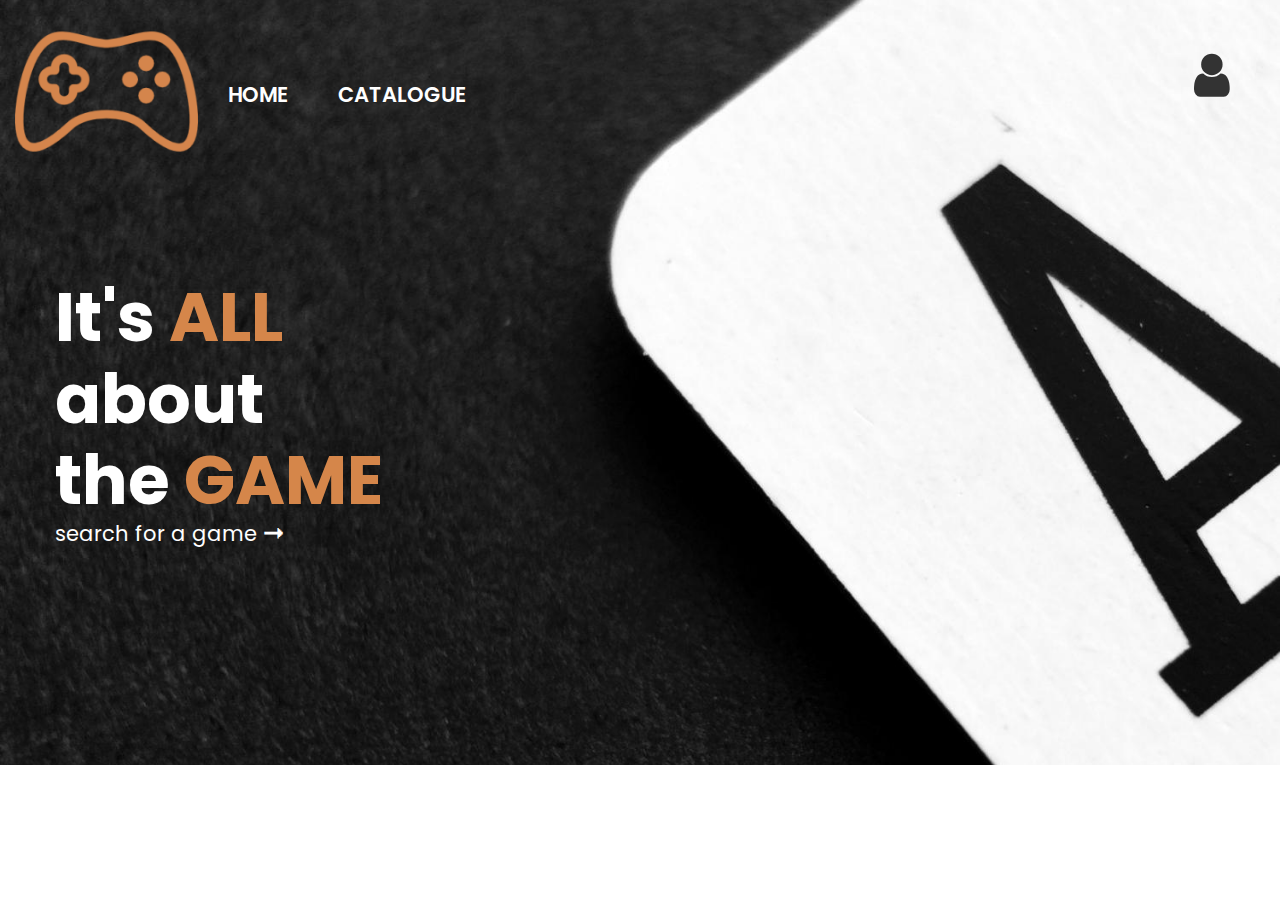
==== index.html @ 564883d9 "Created basic webpage. index, catalogue and login page" ====
<!doctype html>
<html lang"en">
<head>
	<meta charset="utf-8">
	<title>Home | Indigo Team</title>
	<!-- Icons and fonts-->
	<link rel="stylesheet" href="https://cdnjs.cloudflare.com/ajax/libs/font-awesome/4.7.0/css/font-awesome.min.css">
	<link href="https://fonts.googleapis.com/css?family=Poppins:300,300i,400,400i,500,600,600i,700,700i,800" rel="stylesheet">

	<!-- Stylesheets -->
	<link rel="stylesheet" href="css/bootstrap.min.css">
	<link rel="stylesheet" href="style.css">
</head>
<body>

	<!-- Main wrapper -->
	<div class="wrapper" id="wrapper">
		<!-- Header -->
		<header id="wn__header" class="header__area header__absolute sticky__header">
			<div class="container-fluid">
				<div class="row">
					<div class="col-lg-2">
						<div class="logo">
							<a href="index.html">
								<img src="images/logo/logo.png" alt="logo images">
							</a>
						</div>
					</div>
					<div class="col-lg-8 d-none d-lg-block" style="position:relative; top:50px">
						<nav id="navbar" class="mainmenu__nav">
							<ul class="meninmenu d-flex justify-content-start">
								<li class="drop with--one--item"><a style="color: white; font-size:150%;" href="index.html">Home</a></li>
								<li class="drop"><a style="color: white;  font-size:150%;" href="catalogue.html">Catalogue</a></li>
							</ul>
						</nav>
					</div>
					<div style="position:absolute; top:50px; right:50px;">
						<a href="login.html">
							<i class="fa fa-user" style="font-size:50px";></i>
						</a>
					</div>
				</div>
			</div>
		</header>
		<!-- //Header -->
	        <div class="slide animation__style10 bg-image--1 fullscreen align__center--left">
	            <div class="container">
	            	<div class="row">
	            		<div class="col-lg-12">
	            			<div class="slider__content">
		            			<div class="contentbox">
		            				<h2 style="color: white;">It's <span style="color: #D5864A">ALL </span></h2>
		            				<h2 style="color: white;">about <span style="color: #D5864A"> </span></h2>
		            				<h2 style="color: white;">the <span style="color: #D5864A">GAME </span></h2>
				                   	<a style="color: white; font-size:150%;"  href="catalogue.html">search for a game  🠦</a>
		            			</div>
	            			</div>
	            		</div>
	            	</div>
	            </div>
            </div>
	</div>
	<!-- //Main wrapper -->

</body>
</html>
---- style.css ----
﻿/*********************************************************************************

    Template Name: Boighor Responsive Bootstrap4 Template
    Version: 1.0
    Note: This is style css.

**********************************************************************************/
/*===============================================================================
      [ CSS INDEX ]
=================================================================================

    reset
    typography
    helper class
    button
    section-title
    slide-activation
    social-icon
    popup
    cartbox
    setting-box
    header
    navigation
    banner
    welcome-area
    testimonial
    product
    shop-colection
    newsletter
    slider
    look-book
    brand
    blog
    add-banner
    hot-banner
    recent-post
    instagram
    video-area
    info
    module-product
    bradcaump
    single-product
    sidebar
    blog-details
    portfolio
    about
    team
    error
    contact
    faq
    myaccount
    cart
    wishlist
    checkout
    shop-single
    footer



s
// Needed Files
@import 'variables';
@import 'mixins';



/*******************
Basic Styles
********************/
/**
Reset Styles
*/
* {
  box-sizing: border-box; }

article,
aside,
details,
figcaption,
figure,
footer,
header,
nav,
section,
summary {
  display: block; }

audio,
canvas,
video {
  display: inline-block; }

audio:not([controls]) {
  display: none;
  height: 0; }

[hidden] {
  display: none; }

html {
  font-size: 100%;
  overflow-y: scroll;
  -webkit-text-size-adjust: 100%;
  -ms-text-size-adjust: 100%; }

html,
button,
input,
select,
textarea {
  font-family: "Source Sans Pro", Helvetica, sans-serif; }

body {
  color: #141412;
  line-height: 1.5;
  margin: 0; }

a {
  color: #333;
  text-decoration: none; }

a:visited {
  color: #333; }

a:focus {
  outline: thin dotted; }

a:active,
a:hover {
  color: #e59285;
  outline: 0; }

a:hover {
  text-decoration: underline; }

h1,
h2,
h3,
h4,
h5,
h6 {
  clear: both;
  font-family: Bitter, Georgia, serif;
  line-height: 1.3; }

h1 {
  font-size: 48px;
  margin: 33px 0; }

h2 {
  font-size: 30px;
  margin: 25px 0; }

h3 {
  font-size: 22px;
  margin: 22px 0; }

h4 {
  font-size: 20px;
  margin: 25px 0; }

h5 {
  font-size: 18px;
  margin: 30px 0; }

h6 {
  font-size: 16px;
  margin: 36px 0; }

address {
  font-style: italic;
  margin: 0 0 24px; }

abbr[title] {
  border-bottom: 1px dotted; }

b,
strong {
  font-weight: bold; }

dfn {
  font-style: italic; }

mark {
  background: #e59285;
  color: #000; }

p {
  margin: 0 0 24px; }

code,
kbd,
pre,
samp {
  font-family: monospace, serif;
  font-size: 14px;
  -webkit-hyphens: none;
  -ms-hyphens: none;
  hyphens: none; }

pre {
  background: #f5f5f5;
  color: #666;
  font-family: monospace;
  font-size: 14px;
  margin: 20px 0;
  overflow: auto;
  padding: 20px;
  white-space: pre;
  white-space: pre-wrap;
  word-wrap: break-word; }

blockquote,
q {
  -webkit-hyphens: none;
  -ms-hyphens: none;
  hyphens: none;
  quotes: none; }

blockquote:before,
blockquote:after,
q:before,
q:after {
  content: "";
  content: none; }

blockquote {
  font-size: 18px;
  font-style: italic;
  font-weight: 300;
  margin: 24px 40px; }

blockquote blockquote {
  margin-right: 0; }

blockquote cite,
blockquote small {
  font-size: 14px;
  font-weight: normal;
  text-transform: uppercase; }

blockquote em,
blockquote i {
  font-style: normal;
  font-weight: 300; }

blockquote strong,
blockquote b {
  font-weight: 400; }

small {
  font-size: smaller; }

sub,
sup {
  font-size: 75%;
  line-height: 0;
  position: relative;
  vertical-align: baseline; }

sup {
  top: -0.5em; }

sub {
  bottom: -0.25em; }

dl {
  margin: 0 20px; }

dt {
  font-weight: bold; }

dd {
  margin: 0 0 20px; }

menu,
ol,
ul {
  margin: 0;
  padding: 0; }

ul {
  list-style-type: square; }

nav ul,
nav ol {
  list-style: none;
  list-style-image: none; }

li > ul,
li > ol {
  margin: 0; }

img {
  -ms-interpolation-mode: bicubic;
  border: 0;
  vertical-align: middle; }

svg:not(:root) {
  overflow: hidden; }

figure {
  margin: 0; }

form {
  margin: 0; }

fieldset {
  border: 1px solid #c0c0c0;
  margin: 0 2px;
  min-width: inherit;
  padding: 0.35em 0.625em 0.75em; }

legend {
  border: 0;
  padding: 0;
  white-space: normal; }

button,
input,
select,
textarea {
  font-size: 100%;
  margin: 0;
  max-width: 100%;
  vertical-align: baseline; }

button,
input {
  line-height: normal; }

button,
html input[type="button"],
input[type="reset"],
input[type="submit"] {
  -webkit-appearance: button;
  cursor: pointer; }

button[disabled],
input[disabled] {
  cursor: default; }

input[type="checkbox"],
input[type="radio"] {
  padding: 0; }

input[type="search"] {
  -webkit-appearance: textfield;
  padding-right: 2px;
  /* Don't cut off the webkit search cancel button */
  width: 270px; }

input[type="search"]::-webkit-search-decoration {
  -webkit-appearance: none; }

button::-moz-focus-inner,
input::-moz-focus-inner {
  border: 0;
  padding: 0; }

textarea {
  overflow: auto;
  vertical-align: top; }

table {
  border-bottom: 1px solid #ededed;
  border-collapse: collapse;
  border-spacing: 0;
  font-size: 14px;
  line-height: 2;
  margin: 0 0 20px;
  width: 100%; }

caption,
th,
td {
  font-weight: normal;
  text-align: left; }

caption {
  font-size: 16px;
  margin: 20px 0; }

th {
  font-weight: bold;
  text-transform: uppercase; }

td {
  border-top: 1px solid #ededed;
  padding: 6px 10px 6px 0; }

del {
  color: #333; }

ins {
  background: #fff9c0; }

/* Placeholder text color -- selectors need to be separate to work. */
::-webkit-input-placeholder {
  color: #7d7b6d; }

:-moz-placeholder {
  color: #7d7b6d; }

:-ms-input-placeholder {
  color: #7d7b6d; }

/**
Typography
*/
html {
  overflow-x: hidden; }

body {
  overflow-x: hidden;
  font-size: 14px;
  line-height: 24px;
  -webkit-font-smoothing: antialiased;
  -moz-osx-font-smoothing: grayscale;
  font-family: "Poppins", sans-serif;
  color: #333;
  font-weight: 400; }

::-webkit-input-placeholder {
  color: #333; }

:-moz-placeholder {
  color: #333; }

.minisearch ::-moz-placeholder {
  color: #fff; }
.minisearch ::-webkit-input-placeholder {
  color: #fff; }

:-ms-input-placeholder {
  color: #333; }

h1, h2, h3, h4, h5, h6, .h1, .h2, .h3, .h4, .h5, .h6, address, p, pre, blockquote, dl, dd, menu, ol, ul, table, caption, hr {
  margin: 0; }

h1, h2, h3, h4, h5, h6, .h1, .h2, .h3, .h4, .h5, .h6 {
  font-family: "Poppins", sans-serif;
  line-height: 1.35; }

h1,
.h1 {
  font-size: 48px; }

h2,
.h2 {
  font-size: 30px; }

h3,
.h3 {
  font-size: 22px; }

h4,
.h4 {
  font-size: 20px; }

h5,
.h5 {
  font-size: 18px; }

h6,
.h6 {
  font-size: 16px; }

@media only screen and (min-width: 768px) and (max-width: 991px) {
  h1,
  .h1 {
    font-size: 36px; }

  h2,
  .h2 {
    font-size: 26px; }

  h3,
  .h3 {
    font-size: 20px; } }
@media only screen and (max-width: 767px) {
  h1,
  .h1 {
    font-size: 32px; }

  h2,
  .h2 {
    font-size: 24px; }

  h3,
  .h3 {
    font-size: 18px; } }
h1, .h1, h2, .h2 {
  font-weight: 700; }

h3, .h3, h4, .h4 {
  font-weight: 700; }

h5, .h5, h6, .h6 {
  font-weight: 700; }

a:hover,
a:focus,
a:active {
  text-decoration: none;
  outline: none; }

/**
Helper Class
*/
.hidden {
  display: none; }

.poss--relative {
  position: relative; }

.visuallyhidden {
  border: 0;
  clip: rect(0 0 0 0);
  height: 1px;
  margin: -1px;
  overflow: hidden;
  padding: 0;
  position: absolute;
  width: 1px; }

.animation1 {
  transition-duration: 400ms; }

.theme-color {
  color: #e59285; }

ul {
  list-style: none; }

a#scrollUp {
  background: #e59285;
  color: #fff;
  bottom: 40px;
  right: 40px;
  border-radius: 100px;
  height: 45px;
  width: 45px;
  font-size: 25px;
  text-align: center;
  padding: 9px 0;
  box-shadow: 0 0 15px 0px rgba(50, 50, 50, 0.2);
  transition: 0.3s; }
  a#scrollUp:hover {
    background: #fff;
    color: #e59285; }

img {
  max-width: 100%; }

a:hover {
  color: #e59285; }

a {
  transition: 0.3s; }

.visuallyhidden.focusable:active,
.visuallyhidden.focusable:focus {
  clip: auto;
  height: auto;
  margin: 0;
  overflow: visible;
  position: static;
  width: auto; }

.invisible {
  visibility: hidden; }

.clearfix:before,
.clearfix:after {
  content: " ";
  /* 1 */
  display: table;
  /* 2 */ }

.clearfix:after {
  clear: both; }

/* Define Colors */
.color--theme {
  color: #e59285; }
.color--light {
  color: #999999; }
.color--dark {
  color: #333444; }
.color--black {
  color: #000000; }
.color--white {
  color: #ffffff; }

/* Background Color */
.bg--theme {
  background: #e59285; }

/* Background Image */
.bg-image--1 {
  background-image: url(images/bg/1.jpg);
  background-repeat: no-repeat;
  background-size: cover;
  background-position: center center; }
.bg-image--2 {
  background-image: url(images/bg/2.jpg);
  background-repeat: no-repeat;
  background-size: cover;
  background-position: center center; }
  .bg-image--3 {
    background-image: url(images/bg/3.jpg);
    background-repeat: no-repeat;
    background-size: cover;
    background-position: center center; }


/* spacing */
.mt--20 {
  margin-top: 20px; }
.mt--30 {
  margin-top: 30px; }
.mt--40 {
  margin-top: 40px; }
.mt--50 {
  margin-top: 50px; }
.mt--60 {
  margin-top: 60px; }
.mt--70 {
  margin-top: 70px; }
.mt--80 {
  margin-top: 80px; }
.mt--90 {
  margin-top: 90px; }
.mt--100 {
  margin-top: 100px; }
.mt--110 {
  margin-top: 110px; }
.mt--120 {
  margin-top: 120px; }
.mt--130 {
  margin-top: 130px; }
.mt--140 {
  margin-top: 140px; }
.mt--150 {
  margin-top: 150px; }

/* spacing */
.pt--30 {
  padding-top: 30px; }
.pt--40 {
  padding-top: 40px; }
.pt--50 {
  padding-top: 50px; }
.pt--60 {
  padding-top: 60px; }
.pt--70 {
  padding-top: 70px; }
.pt--80 {
  padding-top: 80px; }
.pt--90 {
  padding-top: 90px; }
.pt--100 {
  padding-top: 100px; }
.pt--110 {
  padding-top: 110px; }
.pt--120 {
  padding-top: 120px; }
.pt--130 {
  padding-top: 130px; }
.pt--140 {
  padding-top: 140px; }
.pt--150 {
  padding-top: 150px; }

/* spacing */
.pb--30 {
  padding-bottom: 30px; }
.pb--40 {
  padding-bottom: 40px; }
.pb--45 {
  padding-bottom: 45px; }
.pb--50 {
  padding-bottom: 50px; }
.pb--55 {
  padding-bottom: 55px; }
.pb--60 {
  padding-bottom: 60px; }
.pb--70 {
  padding-bottom: 70px; }
.pb--75 {
  padding-bottom: 75px; }
.pb--80 {
  padding-bottom: 80px; }
.pb--90 {
  padding-bottom: 90px; }
.pb--100 {
  padding-bottom: 100px; }
.pb--110 {
  padding-bottom: 110px; }
.pb--120 {
  padding-bottom: 120px; }
.pb--130 {
  padding-bottom: 130px; }
.pb--140 {
  padding-bottom: 140px; }
.pb--150 {
  padding-bottom: 150px; }

/* spacing */
.ptb--30 {
  padding: 30px 0; }
.ptb--40 {
  padding: 40px 0; }
.ptb--50 {
  padding: 50px 0; }
.ptb--60 {
  padding: 60px 0; }
.ptb--70 {
  padding: 70px 0; }
.ptb--80 {
  padding: 80px 0; }
.ptb--90 {
  padding: 90px 0; }
.ptb--100 {
  padding: 100px 0; }
.ptb--110 {
  padding: 110px 0; }
.ptb--120 {
  padding: 120px 0; }
.ptb--130 {
  padding: 130px 0; }
.ptb--140 {
  padding: 140px 0; }
.ptb--150 {
  padding: 150px 0; }
.ptb--200 {
  padding: 200px 0; }
.ptb--220 {
  padding: 220px 0; }
.padding--lr--30px {
  padding: 0 30px; }
.margin--lr--60 {
  margin: 0 60px; }

/* Text specialized */
.text--italic {
  font-style: italic; }
.text--normal {
  font-style: normal; }
.text--underline {
  font-style: underline; }

/* Font specialized */
.body--font {
  font-family: "Poppins", sans-serif; }
.heading--font {
  font-family: "Poppins", sans-serif; }

/* Height and width */
.fullscreen {
  min-height: 85vh;
  width: 100%; }
.w--100 {
  width: 100%; }
.w--75 {
  width: 75%; }
.w--50 {
  width: 50%; }
.w--33 {
  width: 33.33%; }
.w--25 {
  width: 25%; }
.w--10 {
  width: 10%; }
.h--100 {
  height: 100%; }
.h--75 {
  height: 75%; }
.h--50 {
  height: 50%; }
.h--25 {
  height: 25%; }
.h--33 {
  height: 33.33%; }
.h--10 {
  height: 10%; }

/* Section padding */
.section-padding--xlg {
  padding: 80px 0; }
.section-padding--lg {
  padding: 80px 0; }
.section-padding--md {
  padding: 120px 0; }
.section-padding--sm {
  padding: 100px 0; }
.section-padding--xs {
  padding: 80px 0; }

@media only screen and (min-width: 768px) and (max-width: 991px) {
  .section-padding--xlg {
    padding: 80px 0; }
  .section-padding--lg {
    padding: 80px 0; }
	.page-blog-details.section-padding--lg.bg--white {
  padding-bottom: 60px;
}
	.page-blog.bg--white.section-padding--lg.blog-sidebar.right-sidebar {
  padding-bottom: 45px;
}
  .section-padding--md {
    padding: 85px 0; }
  .section-padding--sm {
    padding: 70px 0; }
  .section-padding--xs {
    padding: 60px 0; }
  .md-mt-30 {
    margin-top: 30px; }
  .md-mt-40 {
    margin-top: 40px; }
  .md-mb-40 {
    margin-bottom: 40px; } }
@media only screen and (max-width: 767px) {
  .section-padding--xlg {
    padding: 80px 0; }
  .section-padding--lg {
    padding: 80px 0; }
  .section-padding--md {
    padding: 60px 0; }
  .section-padding--sm {
    padding: 50px 0; }
  .section-padding--xs {
    padding: 50px 0; }
	.page-blog.bg--white.section-padding--lg.blog-sidebar.right-sidebar {
  padding-bottom: 60px;
}
.page-about.about_area.bg--white.section-padding--lg {
  padding-bottom: 55px;
}
	.page-blog-details.section-padding--lg.bg--white {
  padding-bottom: 60px;
}
  .sm-mt-30 {
    margin-top: 30px; }
  .sm-mt-40 {
    margin-top: 40px; }
  .sm-mb-40 {
    margin-bottom: 40px; } }

@media only screen and (max-width: 575px) {
  .xs-mt-0 {
    margin-top: 0; }
  .xs-mt-30 {
    margin-top: 30px; }
  .xs-mt-40 {
    margin-top: 40px; }
  .xs-pt-100 {
    padding-top: 100px !important; }
  .xs-mt--30 {
    margin-top: -30px !important; }
  .xs-pb-0 {
    padding-bottom: 0 !important; } }

/*******************
Elements Styles
********************/
/*------------------------------
  Button Styles
------------------------------*/
.shopbtn {
  color: #2e2e2e;
  font-size: 12px;
  font-weight: 600;
  position: relative;
  text-transform: uppercase;
  transition: all 300ms ease-in 0s; }
  .shopbtn::after {
    background: rgba(0, 0, 0, 0) url("images/icons/links_static.png") no-repeat scroll 100% 50%;
    content: "";
    display: inline-block;
    height: 11px;
    margin: 0 10px;
    vertical-align: -2px;
    width: 44px; }
  .shopbtn:hover::after {
    background-position: 0 50%;
    transition: all 300ms ease-in 0s; }
.color__turquoise .shopbtn:hover {
  color: #3cc8df; }
.color__turquoise .shopbtn:hover::after {
  background-position: 100% 50%; }
.wnro__btn {
  position: relative;
  z-index: 9 !important; }


/* Header Style*/
.header__box {
  padding-left: 80px;
  padding-right: 80px; }
.mainmenu__nav {
  align-items: center;
  align-self: start;
  display: flex;
  height: 90px;
  justify-content: flex-end; }
  .mainmenu__nav .meninmenu {
    align-items: center;
    -ms-grid-row-align: stretch;
    align-self: stretch; }
    .mainmenu__nav .meninmenu li {
      align-self: stretch;
      display: flex; }
    .mainmenu__nav .meninmenu li a {
	  align-items: center;
	  align-self: stretch;
	  color: #333;
	  display: flex;
	  font-size: 14px;
	  font-weight: 600;
	  padding: 0 25px;
	  text-transform: uppercase;
	  transition: all 0.4s ease 0s;
	}
		.mainmenu__nav .meninmenu li a:hover{color: #e59285;}
		.is-sticky .mainmenu__nav .meninmenu li a {
		  color: #fff;
		}

.mainmenu__nav .meninmenu li:first-child a {
  padding-left: 0;
}
.oth-page .mainmenu__nav .meninmenu li a {
  color: #fff;
}
.oth-page.header__absolute {
  border-bottom: 1px solid rgba(255, 255, 255, 0.1);
}
.header__absolute {
  left: 0;
  position: absolute;
  right: 0;
  top: 0px;
  z-index: 9; }

 .mainmenu__nav {
  justify-content: left; }


  /*------------------------------
    Product Area
  --------------------------------*/

    .product .product__thumb .prize {
      background: #fff;
      box-shadow: 1px 2px 5px 0 rgba(0, 0, 0, 0.07);
      display: inline-block;
      font-family: "Lato",sans-serif;
      height: 35px;
      line-height: 35px;
      padding: 0 15px;
      position: absolute; }
      .product .product__thumb .prize li {
        color: #343940;
        font-size: 14px;
        font-weight: 700; }
        .product .product__thumb .prize li.old_prize {
          color: #959595;
          font-weight: 500;
          margin: 0 5px;
          text-decoration: line-through; }
      .product .product__thumb .prize.position__right__bottom {
        bottom: 11px;
        right: 11px; }
    .product .product__content .action {
	  bottom: 30px;
	  left: 0;
	  opacity: 0;
	  position: absolute;
	  right: 0;
	  transform: translateY(-50%);
	  visibility: hidden;
	  z-index: 1;
	  transition:.4s;
	  margin-bottom:8px;
	}

	.product:hover .product__content .action{opacity:1;visibility:visible;}

        .product .product__content .action .actions_inner .add_to_links li a {
          border: 0 none;
		  margin-right: 8px;
          border-radius: 100%;
          display: inline-block;
          font-size: 16px;
          font-weight: normal;
          height: 36px;
          line-height: 40px;
          padding: 0;
          position: relative;
		  background:#f5f5f5;
		  color:#333;
          text-align: center;
          width: 36px;
          transition: all 300ms ease-in 0s; }

			  .product:hover .product__content h4,.product:hover .product__content ul.prize {
			  opacity:0;
			  visibility:hidden;
			  transition: all 0.2s ease 0s;
			}

  .product .product__content {
    background: #fff;
    padding: 20px 0;
    width: 100%; }


.rating li i {
  color: #b6b6b6;
  margin-right: 8px;
}
.rating li.on i {
  color: #000; }
  .rating li.on a {
    color: #666; }

.product.product__style--3 .product__content.content--center {
  text-align: center; }
.content--center .rating,
.product.product__style--3 .product__content.content--center .prize {
  justify-content: center; }

/*-------------------------
  Slider Styles
-------------------------*/
.slide.align__center--left {
  align-items: center;
  display: flex; }
.slider__content {
  margin-top: 60px;
}
.contentbox > h3 {
  color: #ce7852;
  font-size: 40px;
  margin-bottom: 10px;
}
.slider--15 .slide .slider__content h2.another {
  font-size: 60px;
}
.slide .slider__content h2 {
  color: #3c3c3c;
  font-size: 68px;
  font-family: poppins;
  font-weight: 700;
  line-height: 1.2; }
.slide .slider__content h1 {
  color: #fff;
  font-size: 60px;
  font-weight: 600;
  line-height: 1;
  margin-bottom: 20px; }
  .slide .slider__content h1 span {
    color: #e59285; }
.slide .slider__content p {
  color: white;
  font-size: 14px;
  line-height: 25px;
  margin: 0 0 50px;
  max-width: 725px; }
.slide .slider__content a.shopbtn {
  color: #333;
  display: inline-block;
  font-size: 14px;
  font-weight: 600;
  letter-spacing: 0.1em;
  line-height: 30px;
  margin-top: 30px;
  text-transform: uppercase;
}
  .slide .slider__content a.shopbtn::after {
    background: rgba(0, 0, 0, 0) url("images/icons/links_static8.png") repeat scroll 100% 50%;
    content: "";
    display: inline-block;
    height: 11px;
    margin-bottom: 0px;
    margin-left: 25px;
    vertical-align: middle;
    width: 44px; }
  .slide .slider__content a.shopbtn:hover {
    color: #e59285; }
    .slider--15 .slide .slider__content h2 span {
      color: #ce7852; }
  .slider--15 .slide .slider__content h1 {
    color: #3c3c3c;
    font-family: "tex_gyre_adventorbold";
    font-size: 80px;
    line-height: 1;
    margin-bottom: 50px; }
  .slider--15 .slide .slider__content p {
	  color: #3c3c3c;
	  font-size: 14px;
	  line-height: 25px;
	  margin: 15px 0 0;
	  max-width: 450px;
	}
    .slider--15 .slide .slider__content a:hover::after {
      background-position: 0 0; }
    .slider--15 .slide .slider__content a:hover {
      color: #ce7852; }
.slide__arrow01 {
  position: relative; }
  .slide__arrow01 .owl-nav div {
    left: 30px;
    position: absolute;
    top: 48%;
    opacity: 0; }
    .slide__arrow01 .owl-nav div i {
      font-size: 20px; }
    .slide__arrow01 .owl-nav div.owl-next {
      left: auto;
      right: 30px; }
  .slide__arrow01:hover .owl-nav div {
    left: 10px;
    opacity: 1; }
  .slide__arrow01:hover .owl-nav div.owl-next {
    right: 10px;
    left: auto; }
.slide__arrow01.owl-theme .owl-nav [class*="owl-"] {
  background-color: transparent;
  border: 1px solid #fff;
  border-radius: 100%;
  color: white;
  cursor: pointer;
  display: block;
  height: 45px;
  line-height: 50px;
  padding: 0;
  text-align: center;
  transition: all 300ms ease-in 0s;
  width: 45px;
  z-index: 9; }
.slide__arrow01.owl-theme .owl-nav [class*="owl-"]:hover {
  color: #e59285;
  transition: all 300ms ease-in 0s;
  border: 1px solid #e59285; }
.slide__activation.owl-theme .owl-nav {
  margin-top: 0; }
.owl-item.active .animation__style01 .slider__content h2 {
  -webkit-animation: 800ms ease-in-out 0s normal none 1 running zoomInUp;
          animation: 800ms ease-in-out 0s normal none 1 running zoomInUp; }
.owl-item.active .animation__style01 .slider__content h3 {
  -webkit-animation: 800ms ease-in-out 0s normal none 1 running zoomInUp;
          animation: 800ms ease-in-out 0s normal none 1 running zoomInUp; }
.owl-item.active .animation__style01 .slider__content h1 {
  -webkit-animation: 1000ms ease-in-out 0s normal none 1 running zoomInUp;
          animation: 1000ms ease-in-out 0s normal none 1 running zoomInUp; }
.owl-item.active .animation__style01 .slider__content p {
  -webkit-animation: 1200ms ease-in-out 0s normal none 1 running zoomInUp;
          animation: 1200ms ease-in-out 0s normal none 1 running zoomInUp; }
.owl-item.active .animation__style01 .slider__content a {
  -webkit-animation: 1400ms ease-in-out 0s normal none 1 running zoomInUp;
          animation: 1400ms ease-in-out 0s normal none 1 running zoomInUp; }
.owl-item.active .animation__style02 .slider__content h2 {
  -webkit-animation: 1500ms ease-in-out 0s normal none 1 running fadeInLeft;
          animation: 1500ms ease-in-out 0s normal none 1 running fadeInLeft; }
.owl-item.active .animation__style02 .slider__content h1 {
  -webkit-animation: 1500ms ease-in-out 0s normal none 1 running fadeInRight;
          animation: 1500ms ease-in-out 0s normal none 1 running fadeInRight; }
.owl-item.active .animation__style02 .slider__content p {
  -webkit-animation: 2200ms ease-in-out 0s normal none 1 running bounceInDown;
          animation: 2200ms ease-in-out 0s normal none 1 running bounceInDown; }
.owl-item.active .animation__style02 .slider__content a {
  -webkit-animation: 1800ms ease-in-out 0s normal none 1 running bounceInDown;
          animation: 1800ms ease-in-out 0s normal none 1 running bounceInDown; }
.owl-item.active .animation__style03 .slider__content h1 {
  -webkit-animation: 1500ms ease-in-out 0s normal none 1 running fadeInLeft;
          animation: 1500ms ease-in-out 0s normal none 1 running fadeInLeft; }
.owl-item.active .animation__style03 .slider__content p {
  -webkit-animation: 2200ms ease-in-out 0s normal none 1 running bounceInDown;
          animation: 2200ms ease-in-out 0s normal none 1 running bounceInDown; }
.owl-item.active .animation__style03 .slider__content a {
  -webkit-animation: 1800ms ease-in-out 0s normal none 1 running bounceInDown;
          animation: 1800ms ease-in-out 0s normal none 1 running bounceInDown; }
.owl-item.active .animation__style04 .slider__content h2 {
  -webkit-animation: 1500ms ease-in-out 0s normal none 1 running fadeInLeft;
          animation: 1500ms ease-in-out 0s normal none 1 running fadeInLeft; }
.owl-item.active .animation__style04 .slider__content h3 {
  -webkit-animation: 1500ms ease-in-out 0s normal none 1 running fadeInLeft;
          animation: 1500ms ease-in-out 0s normal none 1 running fadeInLeft; }
.owl-item.active .animation__style04 .slider__content h1 {
  -webkit-animation: 1500ms ease-in-out 0s normal none 1 running fadeInRight;
          animation: 1500ms ease-in-out 0s normal none 1 running fadeInRight; }
.owl-item.active .animation__style04 .slider__content p {
  -webkit-animation: 2200ms ease-in-out 0s normal none 1 running bounceInDown;
          animation: 2200ms ease-in-out 0s normal none 1 running bounceInDown; }
.owl-item.active .animation__style04 .slider__content a {
  -webkit-animation: 1800ms ease-in-out 0s normal none 1 running bounceInDown;
          animation: 1800ms ease-in-out 0s normal none 1 running bounceInDown; }
.owl-item.active .animation__style04 .slider__content .sale {
  -webkit-animation: 1800ms ease-in-out 0s normal none 1 running bounceInDown;
          animation: 1800ms ease-in-out 0s normal none 1 running bounceInDown; }
.owl-item.active .animation__style05 .slider__content h2 {
  -webkit-animation: 1500ms ease-in-out 0s normal none 1 running fadeInLeft;
          animation: 1500ms ease-in-out 0s normal none 1 running fadeInLeft; }
.owl-item.active .animation__style05 .slider__content h1 {
  -webkit-animation: 1500ms ease-in-out 0s normal none 1 running fadeInRight;
          animation: 1500ms ease-in-out 0s normal none 1 running fadeInRight; }
.owl-item.active .animation__style05 .slider__content p {
  -webkit-animation: 2200ms ease-in-out 0s normal none 1 running bounceInDown;
          animation: 2200ms ease-in-out 0s normal none 1 running bounceInDown; }
.owl-item.active .animation__style05 .slider__content a {
  -webkit-animation: 1800ms ease-in-out 0s normal none 1 running bounceInDown;
          animation: 1800ms ease-in-out 0s normal none 1 running bounceInDown; }
.owl-item.active .animation__style06 .slider__content h2 {
  -webkit-animation: 500ms ease-in-out 0s normal none 1 running fadeInLeft;
          animation: 500ms ease-in-out 0s normal none 1 running fadeInLeft; }
.owl-item.active .animation__style06 .slider__content h1 {
  -webkit-animation: 700ms ease-in-out 0s normal none 1 running fadeInLeft;
          animation: 700ms ease-in-out 0s normal none 1 running fadeInLeft; }
.owl-item.active .animation__style06 .slider__content p {
  -webkit-animation: 900ms ease-in-out 0s normal none 1 running fadeInLeft;
          animation: 900ms ease-in-out 0s normal none 1 running fadeInLeft; }
.owl-item.active .animation__style06 .slider__content a {
  -webkit-animation: 1000ms ease-in-out 0s normal none 1 running fadeInLeft;
          animation: 1000ms ease-in-out 0s normal none 1 running fadeInLeft; }
.owl-item.active .animation__style06 .slider__content span {
  -webkit-animation: 1200ms ease-in-out 0s normal none 1 running fadeInLeft;
          animation: 1200ms ease-in-out 0s normal none 1 running fadeInLeft; }
.owl-item.active .animation__style07 .slider__content h2 {
  -webkit-animation: 900ms ease-in-out 0s normal none 1 running flipInX;
          animation: 900ms ease-in-out 0s normal none 1 running flipInX; }
.owl-item.active .animation__style07 .slider__content h1 {
  -webkit-animation: 1000ms ease-in-out 0s normal none 1 running flipInX;
          animation: 1000ms ease-in-out 0s normal none 1 running flipInX; }
.owl-item.active .animation__style07 .slider__content p {
  -webkit-animation: 1200ms ease-in-out 0s normal none 1 running flipInX;
          animation: 1200ms ease-in-out 0s normal none 1 running flipInX; }
.owl-item.active .animation__style07 .slider__content a {
  -webkit-animation: 1500ms ease-in-out 0s normal none 1 running flipInX;
          animation: 1500ms ease-in-out 0s normal none 1 running flipInX; }
.owl-item.active .animation__style07 .slider__content span {
  -webkit-animation: 1900ms ease-in-out 0s normal none 1 running flipInX;
          animation: 1900ms ease-in-out 0s normal none 1 running flipInX; }
.owl-item.active .animation__style08 .slider__content h2 {
  -webkit-animation: 900ms ease-in-out 0s normal none 1 running slideInDown;
          animation: 900ms ease-in-out 0s normal none 1 running slideInDown; }
.owl-item.active .animation__style08 .slider__content h1 {
  -webkit-animation: 1200ms ease-in-out 0s normal none 1 running slideInDown;
          animation: 1200ms ease-in-out 0s normal none 1 running slideInDown; }
.owl-item.active .animation__style08 .slider__content p {
  -webkit-animation: 1300ms ease-in-out 0s normal none 1 running slideInDown;
          animation: 1300ms ease-in-out 0s normal none 1 running slideInDown; }
.owl-item.active .animation__style08 .slider__content a {
  -webkit-animation: 1500ms ease-in-out 0s normal none 1 running slideInDown;
          animation: 1500ms ease-in-out 0s normal none 1 running slideInDown; }
.owl-item.active .animation__style08 .slider__content span {
  -webkit-animation: 1400ms ease-in-out 0s normal none 1 running slideInDown;
          animation: 1400ms ease-in-out 0s normal none 1 running slideInDown; }
.owl-item.active .animation__style09 .slider__content h2 {
  -webkit-animation: 900ms ease-in-out 0s normal none 1 running fadeInRight;
          animation: 900ms ease-in-out 0s normal none 1 running fadeInRight; }
.owl-item.active .animation__style09 .slider__content h1 {
  -webkit-animation: 1200ms ease-in-out 0s normal none 1 running fadeInRight;
          animation: 1200ms ease-in-out 0s normal none 1 running fadeInRight; }
.owl-item.active .animation__style09 .slider__content p {
  -webkit-animation: 1300ms ease-in-out 0s normal none 1 running fadeInRight;
          animation: 1300ms ease-in-out 0s normal none 1 running fadeInRight; }
.owl-item.active .animation__style09 .slider__content a {
  -webkit-animation: 1500ms ease-in-out 0s normal none 1 running fadeInRight;
          animation: 1500ms ease-in-out 0s normal none 1 running fadeInRight; }
.owl-item.active .animation__style09 .slider__content span {
  -webkit-animation: 1400ms ease-in-out 0s normal none 1 running fadeInRight;
          animation: 1400ms ease-in-out 0s normal none 1 running fadeInRight; }
.owl-item.active .animation__style10 .slider__content h2 {
  -webkit-animation: 1200ms ease-in-out 0s normal none 1 running zoomInDown;
          animation: 1200ms ease-in-out 0s normal none 1 running zoomInDown; }
.owl-item.active .animation__style10 .slider__content h3 {
  -webkit-animation: 800ms ease-in-out 0s normal none 1 running zoomInDown;
          animation: 800ms ease-in-out 0s normal none 1 running zoomInDown; }
.owl-item.active .animation__style10 .slider__content h1 {
  -webkit-animation: 1000ms ease-in-out 0s normal none 1 running zoomInDown;
          animation: 1000ms ease-in-out 0s normal none 1 running zoomInDown; }
.owl-item.active .animation__style10 .slider__content p {
  -webkit-animation: 1200ms ease-in-out 0s normal none 1 running zoomInRight;
          animation: 1200ms ease-in-out 0s normal none 1 running zoomInRight; }
.owl-item.active .animation__style10 .slider__content a {
  -webkit-animation: 1400ms ease-in-out 0s normal none 1 running zoomInUp;
          animation: 1400ms ease-in-out 0s normal none 1 running zoomInUp; }



@media only screen and (min-width: 992px) and (max-width: 1199px) {
  .slider__group {
    margin: 0 30px;
    width: auto;
    padding-left: 15px;
    padding-right: 15px; } }
@media only screen and (min-width: 768px) and (max-width: 991px) {
  .slider__fixed--height {
    padding: 150px 0 !important;
    height: auto !important; }
  .fullscreen {
    min-height: auto !important;
    padding: 150px 0 !important; }
  .page-slider {
    padding-right: 0; }
  .slider--six .slide .slider__content.slidebox .contentbox {
    margin: 0;
    padding: 0; }
  .slider__group {
    width: 100%; }
  .slider__group .slider__area .slide.section__height {
    height: auto;
    padding: 72px 30px; }
  .slider--15 .slide .slider__content h2 {
    font-size: 56px; }
  .slider--15 .slide .slider__content h1 {
    font-size: 73px;
    line-height: 101px; }
	.slider--15 .slide .slider__content {
  margin-top: 40px;
  padding-left: 0;
}
  .slider--15 .slide .slider__content h1 {
    margin-bottom: 27px; }
  .slider--15 .slide .slider__content p {
    margin: 0 0 34px; } }
@media only screen and (max-width: 767px) {
  .slider__fixed--height {
    height: auto !important;
    padding: 100px 0 !important; }
.arrows_style .owl-nav div.owl-prev {
  left: 0;
}
.arrows_style .owl-nav div.owl-next {
  left: auto;
  right: 0;
}
.copy__right__inner {
  margin-bottom:15px;
}
.copy__right__inner,.payment {
  text-align: center!important;
}
  .slider--five .slide .slider__content .contentbox::after,
  .slider--four .slide .slider__content .contentbox.contentbox--2 {
    border: 0 none; }
  .slide .slider__content h1,
  .slider__group .slider__area .slide .slider__content h1,
  .slider__group .slider__area.slider--12 .slide .slider__content h1,
  .slider--15 .slide .slider__content h1,
  .slider-page-one .sl__item .slider__content h1,
  .slider-page-two .sl__item .slider__content h1 {
    font-size: 42px; }
  .slide .slider__content h2,
  .slider__group .slider__area .slide .slider__content h3,
  .slider__group .slider__area.slider--12 .slide .slider__content h3,
  .slider--15 .slide .slider__content h2,
  .slider-page-one .sl__item .slider__content h2,
  .slider-page-two .sl__item .slider__content h2 {
    font-size: 50px; }
  .slider-page-one .sl__item .slider__content p,
  .slider-page-two .sl__item .slider__content p {
    max-width: 100%; }
  .slide .slider__content p {
    margin: 0 0 22px; }
  .main-page-content {
    padding-left: 0;
    padding-right: 0; }
  .page-slider {
    padding-right: 0; }
  .slider__group {
    width: 100%; }
  .slider__group .slider__area .slide.section__height {
    height: auto;
    padding: 72px 30px; }
.slider__content {
  margin-top: 55px;
}
.slider--15 .slide .slider__content h2.another {
  font-size: 50px;
}
 }
@media only screen and (max-width: 575px) {
.slider--15 .slide .slider__content h2 {
  font-size: 40px;
  line-height: 50px;
}
.slider--15 .slide .slider__content h2.another {
  font-size: 46px;
}
  .slider--15 .slide .slider__content h1 {
    font-size: 36px;
    margin-bottom: 30px; } }

/*--------------------------
  Breadcaump Styles
----------------------------*/
.ht__bradcaump__area {
  padding-bottom: 110px;
  padding-top: 220px;
}
.bradcaump__inner .bradcaump-title {
  font-size: 24px;
  font-weight: 700;
  text-transform: uppercase;
  color: #fff;
  line-height: 30px; }
.bradcaump__inner .bradcaump-content {
  padding: 15px 0; }
  .bradcaump__inner .bradcaump-content .breadcrumb_item {
    font-size: 14px;
    font-style: italic;
    font-weight: 400;
    text-transform: capitalize;
    color: #fff; }
    .bradcaump__inner .bradcaump-content .breadcrumb_item.active, .bradcaump__inner .bradcaump-content .breadcrumb_item:hover {
      color: #e59285; }
  .bradcaump__inner .bradcaump-content span.brd-separetor {
    color: #fff;
    font-style: italic;
    margin: 0 7px; }

/*--------------------------
  Single Product Styles
----------------------------*/
.product__info__main h1 {
  color: #333;
  font-size: 22px;
  font-weight: 600;
  line-height: 1.42857;
  margin: 0 0 3px;
}
.product__info__main .product-info-stock-sku p {
  color: #616161;
  display: inline-block;
  font-size: 14px;
  text-transform: capitalize; }
  .product__info__main .product-info-stock-sku p span {
    color: #e59285; }
  .product__info__main .product-info-stock-sku p + p {
    margin-left: 15px; }
.product__info__main .product-reviews-summary {
  padding: 3px 0 0;
}
  .product__info__main .product-reviews-summary .rating-summary {
    margin-right: 8px; }
.product__info__main .product-reviews-summary .rating-summary li i {
  color: #e59285;
  font-size: 18px;
  margin-right: 4px;
}
  .product__info__main .product-reviews-summary .reviews-actions a {
    color: #858484;
    font-size: 12px;
    transition: 0.4s; }
    .product__info__main .product-reviews-summary .reviews-actions a + a {
      border-left: 1px solid #858484;
      padding-left: 6px;
      margin-left: 5px; }
    .product__info__main .product-reviews-summary .reviews-actions a:hover {
      color: #e59285; }
.product__info__main .price-box {
  margin: 15px 0 20px;
}
.product__info__main .price-box span {
  color: #333;
  display: block;
  font-size: 24px;
  font-weight: 600;
  margin-bottom: 5px;
}
.product__info__main .product-color-label span {
  font-size: 14px;
  font-weight: 500;
  display: block; }
.product__info__main .product-color-label .color__attribute {
  margin-top: 10px; }
  .product__info__main .product-color-label .color__attribute .swatch-option {
    border: 1px solid #dadada;
    cursor: pointer;
    float: left;
    height: 20px;
    margin: 0 10px 5px 0;
    max-width: 90px;
    min-width: 30px;
    overflow: hidden;
    padding: 1px 2px;
    position: relative;
    text-align: center;
    text-overflow: ellipsis; }
.product__info__main .box-tocart {
  margin: 0;
  margin-bottom:25px;}
  .product__info__main .box-tocart span {
    display: inline-block;
    font-size: 14px;
    font-weight: 500;
    line-height: 40px;
    margin: 0 10px 0 0;
    text-transform: capitalize; }
  .product__info__main .box-tocart .input-text {
    border: 1px solid #ebebeb;
    color: #616161;
    font-size: 14px;
    height: 40px;
    text-align: center;
    width: 100px;
    margin: 0 15px 15px 0; }
.product__info__main .box-tocart .addtocart__actions .tocart {
  background: #e59285 none repeat scroll 0 0;
  border: 0 none;
  color: #fff;
  font-size: 14px;
  font-weight: 600;
  height: 40px;
  line-height: 40px;
  padding: 0 25px;
  text-transform: uppercase;
}
.product__info__main span.posted_in {
  color: #353535;
  font-size: 14px;
  font-weight: 500;
}
.product__info__main .product-share > ul li {
  color: #353535;
  display: inline-block;
  font-weight: 600;
  margin-right: 14px;
  text-align: center;
}
.product__info__main .product-share > ul li a {
  border: 1px solid #3f3f3f;
  border-radius: 50px;
  color: #353535;
  display: inline-block;
  height: 30px;
  text-align: center;
  width: 30px;
  line-height:32px;
}
.product__info__main .product-share {
  margin-top: 15px;
}
.product__info__detailed {
  margin-top: 25px;
}
    .product__info__main .box-tocart .addtocart__actions .tocart:hover {
      background-color: #e59285;
      border-color: #e59285; }
.product__info__main .product-addto-links a {
  border: 2px solid #ebebeb;
  border-radius: 100%;
  float: left;
  font-size: 0;
  height: 40px;
  line-height: 36px;
  margin-left: 7px;
  padding: 0;
  position: relative;
  text-align: center;
  width: 40px; }
  .product__info__main .product-addto-links a.wishlist {
    background: #ffffff url("images/icons/product-info.png") no-repeat scroll 0 0; }
  .product__info__main .product-addto-links a.compare {
    background: #ffffff url("images/icons/button-compare.png") no-repeat scroll 0 0; }
  .product__info__main .product-addto-links a.email {
    background: #ffffff url("images/icons/button-email.png") no-repeat scroll 0 0; }
  .product__info__main .product-addto-links a:hover {
    background-color: #e59285;
    background-position: 100% center;
    border-color: #e59285; }
.product__info__main .product__overview {
  border-top: 1px solid #ebebeb;
  clear: both;
  line-height: 24px;
  margin: 20px 0 0;
  padding: 30px 0; }
 .product__info__main .product__overview p {
  color: #333;
  font-size: 14px;
  font-weight: 400;
  margin-bottom: 10px;
}
.product__info__main .product__overview .pro__attribute li {
  color: #333;
  font-size: 14px;
  font-weight: 400;
}

.swatch-option.image:hover:not(.disabled),
.swatch-option.color:hover:not(.disabled) {
  border: 1px solid #fff;
  outline: 2px solid #ff5216; }

.swatch-option:hover:not(.disabled) {
  border: 1px solid #fff;
  color: #333;
  outline: 1px solid #999; }

.product__info__detailed .pro_details_nav {
  border-bottom: 2px solid #ebebeb;
  margin-bottom: 25px; }
  .product__info__detailed .pro_details_nav a.nav-item {
    border: 0 none;
    color: #777;
    font-size: 14px;
    font-weight: 700;
    height: 46px;
    line-height: 46px;
    position: relative;
    text-transform: uppercase;
    padding: 0; }
    .product__info__detailed .pro_details_nav a.nav-item + .nav-item {
      margin-left: 38px; }
    .product__info__detailed .pro_details_nav a.nav-item::after {
      background: #2e2e2e none repeat scroll 0 0;
      bottom: -2px;
      content: "";
      height: 2px;
      left: 0;
      position: absolute;
      transition: all 0.3s ease-in-out 0s;
      width: 0; }
    .product__info__detailed .pro_details_nav a.nav-item.active::after, .product__info__detailed .pro_details_nav a.nav-item:hover::after {
      width: 100%; }
    .product__info__detailed .pro_details_nav a.nav-item.active, .product__info__detailed .pro_details_nav a.nav-item:hover {
      color: #333; }
.product__info__detailed .description__attribute p {
  color: #333;
  font-size: 14px;
  font-weight: 400;
  line-height: 24px;
  margin-bottom: 10px;
}
.product__info__detailed .description__attribute ul li {
  color: #333;
  font-size: 14px;
  font-weight: 400;
  line-height: 24px;
}
.product__info__detailed .review__attribute h1 {
  font-size: 33px;
  font-weight: 300;
  line-height: 1.1;
  margin-bottom: 2rem;
}
.product__info__detailed .review__attribute h2 {
  font-size: 26px;
  font-weight: 300;
  line-height: 1.1;
  margin: 0 0 30px;
}
.product__info__detailed .review__attribute .review__ratings__type .review-ratings .rating-summary {
  margin-bottom: 5px; }
  .product__info__detailed .review__attribute .review__ratings__type .review-ratings .rating-summary span {
    display: inline-block;
    line-height: 28px;
    padding: 0 10px 0 0; }
  .product__info__detailed .review__attribute .review__ratings__type .review-ratings .rating-summary .rating li i {
    color: #ff5501;
    font-size: 18px;
    height: 28px;
    line-height: 28px; }
  .product__info__detailed .review__attribute .review__ratings__type .review-ratings .rating-summary .rating li.off i {
    color: #c7c7c7; }
.product__info__detailed .review__attribute .review__ratings__type .review-content {
  margin-left: 130px; }
  .product__info__detailed .review__attribute .review__ratings__type .review-content p {
    line-height: 24px;
    font-size: 12px;
    color: #333; }
.product__info__detailed .review-fieldset {
  border-top: 1px solid #c9c9c9;
  margin-top: 34px;
  padding-top: 72px; }
  .product__info__detailed .review-fieldset h2 {
    color: #333;
    font-size: 2rem;
    line-height: 1.2;
    font-weight: 400; }
  .product__info__detailed .review-fieldset h3 {
    margin-bottom: 30px;
    font-size: 2rem;
    line-height: 1.2;
    color: #333;
    margin-bottom: 30px;
    font-weight: 400; }
  .product__info__detailed .review-fieldset .review-field-ratings .label span {
    color: #333;
    display: inline-block;
    font-weight: 500;
    margin: 0 0 8px;
    font-size: 12px; }
    .product__info__detailed .review-fieldset .review-field-ratings .label span::after {
      color: #e02b27;
      content: "*";
      font-size: 1.2rem;
      margin: 0 0 0 5px; }
  .product__info__detailed .review-fieldset .review-field-ratings .review-field-rating {
    margin: 0 0 29px; }
    .product__info__detailed .review-fieldset .review-field-ratings .review-field-rating span {
      font-size: 12px;
      font-weight: 700;
      line-height: 28px;
      padding-right: 10px; }
    .product__info__detailed .review-fieldset .review-field-ratings .review-field-rating .rating li.off i {
      color: #ddd;
      font-size: 18px; }
  .product__info__detailed .review-fieldset .review_form_field .input__box {
    margin: 0 0 29px; }
    .product__info__detailed .review-fieldset .review_form_field .input__box span {
      color: #333;
      display: inline-block;
      font-weight: 500;
      margin: 0 0 8px; }
      .product__info__detailed .review-fieldset .review_form_field .input__box span::after {
        color: #e02b27;
        content: "*";
        font-size: 1.2rem;
        margin: 0 0 0 5px; }
    .product__info__detailed .review-fieldset .review_form_field .input__box input {
      background: #fff none repeat scroll 0 0;
      border: 1px solid #ebebeb;
      border-radius: 1px;
      box-sizing: border-box;
      font-size: 14px;
      height: 40px;
      line-height: 1.42857;
      outline: medium none;
      padding: 0 9px;
      width: 100%; }
    .product__info__detailed .review-fieldset .review_form_field .input__box textarea {
      background: #fff none repeat scroll 0 0;
      border: 1px solid #ebebeb;
      border-radius: 1px;
      box-sizing: border-box;
      font-size: 14px;
      height: 40px;
      line-height: 1.42857;
      outline: medium none;
      padding: 0 9px;
      width: 100%;
      min-height: 100px; }
  .product__info__detailed .review-fieldset .review_form_field .review-form-actions button {
    background: #f2f2f2 none repeat scroll 0 0;
    border: 1px solid #cdcdcd;
    border-radius: 5px;
    color: #333;
    display: inline-block;
    font-size: 12px;
    font-weight: 700;
    line-height: 38px;
    padding: 0 18px;
    text-transform: uppercase;
    transition: 0.4s; }
    .product__info__detailed .review-fieldset .review_form_field .review-form-actions button:hover {
      background: #e2e2e2 none repeat scroll 0 0;
      border: 1px solid #cdcdcd;
      color: #555; }

.pro__tab_label.tab-pane:not(.active) {
  display: none; }

/*--------------------------
  Team Styles
----------------------------*/
.wn__team {
  margin-top: 40px; }
  .wn__team .thumb img {
    width: 100%; }
  .wn__team .content h4 {
    font-weight: 400;
    margin-top: 15px;
    text-transform: capitalize;
    color: #2e2e2e; }
  .wn__team .content p {
    margin: 0 0 10px;
    color: #333;
    font-size: 12px; }
.team__social__net {
  display: inline-flex;
}
.team__social__net li + li {
  margin-left: 13px; }
.team__social__net li a i {
  font-size: 16px; }

/*--------------------------
  Error Styles
----------------------------*/
.error__inner .error__content h2 {
  color: #2e2e2e;
  font-size: 36px;
  font-weight: 700;
  margin: 30px 0 0;
  text-transform: uppercase;
}
.error__inner .error__content p {
  font-style: italic;
  color: #333;
  margin: 0 0 10px; }
.error__inner .error__content .form__box {
  border-bottom: 2px solid #222;
  height: 50px;
  margin: 30px auto 0;
  max-width: 60%;
  position: relative; }
  .error__inner .error__content .form__box input {
    background: rgba(0, 0, 0, 0) none repeat scroll 0 0;
    border: 0 none;
    height: 100%;
    padding-left: 20px;
    padding-right: 80px;
    width: 100%;
    outline: none; }
  .error__inner .error__content .form__box button {
    background: rgba(0, 0, 0, 0) none repeat scroll 0 0;
    border: 0 none;
    font-size: 18px;
    height: 100%;
    position: absolute;
    right: 0;
    top: 0;
    width: 50px; }

@media only screen and (max-width: 575px) {
  .error__logo a img {
    width: 74%; }
  .error__inner .error__content h2 {
    font-size: 27px;
    margin: 22px 0; }
  .error__inner .error__content .form__box {
    max-width: 100%; } }
/*--------------------------
  MyAccount Styles
----------------------------*/
.account__title {
  color: #2e2e2e;
  font-size: 28px;
  font-weight: 600;
  margin: 0 0 5px;
}

.account__form {
  border: 1px solid #d3ced2;
  border-radius: 5px;
  margin: 2em 0;
  padding: 20px;
  text-align: left; }
  .account__form .input__box {
    margin: 0 0 15px; }
    .account__form .input__box label {
      margin: 0 0 10px;
      line-height: 2;
      color: #333;
      font-size: 12px;
      display: block; }
      .account__form .input__box label span {
        color: #e59285; }
    .account__form .input__box input {
      background: #fff none repeat scroll 0 0;
      border: 1px solid #e1e1e1;
      border-radius: 0;
      height: 40px;
      width: 100%;
      padding: 0 0 0 10px; }
  .account__form .form__btn button {
    background: rgba(0, 0, 0, 0) none repeat scroll 0 0;
    border: 2px solid #333;
    color: #333;
    display: inline-block;
    font-size: 12px;
    font-weight: 700;
    line-height: 34px;
    padding: 2px 20px 0;
    text-transform: uppercase;
    transition: all 0.4s ease 0s; }
    .account__form .form__btn button:hover {
      background: rgba(0, 0, 0, 0) none repeat scroll 0 0;
      border-color: #e59285;
      color: #e59285; }
  .account__form .form__btn span {
    color: #333;
    font-size: 12px; }
  .account__form .forget_pass {
    color: #e59285;
    font-size: 12px;
    margin-top: 18px;
    display: block; }

.account__form .form__btn .label-for-checkbox {
  margin-bottom: 0;
  margin-left: 10px; }

/*======= Cart Styles =======*/
/*---------------------------------------
  26. Our Cart Area
----------------------------------------*/
.car-header-title h2 {
  font-size: 20px;
  margin: 0;
  text-transform: uppercase; }
.table-content table {
  background: #fff none repeat scroll 0 0;
  border-color: #eaeaea;
  border-radius: 0;
  border-style: solid;
  border-width: 1px 0 0 1px;
  text-align: center;
  width: 100%; }
.table-content table th {
  border-top: medium none;
  font-weight: bold;
  padding: 20px 10px;
  text-align: center;
  text-transform: uppercase;
  vertical-align: middle;
  white-space: nowrap; }
.table-content table th, .table-content table td {
  border-bottom: 1px solid #eaeaea;
  border-right: 1px solid #eaeaea; }
.table-content table td {
  border-top: medium none;
  font-size: 13px;
  padding: 20px 10px;
  text-align: center;
  vertical-align: middle; }
.table-content table td input {
  background: #e5e5e5 none repeat scroll 0 0;
  border: medium none;
  border-radius: 3px;
  color: #333;
  font-size: 15px;
  font-weight: normal;
  height: 40px;
  padding: 0 5px 0 10px;
  width: 60px; }
.table-content table td.product-subtotal {
  font-size: 16px;
  font-weight: bold;
  width: 120px;
  color: #333; }
.table-content table td.product-name a {
  font-size: 14px;
  font-weight: 700;
  margin-left: 10px;
  color: #333; }
.table-content table td.product-name {
  width: 270px; }
.table-content table td.product-thumbnail {
  width: 130px; }
.table-content table td.product-remove i {
  color: #919191;
  display: inline-block;
  font-size: 20px;
  height: 40px;
  line-height: 40px;
  text-align: center;
  width: 40px; }
.table-content table .product-price .amount {
  font-size: 16px;
  font-weight: 700;
  color: #333; }
.table-content table td.product-remove i:hover {
  color: #252525; }
.table-content table td.product-quantity {
  width: 180px; }
.table-content table td.product-remove {
  width: 150px; }
.table-content table td.product-price {
  width: 130px; }
.table-content table td.product-name a:hover {
  color: #e59285; }
.cart_totals table tr.order-total th,
.cart_totals table tr.order-total .amount {
  font-size: 20px;
  text-transform: uppercase;
  white-space: nowrap; }
.owl-theme .owl-controls .owl-page span {
  background: #ffffff none repeat scroll 0 0;
  border: 1px solid #c1c1c1;
  border-radius: 100%;
  display: block;
  height: 13px;
  margin: 3px;
  width: 13px;
  transition: 0.3s; }
.owl-theme .owl-controls .owl-page.active span,
.owl-theme .owl-controls.clickable .owl-page:hover span {
  border: 2px solid #c1c1c1; }
.table-content table .title-top th {
  background: #f6f6f6 none repeat scroll 0 0;
  border-bottom: 1px solid transparent;
  border-right: 1px solid transparent;
  color: #333; }
.cartbox__btn {
  background: #f6f6f6 none repeat scroll 0 0;
  border-bottom: 1px solid #e8e8e8;
  border-left: 1px solid #e8e8e8;
  border-right: 1px solid #e8e8e8;
  padding: 40px; }
.cart__btn__list li a {
  background: #fff none repeat scroll 0 0;
  border-radius: 5px;
  display: block;
  font-family: "Poppins", sans-serif;
  font-size: 16px;
  font-weight: 400;
  height: 50px;
  line-height: 50px;
  padding: 0 26px;
  text-transform: capitalize;
  transition: all 0.3s ease 0s; }
.cart__btn__list li a:hover {
  background: #e59285 none repeat scroll 0 0;
  color: #fff; }
.cartbox-total {
  background: #f6f6f6 none repeat scroll 0 0;
  padding: 0 40px; }
.cartbox__total__area {
  margin-top: 50px; }
.cart__total__amount {
  background: #e59285 none repeat scroll 0 0;
  display: flex;
  height: 60px;
  justify-content: space-between;
  line-height: 60px;
  padding: 0 40px; }
.cart__total__list li {
  color: #333444;
  font-family: "Poppins", sans-serif;
  font-size: 16px;
  height: 60px;
  line-height: 60px; }
.cart__total__tk li {
  color: #333444;
  font-size: 16px;
  font-weight: 700;
  height: 60px;
  line-height: 60px; }
.cart__total__amount span {
  color: #fff;
  font-size: 16px; }

@media only screen and (min-width: 768px) and (max-width: 991px) {
  .cartbox__btn {
    padding: 40px 18px; }
.product__info__main h1 {
  margin: 30px 0 3px;
}
  .cart__btn__list li a {
    font-size: 15px;
    padding: 0 26px; } }
@media only screen and (max-width: 767px) {
  .cart__btn__list li {
    flex-basis: 50%;
    margin-bottom: 20px;
    padding: 0 20px;
    text-align: center; }
.wn__team__area {
  padding-bottom: 70px;
  padding-top: 0;
}
.wn__team__area.pt--40.pb--75.bg--white {
  padding-top: 45px;
}
.widget.archives_widget:last-child {
  margin-bottom: 0;
}
  .cart__btn__list li a {
    font-size: 15px;
    font-weight: 400;
    padding: 0 23px; } }
@media only screen and (max-width: 575px) {
  .cartbox__btn {
    padding: 40px 0; }
.wn__team__area {
  padding-bottom: 70px;
  padding-top: 0;
}
.section__title--3 h2 {
  font-size: 28px;
  line-height: 34px;
}
.about_area .content.text_style--2 h2 {
  font-size: 20px;
}
.about_area .content h2 {
  font-size: 20px;
}
.about_area .content h3 {
  font-size: 20px;
}
  .cart__btn__list li a {
    font-size: 13px;
    padding: 0 15px; }
  .cart__btn__list li {
    padding: 0 8px; } }
/*--------------------------
  Shop Single Styles
----------------------------*/
.wedget__title {
  border-bottom: 1px solid #2e2e2e;
  color: #2e2e2e;
  font-size: 16px;
  margin-bottom: 20px;
  padding-bottom: 10px;
  position: relative;
  text-transform: uppercase;
}
.wedget__categories.poroduct--cat {
  margin: 0 0 30px; }
  .wedget__categories.poroduct--cat ul li {
    border-bottom: 1px dashed #e1e1e1;
    line-height: 45px;
    text-align: left;
    text-transform: capitalize; }
    .wedget__categories.poroduct--cat ul li a {
      color: #333;
      font-size: 14px;
      font-weight: 400; }
      .wedget__categories.poroduct--cat ul li a:hover {
        color: #e59285; }
      .wedget__categories.poroduct--cat ul li a span {
        color: ##333;
        float: right; }
.wedget__categories.pro--range {
  margin: 0 0 30px; }
.wedget__categories.poroduct--compare {
  margin: 0 0 30px; }
  .wedget__categories.poroduct--compare ul {
    margin: 0 0 20px; }
    .wedget__categories.poroduct--compare ul li {
      border-bottom: 1px dashed #e1e1e1;
      line-height: 45px;
      text-align: left;
      text-transform: capitalize; }
      .wedget__categories.poroduct--compare ul li a {
        display: block;
        color: #333;
        font-size: 14px;
        font-weight: 400; }
.wedget__categories.poroduct--tag {
  margin: 0 0 40px;
}
  .wedget__categories.poroduct--tag ul li {
    display: inline-block; }
    .wedget__categories.poroduct--tag ul li a {
      background: #ebebeb none repeat scroll 0 0;
      color: #333;
      display: inline-block;
      font-size: 14px;
      line-height: 33px;
      margin: 5px 5px 0 0;
      padding: 5px 15px;
      text-transform: capitalize; }
      .wedget__categories.poroduct--tag ul li a:hover {
        background: #464646 none repeat scroll 0 0;
        color: #fff; }
.wedget__categories.sidebar--banner {
  display: inline-block;
  position: relative; }
  .wedget__categories.sidebar--banner .text {
    bottom: 30px;
    left: 30px;
    margin: auto;
    position: absolute;
    right: 30px;
    text-align: center;
    top: 30px; }
    .wedget__categories.sidebar--banner .text::after {
      border-color: rgba(255, 255, 255, 0.2);
      border-style: solid;
      border-width: 0 5px 6px;
      content: "";
      display: inline-block;
      height: 53px;
      margin: 20px auto 0;
      width: 100%; }
    .wedget__categories.sidebar--banner .text::before {
      border-color: rgba(255, 255, 255, 0.2);
      border-style: solid;
      border-width: 6px 5px 0;
      content: "";
      display: inline-block;
      height: 53px;
      margin: 0 auto 20px;
      width: 100%; }
    .wedget__categories.sidebar--banner .text h2 {
      color: #e59285;
      font-size: 14px;
      text-transform: uppercase; }
    .wedget__categories.sidebar--banner .text h6 {
      color: #fff;
      font-size: 30px;
      text-transform: uppercase;
      font-weight: 700; }
      .wedget__categories.sidebar--banner .text h6 strong {
        color: #e59285; }
.wedget__categories.poroduct--compare ul li:last-child {
  border: 0 none; }
.content-shopby {
  margin-top: 32px; }
.price--output input {
  border: 0 none; }
.price--output span {
  color: #333;
  font-size: 14px; }
.price--filter {
  display: inline-block; }
.price--output {
  display: inline-block; }
.price--filter a {
  background: #222 none repeat scroll 0 0;
  border-radius: 3px;
  color: #fff;
  display: block;
  font-size: 12px;
  height: 30px;
  line-height: 30px;
  padding: 0 15px;
  text-transform: uppercase; }
.ui-widget-content {
  background: #ededed none repeat scroll 0 0;
  border: 0 none;
  color: #222; }
.ui-slider-horizontal {
  height: 7px; }
.ui-slider .ui-slider-handle {
  border-radius: 100%;
  cursor: default;
  height: 16px;
  position: absolute;
  touch-action: none;
  width: 16px;
  z-index: 2; }
.ui-state-default, .ui-widget-content .ui-state-default, .ui-widget-header .ui-state-default {
  background: #000 none repeat scroll 0 0;
  border: 0 none;
  color: #000; }
.ui-slider-range.ui-widget-header.ui-corner-all {
  background: #000 none repeat scroll 0 0; }
.ui-slider-horizontal {
  margin-bottom: 25px;
  margin-top: 7px; }
.shop__list__wrapper {
  border-bottom: 1px solid #e1e1e1;
  border-top: 1px solid #e1e1e1;
  margin: 0 0 30px;
  padding: 10px 0;
  width: 100%; }
  .shop__list__wrapper .shop__list a {
    border: 1px solid #ccc;
    color: #a3a3a3;
    font-size: 15px;
    height: 31px;
    line-height: 32px;
    margin-right: 8px;
    padding: 0 !important;
    text-align: center;
    transition: all 0.5s ease 0s;
    width: 31px; }
    .shop__list__wrapper .shop__list a.active, .shop__list__wrapper .shop__list a:hover {
      border-color: #2e2e2e;
      color: #2e2e2e; }
  .shop__list__wrapper p {
    color: #3f3f3f;
    display: inline-block;
    height: 31px;
    line-height: 31px; }
  .shop__list__wrapper .orderby__wrapper span {
    color: #3f3f3f;
    display: inline-block;
    height: 31px;
    line-height: 31px; }
.shot__byselect {
  border: 1px solid #e1e1e1;
  color: #898888;
  height: 30px;
  margin-left: 10px;
  padding: 0 10px; }
.list__view {
  display: flex; }
  .list__view .thumb {
    flex-basis: 30%;
    overflow: hidden;
    position: relative; }
    .list__view .thumb a {
      display: block; }
      .list__view .thumb a img {
        width: 100%; }
      .list__view .thumb a.second__img {
        left: 0;
        opacity: 0;
        position: absolute;
        top: 0;
        transition-property: all;
        transition-timing-function: linear; }
  .list__view .content {
    flex-basis: 70%;
    padding-left: 32px; }
    .list__view .content h2 {
      margin: 5px 0 0; }
      .list__view .content h2 a {
        color: #2e2e2e;
        font-size: 24px;
        font-weight: 500;
        text-transform: capitalize; }
    .list__view .content .rating {
      margin-top: 13px; }
    .list__view .content .prize__box {
      display: flex;
      margin-bottom: 20px;
      margin-top: 20px; }
      .list__view .content .prize__box li {
        font-size: 18px;
        color: #2e2e2e; }
        .list__view .content .prize__box li.old__prize {
          color: #868888;
          font-size: 16px;
          margin-left: 10px;
          text-decoration: line-through; }
    .list__view .content p {
      color: #333;
      font-size: 13px;
      line-height: 24px;
      margin: 0 0 30px; }
    .list__view .content .cart__action li {
      margin-right: 15px; }
      .list__view .content .cart__action li a {
        background-position: 2px -36px;
        border: 2px solid #ebebeb;
        border-radius: 100%;
        height: 44px;
        width: 44px;
        position: relative;
        display: block; }
      .list__view .content .cart__action li.cart a {
        background: #222 none repeat scroll 0 0;
        border: 0 none;
        box-shadow: 1px 0 1px rgba(0, 0, 0, 0.3);
        color: #fff;
		border-radius: 0;
        font-weight: 700;
        height: 44px;
        line-height: 44px;
        padding: 0 25px;
        text-transform: uppercase;
        width: auto;
        transition: 0.5s; }
        .list__view .content .cart__action li.cart a:hover {
          background: #e59285 none repeat scroll 0 0; }
      .list__view .content .cart__action li.wishlist a {
        background: white url("images/icons/wishlist.png") no-repeat scroll -6% 0; }
        .list__view .content .cart__action li.wishlist a:hover {
          background-position: 108% 0;
          border: 2px solid #e59285;
          background-color: #e59285; }
      .list__view .content .cart__action li.compare a {
        background: white url("images/icons/compare.png") no-repeat scroll -6% 0; }
        .list__view .content .cart__action li.compare a:hover {
          background-position: 108% 0;
          border: 2px solid #e59285;
          background-color: #e59285; }
  .list__view:hover .thumb a.second__img {
    opacity: 1;
    visibility: visible;
    width: 100%; }

@media only screen and (max-width: 767px) {
  .orderby__wrapper {
    flex-basis: 100%;
    margin-top: 14px; }

  .list__view {
    flex-wrap: wrap; }

  .list__view .thumb {
    flex-basis: 100%;
    margin-bottom: 20px; }

  .list__view .content {
    flex-basis: 100%;
    padding-left: 0; } }
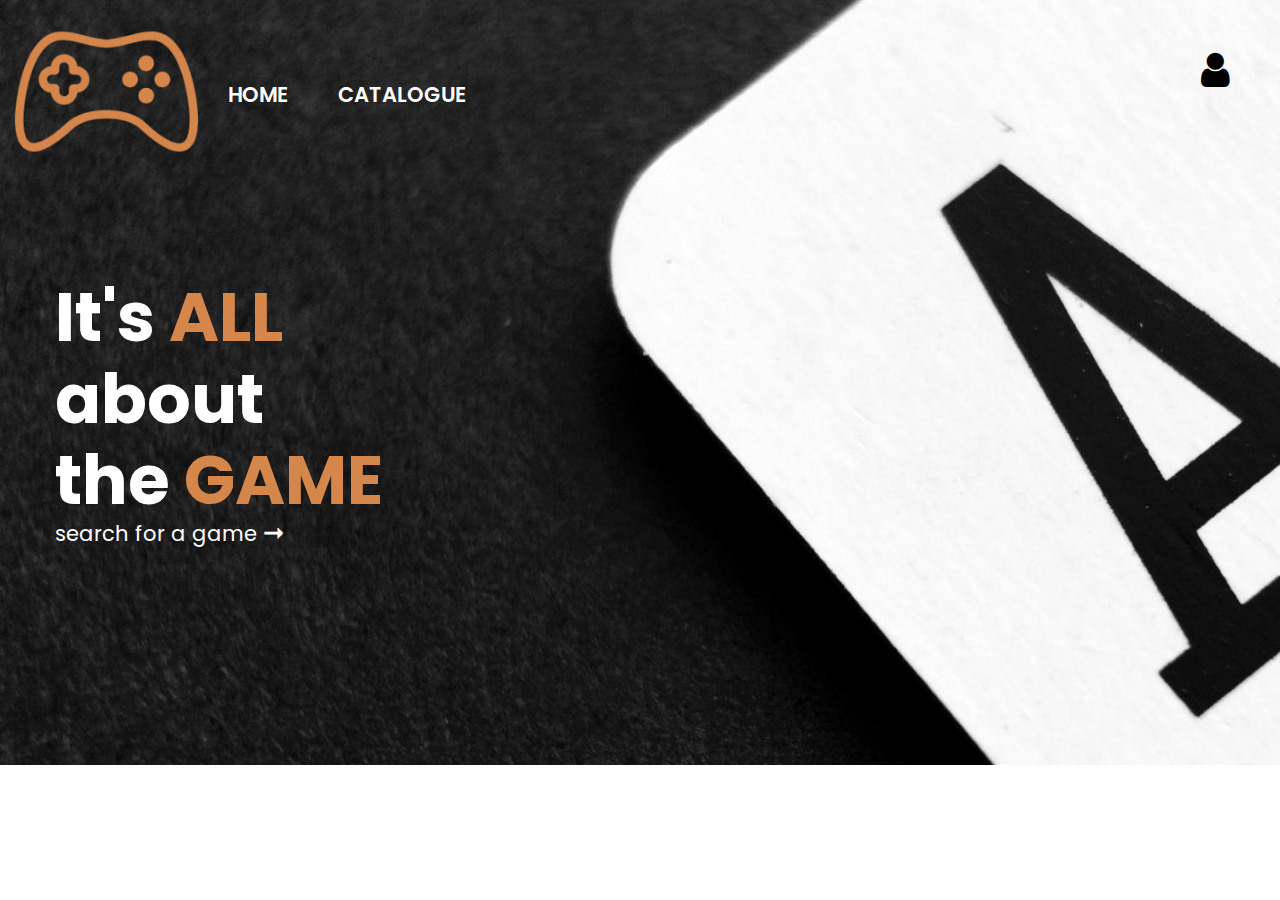
==== commit 1b83ea8f: "Added searchbar in catalogue.html and moved elements css styling to separate file" ====
--- a/index.html
+++ b/index.html
@@ -9,8 +9,10 @@
 
 	<!-- Stylesheets -->
 	<link rel="stylesheet" href="css/bootstrap.min.css">
+	<link rel="stylesheet" href="css/elements.css">
 	<link rel="stylesheet" href="style.css">
 </head>
+
 <body>
 
 	<!-- Main wrapper -->
@@ -36,7 +38,7 @@
 					</div>
 					<div style="position:absolute; top:50px; right:50px;">
 						<a href="login.html">
-							<i class="fa fa-user" style="font-size:50px";></i>
+							<i class="fa fa-user" style="color :#000;font-size:40px";></i>
 						</a>
 					</div>
 				</div>
--- a/css/elements.css
+++ b/css/elements.css
@@ -0,0 +1,96 @@
+
+body {
+  color: #141412;
+  line-height: 1.5;
+  margin: 0; }
+
+a {
+  color: #333;
+  text-decoration: none; }
+  a:hover {
+    color: #e59285; }
+
+
+
+a:visited {
+  color: #333; }
+
+a:focus {
+  outline: thin dotted; }
+
+a:hover {
+  color: #e59285;
+  outline: 0; }
+
+a:hover {
+  text-decoration: underline; }
+
+h1 {
+  font-size: 48px;
+  margin: 33px 0; }
+
+h2 {
+  font-size: 30px;
+  margin: 25px 0; }
+
+h3 {
+  font-size: 22px;
+  margin: 22px 0; }
+
+p {
+  margin: 0 0 24px; }
+
+textarea {
+  font-size: 100%;
+  margin: 0;
+  max-width: 100%;
+  vertical-align: baseline;
+  overflow: auto;
+  vertical-align: top; }
+
+table {
+  border-bottom: 1px solid #ededed;
+  border-collapse: collapse;
+  border-spacing: 0;
+  font-size: 14px;
+  line-height: 2;
+  margin: 0 0 20px;
+  width: 100%; }
+  img {
+    max-width: 100%;
+  }
+  ul {
+    list-style: none; }
+
+    li > ul,
+    li > ol {
+      margin: 0; }
+      ul {
+        margin: 0;
+        padding: 0; }
+
+
+        ul {
+          list-style: none; }
+
+      nav ul,
+      nav ol {
+        list-style: none;
+        list-style-image: none; }
+
+      li > ul,
+      li > ol {
+        margin: 0; }
+
+      img {
+        -ms-interpolation-mode: bicubic;
+        border: 0;
+        vertical-align: middle; }
+
+        form {
+          margin: 0; }
+
+          textarea {
+            font-family: "Source Sans Pro", Helvetica, sans-serif; }
+            input {
+              line-height: normal; }
--- a/style.css
+++ b/style.css
@@ -5,405 +5,7 @@
     Note: This is style css.
 
 **********************************************************************************/
-/*===============================================================================
-      [ CSS INDEX ]
-=================================================================================
-
-    reset
-    typography
-    helper class
-    button
-    section-title
-    slide-activation
-    social-icon
-    popup
-    cartbox
-    setting-box
-    header
-    navigation
-    banner
-    welcome-area
-    testimonial
-    product
-    shop-colection
-    newsletter
-    slider
-    look-book
-    brand
-    blog
-    add-banner
-    hot-banner
-    recent-post
-    instagram
-    video-area
-    info
-    module-product
-    bradcaump
-    single-product
-    sidebar
-    blog-details
-    portfolio
-    about
-    team
-    error
-    contact
-    faq
-    myaccount
-    cart
-    wishlist
-    checkout
-    shop-single
-    footer
-
-
-
-s
-// Needed Files
-@import 'variables';
-@import 'mixins';
-
-
-
-/*******************
-Basic Styles
-********************/
-/**
-Reset Styles
-*/
-* {
-  box-sizing: border-box; }
-
-article,
-aside,
-details,
-figcaption,
-figure,
-footer,
-header,
-nav,
-section,
-summary {
-  display: block; }
-
-audio,
-canvas,
-video {
-  display: inline-block; }
-
-audio:not([controls]) {
-  display: none;
-  height: 0; }
-
-[hidden] {
-  display: none; }
-
-html {
-  font-size: 100%;
-  overflow-y: scroll;
-  -webkit-text-size-adjust: 100%;
-  -ms-text-size-adjust: 100%; }
-
-html,
-button,
-input,
-select,
-textarea {
-  font-family: "Source Sans Pro", Helvetica, sans-serif; }
-
-body {
-  color: #141412;
-  line-height: 1.5;
-  margin: 0; }
-
-a {
-  color: #333;
-  text-decoration: none; }
-
-a:visited {
-  color: #333; }
-
-a:focus {
-  outline: thin dotted; }
-
-a:active,
-a:hover {
-  color: #e59285;
-  outline: 0; }
-
-a:hover {
-  text-decoration: underline; }
-
-h1,
-h2,
-h3,
-h4,
-h5,
-h6 {
-  clear: both;
-  font-family: Bitter, Georgia, serif;
-  line-height: 1.3; }
-
-h1 {
-  font-size: 48px;
-  margin: 33px 0; }
-
-h2 {
-  font-size: 30px;
-  margin: 25px 0; }
-
-h3 {
-  font-size: 22px;
-  margin: 22px 0; }
-
-h4 {
-  font-size: 20px;
-  margin: 25px 0; }
-
-h5 {
-  font-size: 18px;
-  margin: 30px 0; }
-
-h6 {
-  font-size: 16px;
-  margin: 36px 0; }
-
-address {
-  font-style: italic;
-  margin: 0 0 24px; }
-
-abbr[title] {
-  border-bottom: 1px dotted; }
-
-b,
-strong {
-  font-weight: bold; }
-
-dfn {
-  font-style: italic; }
-
-mark {
-  background: #e59285;
-  color: #000; }
-
-p {
-  margin: 0 0 24px; }
-
-code,
-kbd,
-pre,
-samp {
-  font-family: monospace, serif;
-  font-size: 14px;
-  -webkit-hyphens: none;
-  -ms-hyphens: none;
-  hyphens: none; }
-
-pre {
-  background: #f5f5f5;
-  color: #666;
-  font-family: monospace;
-  font-size: 14px;
-  margin: 20px 0;
-  overflow: auto;
-  padding: 20px;
-  white-space: pre;
-  white-space: pre-wrap;
-  word-wrap: break-word; }
-
-blockquote,
-q {
-  -webkit-hyphens: none;
-  -ms-hyphens: none;
-  hyphens: none;
-  quotes: none; }
-
-blockquote:before,
-blockquote:after,
-q:before,
-q:after {
-  content: "";
-  content: none; }
-
-blockquote {
-  font-size: 18px;
-  font-style: italic;
-  font-weight: 300;
-  margin: 24px 40px; }
-
-blockquote blockquote {
-  margin-right: 0; }
-
-blockquote cite,
-blockquote small {
-  font-size: 14px;
-  font-weight: normal;
-  text-transform: uppercase; }
-
-blockquote em,
-blockquote i {
-  font-style: normal;
-  font-weight: 300; }
-
-blockquote strong,
-blockquote b {
-  font-weight: 400; }
-
-small {
-  font-size: smaller; }
-
-sub,
-sup {
-  font-size: 75%;
-  line-height: 0;
-  position: relative;
-  vertical-align: baseline; }
-
-sup {
-  top: -0.5em; }
-
-sub {
-  bottom: -0.25em; }
-
-dl {
-  margin: 0 20px; }
-
-dt {
-  font-weight: bold; }
-
-dd {
-  margin: 0 0 20px; }
-
-menu,
-ol,
-ul {
-  margin: 0;
-  padding: 0; }
-
-ul {
-  list-style-type: square; }
-
-nav ul,
-nav ol {
-  list-style: none;
-  list-style-image: none; }
-
-li > ul,
-li > ol {
-  margin: 0; }
-
-img {
-  -ms-interpolation-mode: bicubic;
-  border: 0;
-  vertical-align: middle; }
-
-svg:not(:root) {
-  overflow: hidden; }
-
-figure {
-  margin: 0; }
-
-form {
-  margin: 0; }
-
-fieldset {
-  border: 1px solid #c0c0c0;
-  margin: 0 2px;
-  min-width: inherit;
-  padding: 0.35em 0.625em 0.75em; }
-
-legend {
-  border: 0;
-  padding: 0;
-  white-space: normal; }
-
-button,
-input,
-select,
-textarea {
-  font-size: 100%;
-  margin: 0;
-  max-width: 100%;
-  vertical-align: baseline; }
-
-button,
-input {
-  line-height: normal; }
-
-button,
-html input[type="button"],
-input[type="reset"],
-input[type="submit"] {
-  -webkit-appearance: button;
-  cursor: pointer; }
-
-button[disabled],
-input[disabled] {
-  cursor: default; }
-
-input[type="checkbox"],
-input[type="radio"] {
-  padding: 0; }
-
-input[type="search"] {
-  -webkit-appearance: textfield;
-  padding-right: 2px;
-  /* Don't cut off the webkit search cancel button */
-  width: 270px; }
-
-input[type="search"]::-webkit-search-decoration {
-  -webkit-appearance: none; }
-
-button::-moz-focus-inner,
-input::-moz-focus-inner {
-  border: 0;
-  padding: 0; }
-
-textarea {
-  overflow: auto;
-  vertical-align: top; }
-
-table {
-  border-bottom: 1px solid #ededed;
-  border-collapse: collapse;
-  border-spacing: 0;
-  font-size: 14px;
-  line-height: 2;
-  margin: 0 0 20px;
-  width: 100%; }
-
-caption,
-th,
-td {
-  font-weight: normal;
-  text-align: left; }
-
-caption {
-  font-size: 16px;
-  margin: 20px 0; }
-
-th {
-  font-weight: bold;
-  text-transform: uppercase; }
-
-td {
-  border-top: 1px solid #ededed;
-  padding: 6px 10px 6px 0; }
-
-del {
-  color: #333; }
-
-ins {
-  background: #fff9c0; }
-
-/* Placeholder text color -- selectors need to be separate to work. */
-::-webkit-input-placeholder {
-  color: #7d7b6d; }
-
-:-moz-placeholder {
-  color: #7d7b6d; }
-
-:-ms-input-placeholder {
-  color: #7d7b6d; }
+
 
 /**
 Typography
@@ -2386,3 +1988,131 @@
   .list__view .content {
     flex-basis: 100%;
     padding-left: 0; } }
+
+    /*---------LOGIN PAGE----------------*/
+    .wrap-input100 {
+      position: relative;
+      width: 100%;
+      z-index: 1;
+      margin-bottom: 10px;
+    }
+    .center-div
+    {
+         margin: 0 auto;
+         width: 100px;
+    }
+    .input100 {
+      font-family: Poppins-Medium;
+      font-size: 15px;
+      line-height: 1.5;
+      color: #666666;
+
+      display: block;
+      width: 100%;
+      background: #e6e6e6;
+      height: 50px;
+      border-radius: 25px;
+      padding: 0 30px 0 68px;
+    }
+
+
+    .login100-form-btn {
+      font-family: Montserrat-Bold;
+      font-size: 15px;
+      line-height: 1.5;
+      color: #fff;
+      text-transform: uppercase;
+
+      width: 100%;
+      height: 50px;
+      border-radius: 25px;
+      background: #3399ff;
+      display: -webkit-box;
+      display: -webkit-flex;
+      display: -moz-box;
+      display: -ms-flexbox;
+      display: flex;
+      justify-content: center;
+      align-items: center;
+      padding: 0 25px;
+
+      -webkit-transition: all 0.4s;
+      -o-transition: all 0.4s;
+      -moz-transition: all 0.4s;
+      transition: all 0.4s;
+    }
+
+    .login100-form-btn:hover {
+      background: #000;
+    }
+
+    .cf:before, .cf:after{
+        content:"";
+        display:table;
+    }
+
+    .cf:after{
+        clear:both;
+    }
+
+    .cf{
+        zoom:1;
+    }
+
+/* SEARCHBAR */
+
+  #searchbox
+  {
+  height:60px;
+  width: 500px;
+  font-size:14pt;
+  }
+
+  .search-wrapper {
+    width: 572px;
+    margin: 45px auto 50px auto;
+    box-shadow: 0 1px 1px rgba(0, 0, 0, .4) inset, 0 1px 0 rgba(255, 255, 255, .2);
+    }
+
+
+    .search-wrapper input {
+    width: 138px;
+    height: 60px;
+    padding: 10px 5px;
+    float: left;
+    font: bold;
+    border: 0;
+    background: #ddd;
+    border-radius: 3px 0 0 3px;
+    }
+
+    .search-wrapper input:focus {
+        outline: 0;
+        background: #fff;
+        box-shadow: 0 0 2px rgba(0,0,0,.8) inset;
+    }
+
+    .search-wrapper input::-webkit-input-placeholder {
+       color: #999;
+       font-weight: normal;
+       font-style: italic;
+    }
+
+    .search-wrapper button {
+    overflow: visible;
+    position: relative;
+    cursor: :pointer;
+    border: 0;
+    padding: 0;
+    height: 60px;
+    width: 72px;
+    font: bold;
+    color: white;
+    text-transform: uppercase;
+    background: #D5864A;
+    border-radius: 0 3px 3px 0;
+    text-shadow: 0 -1px 0 rgba(0, 0, 0, .3);
+    }
+
+
+    /*------------------------------------------------------------------*/
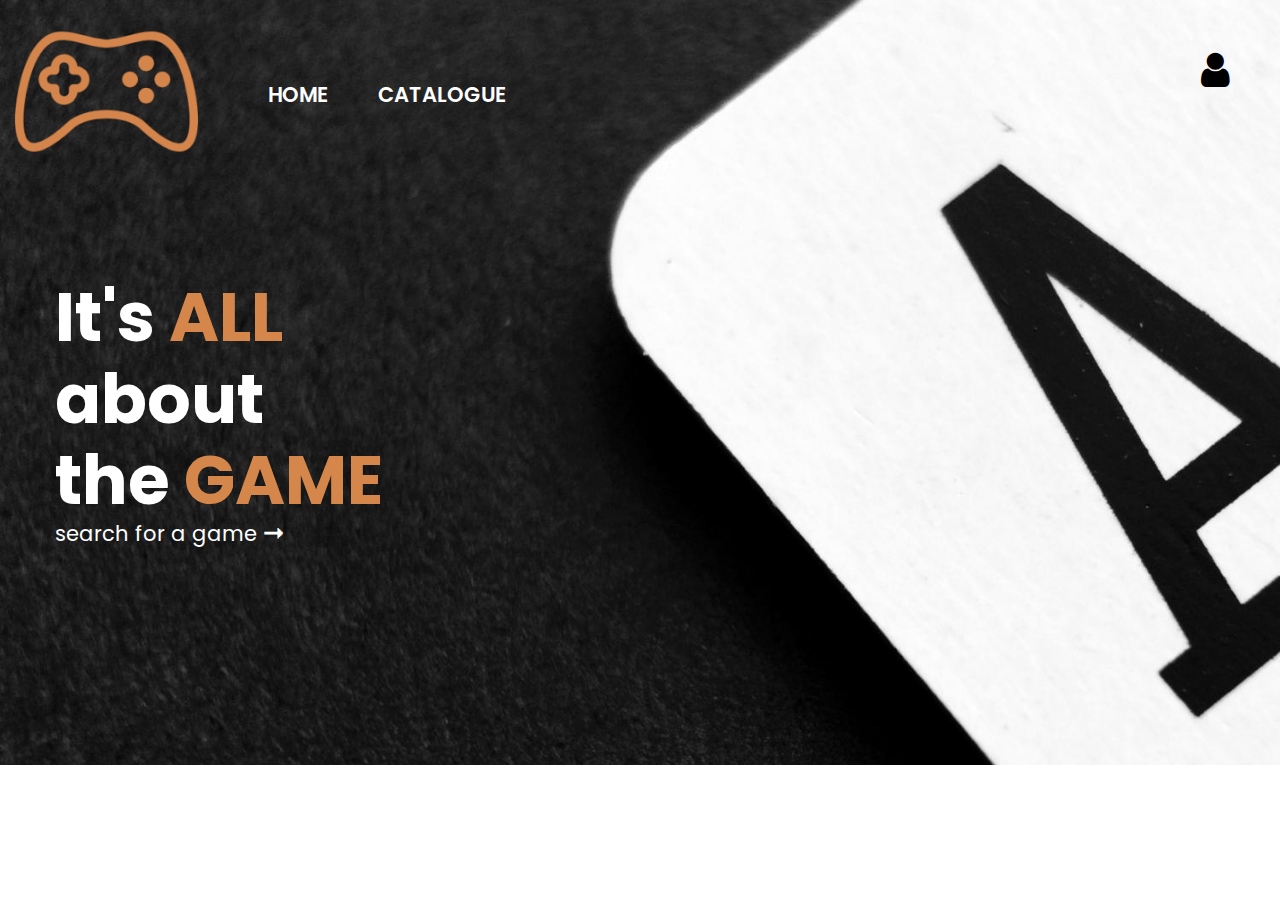
==== commit 5c3e47a3: "Delete use of element.css" ====
--- a/index.html
+++ b/index.html
@@ -1,68 +1,63 @@
-<!doctype html>
-<html lang"en">
+<!DOCTYPE html>
+<html>
 <head>
 	<meta charset="utf-8">
-	<title>Home | Indigo Team</title>
-	<!-- Icons and fonts-->
-	<link rel="stylesheet" href="https://cdnjs.cloudflare.com/ajax/libs/font-awesome/4.7.0/css/font-awesome.min.css">
-	<link href="https://fonts.googleapis.com/css?family=Poppins:300,300i,400,400i,500,600,600i,700,700i,800" rel="stylesheet">
+	<title>Home | Indigo Team</title><!-- Icons and fonts-->
+	<link href="https://cdnjs.cloudflare.com/ajax/libs/font-awesome/4.7.0/css/font-awesome.min.css" rel="stylesheet">
+	<link href="https://fonts.googleapis.com/css?family=Poppins:300,300i,400,400i,500,600,600i,700,700i,800" rel="stylesheet"><!-- Stylesheets -->
 
-	<!-- Stylesheets -->
-	<link rel="stylesheet" href="css/bootstrap.min.css">
-	<link rel="stylesheet" href="css/elements.css">
-	<link rel="stylesheet" href="style.css">
+	<script src="js/jquery-3.2.1.slim.min.js" type="text/javascript">
+	</script>
+	<script src="js/bootstrap.min.js" type="text/javascript">
+	</script>
+	<link href="css/bootstrap.min.css" rel="stylesheet">
+	<link href="style.css" rel="stylesheet">
 </head>
-
 <body>
-
 	<!-- Main wrapper -->
 	<div class="wrapper" id="wrapper">
 		<!-- Header -->
-		<header id="wn__header" class="header__area header__absolute sticky__header">
+		<header class="header__area header__absolute sticky__header" id="wn__header">
 			<div class="container-fluid">
 				<div class="row">
 					<div class="col-lg-2">
 						<div class="logo">
-							<a href="index.html">
-								<img src="images/logo/logo.png" alt="logo images">
-							</a>
+							<a href="index.html"><img alt="logo images" src="images/logo/logo.png"></a>
 						</div>
 					</div>
 					<div class="col-lg-8 d-none d-lg-block" style="position:relative; top:50px">
-						<nav id="navbar" class="mainmenu__nav">
+						<nav class="mainmenu__nav" id="navbar">
 							<ul class="meninmenu d-flex justify-content-start">
-								<li class="drop with--one--item"><a style="color: white; font-size:150%;" href="index.html">Home</a></li>
-								<li class="drop"><a style="color: white;  font-size:150%;" href="catalogue.html">Catalogue</a></li>
+								<li class="drop with--one--item">
+									<a href="index.html" style="color: white; font-size:150%;">Home</a>
+								</li>
+								<li class="drop">
+									<a href="catalogue.html" style="color: white; font-size:150%;">Catalogue</a>
+								</li>
 							</ul>
 						</nav>
 					</div>
 					<div style="position:absolute; top:50px; right:50px;">
-						<a href="login.html">
-							<i class="fa fa-user" style="color :#000;font-size:40px";></i>
-						</a>
+						<a href="login.html"><i class="fa fa-user" style="color :#000;font-size:40px"></i></a>
 					</div>
 				</div>
 			</div>
-		</header>
-		<!-- //Header -->
-	        <div class="slide animation__style10 bg-image--1 fullscreen align__center--left">
-	            <div class="container">
-	            	<div class="row">
-	            		<div class="col-lg-12">
-	            			<div class="slider__content">
-		            			<div class="contentbox">
-		            				<h2 style="color: white;">It's <span style="color: #D5864A">ALL </span></h2>
-		            				<h2 style="color: white;">about <span style="color: #D5864A"> </span></h2>
-		            				<h2 style="color: white;">the <span style="color: #D5864A">GAME </span></h2>
-				                   	<a style="color: white; font-size:150%;"  href="catalogue.html">search for a game  🠦</a>
-		            			</div>
-	            			</div>
-	            		</div>
-	            	</div>
-	            </div>
-            </div>
-	</div>
-	<!-- //Main wrapper -->
-
+		</header><!-- //Header -->
+		<div class="slide animation__style10 bg-image--1 fullscreen align__center--left">
+			<div class="container">
+				<div class="row">
+					<div class="col-lg-12">
+						<div class="slider__content">
+							<div class="contentbox">
+								<h2 style="color: white;">It's <span style="color: #D5864A">ALL</span></h2>
+								<h2 style="color: white;">about <span style="color: #D5864A"></span></h2>
+								<h2 style="color: white;">the <span style="color: #D5864A">GAME</span></h2><a href="catalogue.html" style="color: white; font-size:150%;">search for a game 🠦</a>
+							</div>
+						</div>
+					</div>
+				</div>
+			</div>
+		</div>
+	</div><!-- //Main wrapper -->
 </body>
-</html>
+</html>--- a/style.css
+++ b/style.css
@@ -1,18 +1,8 @@
-﻿/*********************************************************************************
-
-    Template Name: Boighor Responsive Bootstrap4 Template
-    Version: 1.0
-    Note: This is style css.
-
-**********************************************************************************/
-
-
-/**
-Typography
-*/
+﻿/********************************************************************************* Template Name: Boighor Responsive Bootstrap4 Template Version: 1.0 Note: This is style css. **********************************************************************************/
+/** Typography */
 html {
-  overflow-x: hidden; }
-
+  overflow-x: hidden;
+}
 body {
   overflow-x: hidden;
   font-size: 14px;
@@ -21,101 +11,90 @@
   -moz-osx-font-smoothing: grayscale;
   font-family: "Poppins", sans-serif;
   color: #333;
-  font-weight: 400; }
-
+  font-weight: 400;
+}
 ::-webkit-input-placeholder {
-  color: #333; }
-
+  color: #333;
+}
 :-moz-placeholder {
-  color: #333; }
-
+  color: #333;
+}
 .minisearch ::-moz-placeholder {
-  color: #fff; }
+  color: #fff;
+}
 .minisearch ::-webkit-input-placeholder {
-  color: #fff; }
-
+  color: #fff;
+}
 :-ms-input-placeholder {
-  color: #333; }
-
+  color: #333;
+}
 h1, h2, h3, h4, h5, h6, .h1, .h2, .h3, .h4, .h5, .h6, address, p, pre, blockquote, dl, dd, menu, ol, ul, table, caption, hr {
-  margin: 0; }
-
+  margin: 0;
+}
 h1, h2, h3, h4, h5, h6, .h1, .h2, .h3, .h4, .h5, .h6 {
   font-family: "Poppins", sans-serif;
-  line-height: 1.35; }
-
-h1,
-.h1 {
-  font-size: 48px; }
-
-h2,
-.h2 {
-  font-size: 30px; }
-
-h3,
-.h3 {
-  font-size: 22px; }
-
-h4,
-.h4 {
-  font-size: 20px; }
-
-h5,
-.h5 {
-  font-size: 18px; }
-
-h6,
-.h6 {
-  font-size: 16px; }
-
+  line-height: 1.35;
+}
+h1, .h1 {
+  font-size: 48px;
+}
+h2, .h2 {
+  font-size: 30px;
+}
+h3, .h3 {
+  font-size: 22px;
+}
+h4, .h4 {
+  font-size: 20px;
+}
+h5, .h5 {
+  font-size: 18px;
+}
+h6, .h6 {
+  font-size: 16px;
+}
 @media only screen and (min-width: 768px) and (max-width: 991px) {
-  h1,
-  .h1 {
-    font-size: 36px; }
-
-  h2,
-  .h2 {
-    font-size: 26px; }
-
-  h3,
-  .h3 {
-    font-size: 20px; } }
+  h1, .h1 {
+      font-size: 36px;
+ }
+  h2, .h2 {
+      font-size: 26px;
+ }
+  h3, .h3 {
+      font-size: 20px;
+ }
+}
 @media only screen and (max-width: 767px) {
-  h1,
-  .h1 {
-    font-size: 32px; }
-
-  h2,
-  .h2 {
-    font-size: 24px; }
-
-  h3,
-  .h3 {
-    font-size: 18px; } }
+  h1, .h1 {
+      font-size: 32px;
+ }
+  h2, .h2 {
+      font-size: 24px;
+ }
+  h3, .h3 {
+      font-size: 18px;
+ }
+}
 h1, .h1, h2, .h2 {
-  font-weight: 700; }
-
+  font-weight: 700;
+}
 h3, .h3, h4, .h4 {
-  font-weight: 700; }
-
+  font-weight: 700;
+}
 h5, .h5, h6, .h6 {
-  font-weight: 700; }
-
-a:hover,
-a:focus,
-a:active {
+  font-weight: 700;
+}
+a:hover, a:focus, a:active {
   text-decoration: none;
-  outline: none; }
-
-/**
-Helper Class
-*/
+  outline: none;
+}
+/** Helper Class */
 .hidden {
-  display: none; }
-
+  display: none;
+}
 .poss--relative {
-  position: relative; }
-
+  position: relative;
+}
 .visuallyhidden {
   border: 0;
   clip: rect(0 0 0 0);
@@ -124,17 +103,17 @@
   overflow: hidden;
   padding: 0;
   position: absolute;
-  width: 1px; }
-
+  width: 1px;
+}
 .animation1 {
-  transition-duration: 400ms; }
-
+  transition-duration: 400ms;
+}
 .theme-color {
-  color: #e59285; }
-
+  color: #e59285;
+}
 ul {
-  list-style: none; }
-
+  list-style: none;
+}
 a#scrollUp {
   background: #e59285;
   color: #fff;
@@ -147,389 +126,502 @@
   text-align: center;
   padding: 9px 0;
   box-shadow: 0 0 15px 0px rgba(50, 50, 50, 0.2);
-  transition: 0.3s; }
-  a#scrollUp:hover {
-    background: #fff;
-    color: #e59285; }
-
+  transition: 0.3s;
+}
+a#scrollUp:hover {
+  background: #fff;
+  color: #e59285;
+}
 img {
-  max-width: 100%; }
-
+  max-width: 100%;
+}
 a:hover {
-  color: #e59285; }
-
+  color: #e59285;
+}
 a {
-  transition: 0.3s; }
-
-.visuallyhidden.focusable:active,
-.visuallyhidden.focusable:focus {
+  transition: 0.3s;
+}
+.visuallyhidden.focusable:active, .visuallyhidden.focusable:focus {
   clip: auto;
   height: auto;
   margin: 0;
   overflow: visible;
   position: static;
-  width: auto; }
-
+  width: auto;
+}
 .invisible {
-  visibility: hidden; }
-
-.clearfix:before,
+  visibility: hidden;
+}
+.clearfix:before, .clearfix:after {
+  content: " ";
+ /* 1 */
+  display: table;
+ /* 2 */
+}
 .clearfix:after {
-  content: " ";
-  /* 1 */
-  display: table;
-  /* 2 */ }
-
-.clearfix:after {
-  clear: both; }
-
+  clear: both;
+}
 /* Define Colors */
 .color--theme {
-  color: #e59285; }
+  color: #e59285;
+}
 .color--light {
-  color: #999999; }
+  color: #999999;
+}
 .color--dark {
-  color: #333444; }
+  color: #333444;
+}
 .color--black {
-  color: #000000; }
+  color: #000000;
+}
 .color--white {
-  color: #ffffff; }
-
+  color: #ffffff;
+}
 /* Background Color */
 .bg--theme {
-  background: #e59285; }
-
+  background: #e59285;
+}
 /* Background Image */
 .bg-image--1 {
   background-image: url(images/bg/1.jpg);
   background-repeat: no-repeat;
   background-size: cover;
-  background-position: center center; }
+  background-position: center center;
+}
 .bg-image--2 {
   background-image: url(images/bg/2.jpg);
   background-repeat: no-repeat;
   background-size: cover;
-  background-position: center center; }
-  .bg-image--3 {
-    background-image: url(images/bg/3.jpg);
-    background-repeat: no-repeat;
-    background-size: cover;
-    background-position: center center; }
-
-
+  background-position: center center;
+}
+.bg-image--3 {
+  background-image: url(images/bg/3.jpg);
+  background-repeat: no-repeat;
+  background-size: cover;
+  background-position: center center;
+}
+.bg-image--4 {
+  background-image: url(images/bg/4.jpg);
+  background-repeat: no-repeat;
+  background-size: cover;
+  background-position: center center;
+}
 /* spacing */
 .mt--20 {
-  margin-top: 20px; }
+  margin-top: 20px;
+}
 .mt--30 {
-  margin-top: 30px; }
+  margin-top: 30px;
+}
 .mt--40 {
-  margin-top: 40px; }
+  margin-top: 40px;
+}
 .mt--50 {
-  margin-top: 50px; }
+  margin-top: 50px;
+}
 .mt--60 {
-  margin-top: 60px; }
+  margin-top: 60px;
+}
 .mt--70 {
-  margin-top: 70px; }
+  margin-top: 70px;
+}
 .mt--80 {
-  margin-top: 80px; }
+  margin-top: 80px;
+}
 .mt--90 {
-  margin-top: 90px; }
+  margin-top: 90px;
+}
 .mt--100 {
-  margin-top: 100px; }
+  margin-top: 100px;
+}
 .mt--110 {
-  margin-top: 110px; }
+  margin-top: 110px;
+}
 .mt--120 {
-  margin-top: 120px; }
+  margin-top: 120px;
+}
 .mt--130 {
-  margin-top: 130px; }
+  margin-top: 130px;
+}
 .mt--140 {
-  margin-top: 140px; }
+  margin-top: 140px;
+}
 .mt--150 {
-  margin-top: 150px; }
-
+  margin-top: 150px;
+}
 /* spacing */
 .pt--30 {
-  padding-top: 30px; }
+  padding-top: 30px;
+}
 .pt--40 {
-  padding-top: 40px; }
+  padding-top: 40px;
+}
 .pt--50 {
-  padding-top: 50px; }
+  padding-top: 50px;
+}
 .pt--60 {
-  padding-top: 60px; }
+  padding-top: 60px;
+}
 .pt--70 {
-  padding-top: 70px; }
+  padding-top: 70px;
+}
 .pt--80 {
-  padding-top: 80px; }
+  padding-top: 80px;
+}
 .pt--90 {
-  padding-top: 90px; }
+  padding-top: 90px;
+}
 .pt--100 {
-  padding-top: 100px; }
+  padding-top: 100px;
+}
 .pt--110 {
-  padding-top: 110px; }
+  padding-top: 110px;
+}
 .pt--120 {
-  padding-top: 120px; }
+  padding-top: 120px;
+}
 .pt--130 {
-  padding-top: 130px; }
+  padding-top: 130px;
+}
 .pt--140 {
-  padding-top: 140px; }
+  padding-top: 140px;
+}
 .pt--150 {
-  padding-top: 150px; }
-
+  padding-top: 150px;
+}
 /* spacing */
 .pb--30 {
-  padding-bottom: 30px; }
+  padding-bottom: 30px;
+}
 .pb--40 {
-  padding-bottom: 40px; }
+  padding-bottom: 40px;
+}
 .pb--45 {
-  padding-bottom: 45px; }
+  padding-bottom: 45px;
+}
 .pb--50 {
-  padding-bottom: 50px; }
+  padding-bottom: 50px;
+}
 .pb--55 {
-  padding-bottom: 55px; }
+  padding-bottom: 55px;
+}
 .pb--60 {
-  padding-bottom: 60px; }
+  padding-bottom: 60px;
+}
 .pb--70 {
-  padding-bottom: 70px; }
+  padding-bottom: 70px;
+}
 .pb--75 {
-  padding-bottom: 75px; }
+  padding-bottom: 75px;
+}
 .pb--80 {
-  padding-bottom: 80px; }
+  padding-bottom: 80px;
+}
 .pb--90 {
-  padding-bottom: 90px; }
+  padding-bottom: 90px;
+}
 .pb--100 {
-  padding-bottom: 100px; }
+  padding-bottom: 100px;
+}
 .pb--110 {
-  padding-bottom: 110px; }
+  padding-bottom: 110px;
+}
 .pb--120 {
-  padding-bottom: 120px; }
+  padding-bottom: 120px;
+}
 .pb--130 {
-  padding-bottom: 130px; }
+  padding-bottom: 130px;
+}
 .pb--140 {
-  padding-bottom: 140px; }
+  padding-bottom: 140px;
+}
 .pb--150 {
-  padding-bottom: 150px; }
-
+  padding-bottom: 150px;
+}
 /* spacing */
 .ptb--30 {
-  padding: 30px 0; }
+  padding: 30px 0;
+}
 .ptb--40 {
-  padding: 40px 0; }
+  padding: 40px 0;
+}
 .ptb--50 {
-  padding: 50px 0; }
+  padding: 50px 0;
+}
 .ptb--60 {
-  padding: 60px 0; }
+  padding: 60px 0;
+}
 .ptb--70 {
-  padding: 70px 0; }
+  padding: 70px 0;
+}
 .ptb--80 {
-  padding: 80px 0; }
+  padding: 80px 0;
+}
 .ptb--90 {
-  padding: 90px 0; }
+  padding: 90px 0;
+}
 .ptb--100 {
-  padding: 100px 0; }
+  padding: 100px 0;
+}
 .ptb--110 {
-  padding: 110px 0; }
+  padding: 110px 0;
+}
 .ptb--120 {
-  padding: 120px 0; }
+  padding: 120px 0;
+}
 .ptb--130 {
-  padding: 130px 0; }
+  padding: 130px 0;
+}
 .ptb--140 {
-  padding: 140px 0; }
+  padding: 140px 0;
+}
 .ptb--150 {
-  padding: 150px 0; }
+  padding: 150px 0;
+}
 .ptb--200 {
-  padding: 200px 0; }
+  padding: 200px 0;
+}
 .ptb--220 {
-  padding: 220px 0; }
+  padding: 220px 0;
+}
 .padding--lr--30px {
-  padding: 0 30px; }
+  padding: 0 30px;
+}
 .margin--lr--60 {
-  margin: 0 60px; }
-
+  margin: 0 60px;
+}
 /* Text specialized */
 .text--italic {
-  font-style: italic; }
+  font-style: italic;
+}
 .text--normal {
-  font-style: normal; }
+  font-style: normal;
+}
 .text--underline {
-  font-style: underline; }
-
+  font-style: underline;
+}
 /* Font specialized */
 .body--font {
-  font-family: "Poppins", sans-serif; }
+  font-family: "Poppins", sans-serif;
+}
 .heading--font {
-  font-family: "Poppins", sans-serif; }
-
+  font-family: "Poppins", sans-serif;
+}
 /* Height and width */
 .fullscreen {
   min-height: 85vh;
-  width: 100%; }
+  width: 100%;
+}
 .w--100 {
-  width: 100%; }
+  width: 100%;
+}
 .w--75 {
-  width: 75%; }
+  width: 75%;
+}
 .w--50 {
-  width: 50%; }
+  width: 50%;
+}
 .w--33 {
-  width: 33.33%; }
+  width: 33.33%;
+}
 .w--25 {
-  width: 25%; }
+  width: 25%;
+}
 .w--10 {
-  width: 10%; }
+  width: 10%;
+}
 .h--100 {
-  height: 100%; }
+  height: 100%;
+}
 .h--75 {
-  height: 75%; }
+  height: 75%;
+}
 .h--50 {
-  height: 50%; }
+  height: 50%;
+}
 .h--25 {
-  height: 25%; }
+  height: 25%;
+}
 .h--33 {
-  height: 33.33%; }
+  height: 33.33%;
+}
 .h--10 {
-  height: 10%; }
-
+  height: 10%;
+}
 /* Section padding */
 .section-padding--xlg {
-  padding: 80px 0; }
+  padding: 80px 0;
+}
 .section-padding--lg {
-  padding: 80px 0; }
+  padding: 80px 0;
+}
 .section-padding--md {
-  padding: 120px 0; }
+  padding: 120px 0;
+}
 .section-padding--sm {
-  padding: 100px 0; }
+  padding: 100px 0;
+}
 .section-padding--xs {
-  padding: 80px 0; }
-
+  padding: 80px 0;
+}
 @media only screen and (min-width: 768px) and (max-width: 991px) {
   .section-padding--xlg {
-    padding: 80px 0; }
+      padding: 80px 0;
+ }
   .section-padding--lg {
-    padding: 80px 0; }
-	.page-blog-details.section-padding--lg.bg--white {
-  padding-bottom: 60px;
-}
-	.page-blog.bg--white.section-padding--lg.blog-sidebar.right-sidebar {
-  padding-bottom: 45px;
-}
+      padding: 80px 0;
+ }
+  .page-blog-details.section-padding--lg.bg--white {
+      padding-bottom: 60px;
+ }
+  .page-blog.bg--white.section-padding--lg.blog-sidebar.right-sidebar {
+      padding-bottom: 45px;
+ }
   .section-padding--md {
-    padding: 85px 0; }
+      padding: 85px 0;
+ }
   .section-padding--sm {
-    padding: 70px 0; }
+      padding: 70px 0;
+ }
   .section-padding--xs {
-    padding: 60px 0; }
+      padding: 60px 0;
+ }
   .md-mt-30 {
-    margin-top: 30px; }
+      margin-top: 30px;
+ }
   .md-mt-40 {
-    margin-top: 40px; }
+      margin-top: 40px;
+ }
   .md-mb-40 {
-    margin-bottom: 40px; } }
+      margin-bottom: 40px;
+ }
+}
 @media only screen and (max-width: 767px) {
   .section-padding--xlg {
-    padding: 80px 0; }
+      padding: 80px 0;
+ }
   .section-padding--lg {
-    padding: 80px 0; }
+      padding: 80px 0;
+ }
   .section-padding--md {
-    padding: 60px 0; }
+      padding: 60px 0;
+ }
   .section-padding--sm {
-    padding: 50px 0; }
+      padding: 50px 0;
+ }
   .section-padding--xs {
-    padding: 50px 0; }
-	.page-blog.bg--white.section-padding--lg.blog-sidebar.right-sidebar {
-  padding-bottom: 60px;
-}
-.page-about.about_area.bg--white.section-padding--lg {
-  padding-bottom: 55px;
-}
-	.page-blog-details.section-padding--lg.bg--white {
-  padding-bottom: 60px;
-}
+      padding: 50px 0;
+ }
+  .page-blog.bg--white.section-padding--lg.blog-sidebar.right-sidebar {
+      padding-bottom: 60px;
+ }
+  .page-about.about_area.bg--white.section-padding--lg {
+      padding-bottom: 55px;
+ }
+  .page-blog-details.section-padding--lg.bg--white {
+      padding-bottom: 60px;
+ }
   .sm-mt-30 {
-    margin-top: 30px; }
+      margin-top: 30px;
+ }
   .sm-mt-40 {
-    margin-top: 40px; }
+      margin-top: 40px;
+ }
   .sm-mb-40 {
-    margin-bottom: 40px; } }
-
+      margin-bottom: 40px;
+ }
+}
 @media only screen and (max-width: 575px) {
   .xs-mt-0 {
-    margin-top: 0; }
+      margin-top: 0;
+ }
   .xs-mt-30 {
-    margin-top: 30px; }
+      margin-top: 30px;
+ }
   .xs-mt-40 {
-    margin-top: 40px; }
+      margin-top: 40px;
+ }
   .xs-pt-100 {
-    padding-top: 100px !important; }
+      padding-top: 100px !important;
+ }
   .xs-mt--30 {
-    margin-top: -30px !important; }
+      margin-top: -30px !important;
+ }
   .xs-pb-0 {
-    padding-bottom: 0 !important; } }
-
-/*******************
-Elements Styles
-********************/
-/*------------------------------
-  Button Styles
-------------------------------*/
+      padding-bottom: 0 !important;
+ }
+}
+/******************* Elements Styles ********************/
+/*------------------------------ Button Styles ------------------------------*/
 .shopbtn {
   color: #2e2e2e;
   font-size: 12px;
   font-weight: 600;
   position: relative;
   text-transform: uppercase;
-  transition: all 300ms ease-in 0s; }
-  .shopbtn::after {
-    background: rgba(0, 0, 0, 0) url("images/icons/links_static.png") no-repeat scroll 100% 50%;
-    content: "";
-    display: inline-block;
-    height: 11px;
-    margin: 0 10px;
-    vertical-align: -2px;
-    width: 44px; }
-  .shopbtn:hover::after {
-    background-position: 0 50%;
-    transition: all 300ms ease-in 0s; }
+  transition: all 300ms ease-in 0s;
+}
+.shopbtn::after {
+  background: rgba(0, 0, 0, 0) url("images/icons/links_static.png") no-repeat scroll 100% 50%;
+  content: "";
+  display: inline-block;
+  height: 11px;
+  margin: 0 10px;
+  vertical-align: -2px;
+  width: 44px;
+}
+.shopbtn:hover::after {
+  background-position: 0 50%;
+  transition: all 300ms ease-in 0s;
+}
 .color__turquoise .shopbtn:hover {
-  color: #3cc8df; }
+  color: #3cc8df;
+}
 .color__turquoise .shopbtn:hover::after {
-  background-position: 100% 50%; }
+  background-position: 100% 50%;
+}
 .wnro__btn {
   position: relative;
-  z-index: 9 !important; }
-
-
+  z-index: 9 !important;
+}
 /* Header Style*/
 .header__box {
   padding-left: 80px;
-  padding-right: 80px; }
+  padding-right: 80px;
+}
 .mainmenu__nav {
   align-items: center;
   align-self: start;
   display: flex;
   height: 90px;
-  justify-content: flex-end; }
-  .mainmenu__nav .meninmenu {
-    align-items: center;
-    -ms-grid-row-align: stretch;
-    align-self: stretch; }
-    .mainmenu__nav .meninmenu li {
-      align-self: stretch;
-      display: flex; }
-    .mainmenu__nav .meninmenu li a {
-	  align-items: center;
-	  align-self: stretch;
-	  color: #333;
-	  display: flex;
-	  font-size: 14px;
-	  font-weight: 600;
-	  padding: 0 25px;
-	  text-transform: uppercase;
-	  transition: all 0.4s ease 0s;
-	}
-		.mainmenu__nav .meninmenu li a:hover{color: #e59285;}
-		.is-sticky .mainmenu__nav .meninmenu li a {
-		  color: #fff;
-		}
-
+  justify-content: flex-end;
+}
+.mainmenu__nav .meninmenu {
+  align-items: center;
+  -ms-grid-row-align: stretch;
+  align-self: stretch;
+}
+.mainmenu__nav .meninmenu li {
+  align-self: stretch;
+  display: flex;
+}
+.mainmenu__nav .meninmenu li a {
+  align-items: center;
+  align-self: stretch;
+  color: #333;
+  display: flex;
+  font-size: 14px;
+  font-weight: 600;
+  padding: 0 25px;
+  text-transform: uppercase;
+  transition: all 0.4s ease 0s;
+}
+.mainmenu__nav .meninmenu li a:hover{
+ color: #e59285;
+}
+.is-sticky .mainmenu__nav .meninmenu li a {
+  color: #fff;
+}
 .mainmenu__nav .meninmenu li:first-child a {
   padding-left: 0;
 }
@@ -544,102 +636,101 @@
   position: absolute;
   right: 0;
   top: 0px;
-  z-index: 9; }
-
- .mainmenu__nav {
-  justify-content: left; }
-
-
-  /*------------------------------
-    Product Area
-  --------------------------------*/
-
-    .product .product__thumb .prize {
-      background: #fff;
-      box-shadow: 1px 2px 5px 0 rgba(0, 0, 0, 0.07);
-      display: inline-block;
-      font-family: "Lato",sans-serif;
-      height: 35px;
-      line-height: 35px;
-      padding: 0 15px;
-      position: absolute; }
-      .product .product__thumb .prize li {
-        color: #343940;
-        font-size: 14px;
-        font-weight: 700; }
-        .product .product__thumb .prize li.old_prize {
-          color: #959595;
-          font-weight: 500;
-          margin: 0 5px;
-          text-decoration: line-through; }
-      .product .product__thumb .prize.position__right__bottom {
-        bottom: 11px;
-        right: 11px; }
-    .product .product__content .action {
-	  bottom: 30px;
-	  left: 0;
-	  opacity: 0;
-	  position: absolute;
-	  right: 0;
-	  transform: translateY(-50%);
-	  visibility: hidden;
-	  z-index: 1;
-	  transition:.4s;
-	  margin-bottom:8px;
-	}
-
-	.product:hover .product__content .action{opacity:1;visibility:visible;}
-
-        .product .product__content .action .actions_inner .add_to_links li a {
-          border: 0 none;
-		  margin-right: 8px;
-          border-radius: 100%;
-          display: inline-block;
-          font-size: 16px;
-          font-weight: normal;
-          height: 36px;
-          line-height: 40px;
-          padding: 0;
-          position: relative;
-		  background:#f5f5f5;
-		  color:#333;
-          text-align: center;
-          width: 36px;
-          transition: all 300ms ease-in 0s; }
-
-			  .product:hover .product__content h4,.product:hover .product__content ul.prize {
-			  opacity:0;
-			  visibility:hidden;
-			  transition: all 0.2s ease 0s;
-			}
-
-  .product .product__content {
-    background: #fff;
-    padding: 20px 0;
-    width: 100%; }
-
-
+  z-index: 9;
+}
+.mainmenu__nav {
+  justify-content: left;
+}
+/*------------------------------ Product Area --------------------------------*/
+.product .product__thumb .prize {
+  background: #fff;
+  box-shadow: 1px 2px 5px 0 rgba(0, 0, 0, 0.07);
+  display: inline-block;
+  font-family: "Lato",sans-serif;
+  height: 35px;
+  line-height: 35px;
+  padding: 0 15px;
+  position: absolute;
+}
+.product .product__thumb .prize li {
+  color: #343940;
+  font-size: 14px;
+  font-weight: 700;
+}
+.product .product__thumb .prize li.old_prize {
+  color: #959595;
+  font-weight: 500;
+  margin: 0 5px;
+  text-decoration: line-through;
+}
+.product .product__thumb .prize.position__right__bottom {
+  bottom: 11px;
+  right: 11px;
+}
+.product .product__content .action {
+  bottom: 30px;
+  left: 0;
+  opacity: 0;
+  position: absolute;
+  right: 0;
+  transform: translateY(-50%);
+  visibility: hidden;
+  z-index: 1;
+  transition:.4s;
+  margin-bottom:8px;
+}
+.product:hover .product__content .action{
+ opacity:1;
+ visibility:visible;
+}
+.product .product__content .action .actions_inner .add_to_links li a {
+  border: 0 none;
+  margin-right: 8px;
+  border-radius: 100%;
+  display: inline-block;
+  font-size: 16px;
+  font-weight: normal;
+  height: 36px;
+  line-height: 40px;
+  padding: 0;
+  position: relative;
+  background:#f5f5f5;
+  color:#333;
+  text-align: center;
+  width: 36px;
+  transition: all 300ms ease-in 0s;
+}
+.product:hover .product__content h4,.product:hover .product__content ul.prize {
+  opacity:0;
+  visibility:hidden;
+  transition: all 0.2s ease 0s;
+}
+.product .product__content {
+  background: #fff;
+  padding: 20px 0;
+  width: 100%;
+}
 .rating li i {
   color: #b6b6b6;
   margin-right: 8px;
 }
 .rating li.on i {
-  color: #000; }
-  .rating li.on a {
-    color: #666; }
-
+  color: #000;
+}
+.rating li.on a {
+  color: #666;
+}
 .product.product__style--3 .product__content.content--center {
-  text-align: center; }
-.content--center .rating,
-.product.product__style--3 .product__content.content--center .prize {
-  justify-content: center; }
-
-/*-------------------------
-  Slider Styles
--------------------------*/
+  text-align: center;
+}
+.content--center .rating, .product.product__style--3 .product__content.content--center .prize {
+  justify-content: center;
+}
+/*------------------------- Slider Styles -------------------------*/
 .slide.align__center--left {
   align-items: center;
-  display: flex; }
+  display: flex;
+}
 .slider__content {
   margin-top: 60px;
 }
@@ -656,21 +747,25 @@
   font-size: 68px;
   font-family: poppins;
   font-weight: 700;
-  line-height: 1.2; }
+  line-height: 1.2;
+}
 .slide .slider__content h1 {
   color: #fff;
   font-size: 60px;
   font-weight: 600;
   line-height: 1;
-  margin-bottom: 20px; }
-  .slide .slider__content h1 span {
-    color: #e59285; }
+  margin-bottom: 20px;
+}
+.slide .slider__content h1 span {
+  color: #e59285;
+}
 .slide .slider__content p {
   color: white;
   font-size: 14px;
   line-height: 25px;
   margin: 0 0 50px;
-  max-width: 725px; }
+  max-width: 725px;
+}
 .slide .slider__content a.shopbtn {
   color: #333;
   display: inline-block;
@@ -681,54 +776,66 @@
   margin-top: 30px;
   text-transform: uppercase;
 }
-  .slide .slider__content a.shopbtn::after {
-    background: rgba(0, 0, 0, 0) url("images/icons/links_static8.png") repeat scroll 100% 50%;
-    content: "";
-    display: inline-block;
-    height: 11px;
-    margin-bottom: 0px;
-    margin-left: 25px;
-    vertical-align: middle;
-    width: 44px; }
-  .slide .slider__content a.shopbtn:hover {
-    color: #e59285; }
-    .slider--15 .slide .slider__content h2 span {
-      color: #ce7852; }
-  .slider--15 .slide .slider__content h1 {
-    color: #3c3c3c;
-    font-family: "tex_gyre_adventorbold";
-    font-size: 80px;
-    line-height: 1;
-    margin-bottom: 50px; }
-  .slider--15 .slide .slider__content p {
-	  color: #3c3c3c;
-	  font-size: 14px;
-	  line-height: 25px;
-	  margin: 15px 0 0;
-	  max-width: 450px;
-	}
-    .slider--15 .slide .slider__content a:hover::after {
-      background-position: 0 0; }
-    .slider--15 .slide .slider__content a:hover {
-      color: #ce7852; }
+.slide .slider__content a.shopbtn::after {
+  background: rgba(0, 0, 0, 0) url("images/icons/links_static8.png") repeat scroll 100% 50%;
+  content: "";
+  display: inline-block;
+  height: 11px;
+  margin-bottom: 0px;
+  margin-left: 25px;
+  vertical-align: middle;
+  width: 44px;
+}
+.slide .slider__content a.shopbtn:hover {
+  color: #e59285;
+}
+.slider--15 .slide .slider__content h2 span {
+  color: #ce7852;
+}
+.slider--15 .slide .slider__content h1 {
+  color: #3c3c3c;
+  font-family: "tex_gyre_adventorbold";
+  font-size: 80px;
+  line-height: 1;
+  margin-bottom: 50px;
+}
+.slider--15 .slide .slider__content p {
+  color: #3c3c3c;
+  font-size: 14px;
+  line-height: 25px;
+  margin: 15px 0 0;
+  max-width: 450px;
+}
+.slider--15 .slide .slider__content a:hover::after {
+  background-position: 0 0;
+}
+.slider--15 .slide .slider__content a:hover {
+  color: #ce7852;
+}
 .slide__arrow01 {
-  position: relative; }
-  .slide__arrow01 .owl-nav div {
-    left: 30px;
-    position: absolute;
-    top: 48%;
-    opacity: 0; }
-    .slide__arrow01 .owl-nav div i {
-      font-size: 20px; }
-    .slide__arrow01 .owl-nav div.owl-next {
-      left: auto;
-      right: 30px; }
-  .slide__arrow01:hover .owl-nav div {
-    left: 10px;
-    opacity: 1; }
-  .slide__arrow01:hover .owl-nav div.owl-next {
-    right: 10px;
-    left: auto; }
+  position: relative;
+}
+.slide__arrow01 .owl-nav div {
+  left: 30px;
+  position: absolute;
+  top: 48%;
+  opacity: 0;
+}
+.slide__arrow01 .owl-nav div i {
+  font-size: 20px;
+}
+.slide__arrow01 .owl-nav div.owl-next {
+  left: auto;
+  right: 30px;
+}
+.slide__arrow01:hover .owl-nav div {
+  left: 10px;
+  opacity: 1;
+}
+.slide__arrow01:hover .owl-nav div.owl-next {
+  right: 10px;
+  left: auto;
+}
 .slide__arrow01.owl-theme .owl-nav [class*="owl-"] {
   background-color: transparent;
   border: 1px solid #fff;
@@ -742,264 +849,321 @@
   text-align: center;
   transition: all 300ms ease-in 0s;
   width: 45px;
-  z-index: 9; }
+  z-index: 9;
+}
 .slide__arrow01.owl-theme .owl-nav [class*="owl-"]:hover {
   color: #e59285;
   transition: all 300ms ease-in 0s;
-  border: 1px solid #e59285; }
+  border: 1px solid #e59285;
+}
 .slide__activation.owl-theme .owl-nav {
-  margin-top: 0; }
+  margin-top: 0;
+}
 .owl-item.active .animation__style01 .slider__content h2 {
   -webkit-animation: 800ms ease-in-out 0s normal none 1 running zoomInUp;
-          animation: 800ms ease-in-out 0s normal none 1 running zoomInUp; }
+  animation: 800ms ease-in-out 0s normal none 1 running zoomInUp;
+}
 .owl-item.active .animation__style01 .slider__content h3 {
   -webkit-animation: 800ms ease-in-out 0s normal none 1 running zoomInUp;
-          animation: 800ms ease-in-out 0s normal none 1 running zoomInUp; }
+  animation: 800ms ease-in-out 0s normal none 1 running zoomInUp;
+}
 .owl-item.active .animation__style01 .slider__content h1 {
   -webkit-animation: 1000ms ease-in-out 0s normal none 1 running zoomInUp;
-          animation: 1000ms ease-in-out 0s normal none 1 running zoomInUp; }
+  animation: 1000ms ease-in-out 0s normal none 1 running zoomInUp;
+}
 .owl-item.active .animation__style01 .slider__content p {
   -webkit-animation: 1200ms ease-in-out 0s normal none 1 running zoomInUp;
-          animation: 1200ms ease-in-out 0s normal none 1 running zoomInUp; }
+  animation: 1200ms ease-in-out 0s normal none 1 running zoomInUp;
+}
 .owl-item.active .animation__style01 .slider__content a {
   -webkit-animation: 1400ms ease-in-out 0s normal none 1 running zoomInUp;
-          animation: 1400ms ease-in-out 0s normal none 1 running zoomInUp; }
+  animation: 1400ms ease-in-out 0s normal none 1 running zoomInUp;
+}
 .owl-item.active .animation__style02 .slider__content h2 {
   -webkit-animation: 1500ms ease-in-out 0s normal none 1 running fadeInLeft;
-          animation: 1500ms ease-in-out 0s normal none 1 running fadeInLeft; }
+  animation: 1500ms ease-in-out 0s normal none 1 running fadeInLeft;
+}
 .owl-item.active .animation__style02 .slider__content h1 {
   -webkit-animation: 1500ms ease-in-out 0s normal none 1 running fadeInRight;
-          animation: 1500ms ease-in-out 0s normal none 1 running fadeInRight; }
+  animation: 1500ms ease-in-out 0s normal none 1 running fadeInRight;
+}
 .owl-item.active .animation__style02 .slider__content p {
   -webkit-animation: 2200ms ease-in-out 0s normal none 1 running bounceInDown;
-          animation: 2200ms ease-in-out 0s normal none 1 running bounceInDown; }
+  animation: 2200ms ease-in-out 0s normal none 1 running bounceInDown;
+}
 .owl-item.active .animation__style02 .slider__content a {
   -webkit-animation: 1800ms ease-in-out 0s normal none 1 running bounceInDown;
-          animation: 1800ms ease-in-out 0s normal none 1 running bounceInDown; }
+  animation: 1800ms ease-in-out 0s normal none 1 running bounceInDown;
+}
 .owl-item.active .animation__style03 .slider__content h1 {
   -webkit-animation: 1500ms ease-in-out 0s normal none 1 running fadeInLeft;
-          animation: 1500ms ease-in-out 0s normal none 1 running fadeInLeft; }
+  animation: 1500ms ease-in-out 0s normal none 1 running fadeInLeft;
+}
 .owl-item.active .animation__style03 .slider__content p {
   -webkit-animation: 2200ms ease-in-out 0s normal none 1 running bounceInDown;
-          animation: 2200ms ease-in-out 0s normal none 1 running bounceInDown; }
+  animation: 2200ms ease-in-out 0s normal none 1 running bounceInDown;
+}
 .owl-item.active .animation__style03 .slider__content a {
   -webkit-animation: 1800ms ease-in-out 0s normal none 1 running bounceInDown;
-          animation: 1800ms ease-in-out 0s normal none 1 running bounceInDown; }
+  animation: 1800ms ease-in-out 0s normal none 1 running bounceInDown;
+}
 .owl-item.active .animation__style04 .slider__content h2 {
   -webkit-animation: 1500ms ease-in-out 0s normal none 1 running fadeInLeft;
-          animation: 1500ms ease-in-out 0s normal none 1 running fadeInLeft; }
+  animation: 1500ms ease-in-out 0s normal none 1 running fadeInLeft;
+}
 .owl-item.active .animation__style04 .slider__content h3 {
   -webkit-animation: 1500ms ease-in-out 0s normal none 1 running fadeInLeft;
-          animation: 1500ms ease-in-out 0s normal none 1 running fadeInLeft; }
+  animation: 1500ms ease-in-out 0s normal none 1 running fadeInLeft;
+}
 .owl-item.active .animation__style04 .slider__content h1 {
   -webkit-animation: 1500ms ease-in-out 0s normal none 1 running fadeInRight;
-          animation: 1500ms ease-in-out 0s normal none 1 running fadeInRight; }
+  animation: 1500ms ease-in-out 0s normal none 1 running fadeInRight;
+}
 .owl-item.active .animation__style04 .slider__content p {
   -webkit-animation: 2200ms ease-in-out 0s normal none 1 running bounceInDown;
-          animation: 2200ms ease-in-out 0s normal none 1 running bounceInDown; }
+  animation: 2200ms ease-in-out 0s normal none 1 running bounceInDown;
+}
 .owl-item.active .animation__style04 .slider__content a {
   -webkit-animation: 1800ms ease-in-out 0s normal none 1 running bounceInDown;
-          animation: 1800ms ease-in-out 0s normal none 1 running bounceInDown; }
+  animation: 1800ms ease-in-out 0s normal none 1 running bounceInDown;
+}
 .owl-item.active .animation__style04 .slider__content .sale {
   -webkit-animation: 1800ms ease-in-out 0s normal none 1 running bounceInDown;
-          animation: 1800ms ease-in-out 0s normal none 1 running bounceInDown; }
+  animation: 1800ms ease-in-out 0s normal none 1 running bounceInDown;
+}
 .owl-item.active .animation__style05 .slider__content h2 {
   -webkit-animation: 1500ms ease-in-out 0s normal none 1 running fadeInLeft;
-          animation: 1500ms ease-in-out 0s normal none 1 running fadeInLeft; }
+  animation: 1500ms ease-in-out 0s normal none 1 running fadeInLeft;
+}
 .owl-item.active .animation__style05 .slider__content h1 {
   -webkit-animation: 1500ms ease-in-out 0s normal none 1 running fadeInRight;
-          animation: 1500ms ease-in-out 0s normal none 1 running fadeInRight; }
+  animation: 1500ms ease-in-out 0s normal none 1 running fadeInRight;
+}
 .owl-item.active .animation__style05 .slider__content p {
   -webkit-animation: 2200ms ease-in-out 0s normal none 1 running bounceInDown;
-          animation: 2200ms ease-in-out 0s normal none 1 running bounceInDown; }
+  animation: 2200ms ease-in-out 0s normal none 1 running bounceInDown;
+}
 .owl-item.active .animation__style05 .slider__content a {
   -webkit-animation: 1800ms ease-in-out 0s normal none 1 running bounceInDown;
-          animation: 1800ms ease-in-out 0s normal none 1 running bounceInDown; }
+  animation: 1800ms ease-in-out 0s normal none 1 running bounceInDown;
+}
 .owl-item.active .animation__style06 .slider__content h2 {
   -webkit-animation: 500ms ease-in-out 0s normal none 1 running fadeInLeft;
-          animation: 500ms ease-in-out 0s normal none 1 running fadeInLeft; }
+  animation: 500ms ease-in-out 0s normal none 1 running fadeInLeft;
+}
 .owl-item.active .animation__style06 .slider__content h1 {
   -webkit-animation: 700ms ease-in-out 0s normal none 1 running fadeInLeft;
-          animation: 700ms ease-in-out 0s normal none 1 running fadeInLeft; }
+  animation: 700ms ease-in-out 0s normal none 1 running fadeInLeft;
+}
 .owl-item.active .animation__style06 .slider__content p {
   -webkit-animation: 900ms ease-in-out 0s normal none 1 running fadeInLeft;
-          animation: 900ms ease-in-out 0s normal none 1 running fadeInLeft; }
+  animation: 900ms ease-in-out 0s normal none 1 running fadeInLeft;
+}
 .owl-item.active .animation__style06 .slider__content a {
   -webkit-animation: 1000ms ease-in-out 0s normal none 1 running fadeInLeft;
-          animation: 1000ms ease-in-out 0s normal none 1 running fadeInLeft; }
+  animation: 1000ms ease-in-out 0s normal none 1 running fadeInLeft;
+}
 .owl-item.active .animation__style06 .slider__content span {
   -webkit-animation: 1200ms ease-in-out 0s normal none 1 running fadeInLeft;
-          animation: 1200ms ease-in-out 0s normal none 1 running fadeInLeft; }
+  animation: 1200ms ease-in-out 0s normal none 1 running fadeInLeft;
+}
 .owl-item.active .animation__style07 .slider__content h2 {
   -webkit-animation: 900ms ease-in-out 0s normal none 1 running flipInX;
-          animation: 900ms ease-in-out 0s normal none 1 running flipInX; }
+  animation: 900ms ease-in-out 0s normal none 1 running flipInX;
+}
 .owl-item.active .animation__style07 .slider__content h1 {
   -webkit-animation: 1000ms ease-in-out 0s normal none 1 running flipInX;
-          animation: 1000ms ease-in-out 0s normal none 1 running flipInX; }
+  animation: 1000ms ease-in-out 0s normal none 1 running flipInX;
+}
 .owl-item.active .animation__style07 .slider__content p {
   -webkit-animation: 1200ms ease-in-out 0s normal none 1 running flipInX;
-          animation: 1200ms ease-in-out 0s normal none 1 running flipInX; }
+  animation: 1200ms ease-in-out 0s normal none 1 running flipInX;
+}
 .owl-item.active .animation__style07 .slider__content a {
   -webkit-animation: 1500ms ease-in-out 0s normal none 1 running flipInX;
-          animation: 1500ms ease-in-out 0s normal none 1 running flipInX; }
+  animation: 1500ms ease-in-out 0s normal none 1 running flipInX;
+}
 .owl-item.active .animation__style07 .slider__content span {
   -webkit-animation: 1900ms ease-in-out 0s normal none 1 running flipInX;
-          animation: 1900ms ease-in-out 0s normal none 1 running flipInX; }
+  animation: 1900ms ease-in-out 0s normal none 1 running flipInX;
+}
 .owl-item.active .animation__style08 .slider__content h2 {
   -webkit-animation: 900ms ease-in-out 0s normal none 1 running slideInDown;
-          animation: 900ms ease-in-out 0s normal none 1 running slideInDown; }
+  animation: 900ms ease-in-out 0s normal none 1 running slideInDown;
+}
 .owl-item.active .animation__style08 .slider__content h1 {
   -webkit-animation: 1200ms ease-in-out 0s normal none 1 running slideInDown;
-          animation: 1200ms ease-in-out 0s normal none 1 running slideInDown; }
+  animation: 1200ms ease-in-out 0s normal none 1 running slideInDown;
+}
 .owl-item.active .animation__style08 .slider__content p {
   -webkit-animation: 1300ms ease-in-out 0s normal none 1 running slideInDown;
-          animation: 1300ms ease-in-out 0s normal none 1 running slideInDown; }
+  animation: 1300ms ease-in-out 0s normal none 1 running slideInDown;
+}
 .owl-item.active .animation__style08 .slider__content a {
   -webkit-animation: 1500ms ease-in-out 0s normal none 1 running slideInDown;
-          animation: 1500ms ease-in-out 0s normal none 1 running slideInDown; }
+  animation: 1500ms ease-in-out 0s normal none 1 running slideInDown;
+}
 .owl-item.active .animation__style08 .slider__content span {
   -webkit-animation: 1400ms ease-in-out 0s normal none 1 running slideInDown;
-          animation: 1400ms ease-in-out 0s normal none 1 running slideInDown; }
+  animation: 1400ms ease-in-out 0s normal none 1 running slideInDown;
+}
 .owl-item.active .animation__style09 .slider__content h2 {
   -webkit-animation: 900ms ease-in-out 0s normal none 1 running fadeInRight;
-          animation: 900ms ease-in-out 0s normal none 1 running fadeInRight; }
+  animation: 900ms ease-in-out 0s normal none 1 running fadeInRight;
+}
 .owl-item.active .animation__style09 .slider__content h1 {
   -webkit-animation: 1200ms ease-in-out 0s normal none 1 running fadeInRight;
-          animation: 1200ms ease-in-out 0s normal none 1 running fadeInRight; }
+  animation: 1200ms ease-in-out 0s normal none 1 running fadeInRight;
+}
 .owl-item.active .animation__style09 .slider__content p {
   -webkit-animation: 1300ms ease-in-out 0s normal none 1 running fadeInRight;
-          animation: 1300ms ease-in-out 0s normal none 1 running fadeInRight; }
+  animation: 1300ms ease-in-out 0s normal none 1 running fadeInRight;
+}
 .owl-item.active .animation__style09 .slider__content a {
   -webkit-animation: 1500ms ease-in-out 0s normal none 1 running fadeInRight;
-          animation: 1500ms ease-in-out 0s normal none 1 running fadeInRight; }
+  animation: 1500ms ease-in-out 0s normal none 1 running fadeInRight;
+}
 .owl-item.active .animation__style09 .slider__content span {
   -webkit-animation: 1400ms ease-in-out 0s normal none 1 running fadeInRight;
-          animation: 1400ms ease-in-out 0s normal none 1 running fadeInRight; }
+  animation: 1400ms ease-in-out 0s normal none 1 running fadeInRight;
+}
 .owl-item.active .animation__style10 .slider__content h2 {
   -webkit-animation: 1200ms ease-in-out 0s normal none 1 running zoomInDown;
-          animation: 1200ms ease-in-out 0s normal none 1 running zoomInDown; }
+  animation: 1200ms ease-in-out 0s normal none 1 running zoomInDown;
+}
 .owl-item.active .animation__style10 .slider__content h3 {
   -webkit-animation: 800ms ease-in-out 0s normal none 1 running zoomInDown;
-          animation: 800ms ease-in-out 0s normal none 1 running zoomInDown; }
+  animation: 800ms ease-in-out 0s normal none 1 running zoomInDown;
+}
 .owl-item.active .animation__style10 .slider__content h1 {
   -webkit-animation: 1000ms ease-in-out 0s normal none 1 running zoomInDown;
-          animation: 1000ms ease-in-out 0s normal none 1 running zoomInDown; }
+  animation: 1000ms ease-in-out 0s normal none 1 running zoomInDown;
+}
 .owl-item.active .animation__style10 .slider__content p {
   -webkit-animation: 1200ms ease-in-out 0s normal none 1 running zoomInRight;
-          animation: 1200ms ease-in-out 0s normal none 1 running zoomInRight; }
+  animation: 1200ms ease-in-out 0s normal none 1 running zoomInRight;
+}
 .owl-item.active .animation__style10 .slider__content a {
   -webkit-animation: 1400ms ease-in-out 0s normal none 1 running zoomInUp;
-          animation: 1400ms ease-in-out 0s normal none 1 running zoomInUp; }
-
-
-
+  animation: 1400ms ease-in-out 0s normal none 1 running zoomInUp;
+}
 @media only screen and (min-width: 992px) and (max-width: 1199px) {
   .slider__group {
-    margin: 0 30px;
-    width: auto;
-    padding-left: 15px;
-    padding-right: 15px; } }
+      margin: 0 30px;
+      width: auto;
+      padding-left: 15px;
+      padding-right: 15px;
+ }
+}
 @media only screen and (min-width: 768px) and (max-width: 991px) {
   .slider__fixed--height {
-    padding: 150px 0 !important;
-    height: auto !important; }
+      padding: 150px 0 !important;
+      height: auto !important;
+ }
   .fullscreen {
-    min-height: auto !important;
-    padding: 150px 0 !important; }
+      min-height: auto !important;
+      padding: 150px 0 !important;
+ }
   .page-slider {
-    padding-right: 0; }
+      padding-right: 0;
+ }
   .slider--six .slide .slider__content.slidebox .contentbox {
-    margin: 0;
-    padding: 0; }
+      margin: 0;
+      padding: 0;
+ }
   .slider__group {
-    width: 100%; }
+      width: 100%;
+ }
   .slider__group .slider__area .slide.section__height {
-    height: auto;
-    padding: 72px 30px; }
+      height: auto;
+      padding: 72px 30px;
+ }
   .slider--15 .slide .slider__content h2 {
-    font-size: 56px; }
+      font-size: 56px;
+ }
   .slider--15 .slide .slider__content h1 {
-    font-size: 73px;
-    line-height: 101px; }
-	.slider--15 .slide .slider__content {
-  margin-top: 40px;
-  padding-left: 0;
-}
+      font-size: 73px;
+      line-height: 101px;
+ }
+  .slider--15 .slide .slider__content {
+      margin-top: 40px;
+      padding-left: 0;
+ }
   .slider--15 .slide .slider__content h1 {
-    margin-bottom: 27px; }
+      margin-bottom: 27px;
+ }
   .slider--15 .slide .slider__content p {
-    margin: 0 0 34px; } }
+      margin: 0 0 34px;
+ }
+}
 @media only screen and (max-width: 767px) {
   .slider__fixed--height {
-    height: auto !important;
-    padding: 100px 0 !important; }
-.arrows_style .owl-nav div.owl-prev {
-  left: 0;
-}
-.arrows_style .owl-nav div.owl-next {
-  left: auto;
-  right: 0;
-}
-.copy__right__inner {
-  margin-bottom:15px;
-}
-.copy__right__inner,.payment {
-  text-align: center!important;
-}
-  .slider--five .slide .slider__content .contentbox::after,
-  .slider--four .slide .slider__content .contentbox.contentbox--2 {
-    border: 0 none; }
-  .slide .slider__content h1,
-  .slider__group .slider__area .slide .slider__content h1,
-  .slider__group .slider__area.slider--12 .slide .slider__content h1,
-  .slider--15 .slide .slider__content h1,
-  .slider-page-one .sl__item .slider__content h1,
-  .slider-page-two .sl__item .slider__content h1 {
-    font-size: 42px; }
-  .slide .slider__content h2,
-  .slider__group .slider__area .slide .slider__content h3,
-  .slider__group .slider__area.slider--12 .slide .slider__content h3,
-  .slider--15 .slide .slider__content h2,
-  .slider-page-one .sl__item .slider__content h2,
-  .slider-page-two .sl__item .slider__content h2 {
-    font-size: 50px; }
-  .slider-page-one .sl__item .slider__content p,
-  .slider-page-two .sl__item .slider__content p {
-    max-width: 100%; }
+      height: auto !important;
+      padding: 100px 0 !important;
+ }
+  .arrows_style .owl-nav div.owl-prev {
+      left: 0;
+ }
+  .arrows_style .owl-nav div.owl-next {
+      left: auto;
+      right: 0;
+ }
+  .copy__right__inner {
+      margin-bottom:15px;
+ }
+  .copy__right__inner,.payment {
+      text-align: center!important;
+ }
+  .slider--five .slide .slider__content .contentbox::after, .slider--four .slide .slider__content .contentbox.contentbox--2 {
+      border: 0 none;
+ }
+  .slide .slider__content h1, .slider__group .slider__area .slide .slider__content h1, .slider__group .slider__area.slider--12 .slide .slider__content h1, .slider--15 .slide .slider__content h1, .slider-page-one .sl__item .slider__content h1, .slider-page-two .sl__item .slider__content h1 {
+      font-size: 42px;
+ }
+  .slide .slider__content h2, .slider__group .slider__area .slide .slider__content h3, .slider__group .slider__area.slider--12 .slide .slider__content h3, .slider--15 .slide .slider__content h2, .slider-page-one .sl__item .slider__content h2, .slider-page-two .sl__item .slider__content h2 {
+      font-size: 50px;
+ }
+  .slider-page-one .sl__item .slider__content p, .slider-page-two .sl__item .slider__content p {
+      max-width: 100%;
+ }
   .slide .slider__content p {
-    margin: 0 0 22px; }
+      margin: 0 0 22px;
+ }
   .main-page-content {
-    padding-left: 0;
-    padding-right: 0; }
+      padding-left: 0;
+      padding-right: 0;
+ }
   .page-slider {
-    padding-right: 0; }
+      padding-right: 0;
+ }
   .slider__group {
-    width: 100%; }
+      width: 100%;
+ }
   .slider__group .slider__area .slide.section__height {
-    height: auto;
-    padding: 72px 30px; }
-.slider__content {
-  margin-top: 55px;
-}
-.slider--15 .slide .slider__content h2.another {
-  font-size: 50px;
-}
- }
+      height: auto;
+      padding: 72px 30px;
+ }
+  .slider__content {
+      margin-top: 55px;
+ }
+  .slider--15 .slide .slider__content h2.another {
+      font-size: 50px;
+ }
+}
 @media only screen and (max-width: 575px) {
-.slider--15 .slide .slider__content h2 {
-  font-size: 40px;
-  line-height: 50px;
-}
-.slider--15 .slide .slider__content h2.another {
-  font-size: 46px;
-}
+  .slider--15 .slide .slider__content h2 {
+      font-size: 40px;
+      line-height: 50px;
+ }
+  .slider--15 .slide .slider__content h2.another {
+      font-size: 46px;
+ }
   .slider--15 .slide .slider__content h1 {
-    font-size: 36px;
-    margin-bottom: 30px; } }
-
-/*--------------------------
-  Breadcaump Styles
-----------------------------*/
+      font-size: 36px;
+      margin-bottom: 30px;
+ }
+}
+/*-------------------------- Breadcaump Styles ----------------------------*/
 .ht__bradcaump__area {
   padding-bottom: 110px;
   padding-top: 220px;
@@ -1009,25 +1173,27 @@
   font-weight: 700;
   text-transform: uppercase;
   color: #fff;
-  line-height: 30px; }
+  line-height: 30px;
+}
 .bradcaump__inner .bradcaump-content {
-  padding: 15px 0; }
-  .bradcaump__inner .bradcaump-content .breadcrumb_item {
-    font-size: 14px;
-    font-style: italic;
-    font-weight: 400;
-    text-transform: capitalize;
-    color: #fff; }
-    .bradcaump__inner .bradcaump-content .breadcrumb_item.active, .bradcaump__inner .bradcaump-content .breadcrumb_item:hover {
-      color: #e59285; }
-  .bradcaump__inner .bradcaump-content span.brd-separetor {
-    color: #fff;
-    font-style: italic;
-    margin: 0 7px; }
-
-/*--------------------------
-  Single Product Styles
-----------------------------*/
+  padding: 15px 0;
+}
+.bradcaump__inner .bradcaump-content .breadcrumb_item {
+  font-size: 14px;
+  font-style: italic;
+  font-weight: 400;
+  text-transform: capitalize;
+  color: #fff;
+}
+.bradcaump__inner .bradcaump-content .breadcrumb_item.active, .bradcaump__inner .bradcaump-content .breadcrumb_item:hover {
+  color: #e59285;
+}
+.bradcaump__inner .bradcaump-content span.brd-separetor {
+  color: #fff;
+  font-style: italic;
+  margin: 0 7px;
+}
+/*-------------------------- Single Product Styles ----------------------------*/
 .product__info__main h1 {
   color: #333;
   font-size: 22px;
@@ -1039,31 +1205,38 @@
   color: #616161;
   display: inline-block;
   font-size: 14px;
-  text-transform: capitalize; }
-  .product__info__main .product-info-stock-sku p span {
-    color: #e59285; }
-  .product__info__main .product-info-stock-sku p + p {
-    margin-left: 15px; }
+  text-transform: capitalize;
+}
+.product__info__main .product-info-stock-sku p span {
+  color: #e59285;
+}
+.product__info__main .product-info-stock-sku p + p {
+  margin-left: 15px;
+}
 .product__info__main .product-reviews-summary {
   padding: 3px 0 0;
 }
-  .product__info__main .product-reviews-summary .rating-summary {
-    margin-right: 8px; }
+.product__info__main .product-reviews-summary .rating-summary {
+  margin-right: 8px;
+}
 .product__info__main .product-reviews-summary .rating-summary li i {
   color: #e59285;
   font-size: 18px;
   margin-right: 4px;
 }
-  .product__info__main .product-reviews-summary .reviews-actions a {
-    color: #858484;
-    font-size: 12px;
-    transition: 0.4s; }
-    .product__info__main .product-reviews-summary .reviews-actions a + a {
-      border-left: 1px solid #858484;
-      padding-left: 6px;
-      margin-left: 5px; }
-    .product__info__main .product-reviews-summary .reviews-actions a:hover {
-      color: #e59285; }
+.product__info__main .product-reviews-summary .reviews-actions a {
+  color: #858484;
+  font-size: 12px;
+  transition: 0.4s;
+}
+.product__info__main .product-reviews-summary .reviews-actions a + a {
+  border-left: 1px solid #858484;
+  padding-left: 6px;
+  margin-left: 5px;
+}
+.product__info__main .product-reviews-summary .reviews-actions a:hover {
+  color: #e59285;
+}
 .product__info__main .price-box {
   margin: 15px 0 20px;
 }
@@ -1077,40 +1250,46 @@
 .product__info__main .product-color-label span {
   font-size: 14px;
   font-weight: 500;
-  display: block; }
+  display: block;
+}
 .product__info__main .product-color-label .color__attribute {
-  margin-top: 10px; }
-  .product__info__main .product-color-label .color__attribute .swatch-option {
-    border: 1px solid #dadada;
-    cursor: pointer;
-    float: left;
-    height: 20px;
-    margin: 0 10px 5px 0;
-    max-width: 90px;
-    min-width: 30px;
-    overflow: hidden;
-    padding: 1px 2px;
-    position: relative;
-    text-align: center;
-    text-overflow: ellipsis; }
+  margin-top: 10px;
+}
+.product__info__main .product-color-label .color__attribute .swatch-option {
+  border: 1px solid #dadada;
+  cursor: pointer;
+  float: left;
+  height: 20px;
+  margin: 0 10px 5px 0;
+  max-width: 90px;
+  min-width: 30px;
+  overflow: hidden;
+  padding: 1px 2px;
+  position: relative;
+  text-align: center;
+  text-overflow: ellipsis;
+}
 .product__info__main .box-tocart {
   margin: 0;
-  margin-bottom:25px;}
-  .product__info__main .box-tocart span {
-    display: inline-block;
-    font-size: 14px;
-    font-weight: 500;
-    line-height: 40px;
-    margin: 0 10px 0 0;
-    text-transform: capitalize; }
-  .product__info__main .box-tocart .input-text {
-    border: 1px solid #ebebeb;
-    color: #616161;
-    font-size: 14px;
-    height: 40px;
-    text-align: center;
-    width: 100px;
-    margin: 0 15px 15px 0; }
+  margin-bottom:25px;
+}
+.product__info__main .box-tocart span {
+  display: inline-block;
+  font-size: 14px;
+  font-weight: 500;
+  line-height: 40px;
+  margin: 0 10px 0 0;
+  text-transform: capitalize;
+}
+.product__info__main .box-tocart .input-text {
+  border: 1px solid #ebebeb;
+  color: #616161;
+  font-size: 14px;
+  height: 40px;
+  text-align: center;
+  width: 100px;
+  margin: 0 15px 15px 0;
+}
 .product__info__main .box-tocart .addtocart__actions .tocart {
   background: #e59285 none repeat scroll 0 0;
   border: 0 none;
@@ -1150,9 +1329,10 @@
 .product__info__detailed {
   margin-top: 25px;
 }
-    .product__info__main .box-tocart .addtocart__actions .tocart:hover {
-      background-color: #e59285;
-      border-color: #e59285; }
+.product__info__main .box-tocart .addtocart__actions .tocart:hover {
+  background-color: #e59285;
+  border-color: #e59285;
+}
 .product__info__main .product-addto-links a {
   border: 2px solid #ebebeb;
   border-radius: 100%;
@@ -1164,24 +1344,30 @@
   padding: 0;
   position: relative;
   text-align: center;
-  width: 40px; }
-  .product__info__main .product-addto-links a.wishlist {
-    background: #ffffff url("images/icons/product-info.png") no-repeat scroll 0 0; }
-  .product__info__main .product-addto-links a.compare {
-    background: #ffffff url("images/icons/button-compare.png") no-repeat scroll 0 0; }
-  .product__info__main .product-addto-links a.email {
-    background: #ffffff url("images/icons/button-email.png") no-repeat scroll 0 0; }
-  .product__info__main .product-addto-links a:hover {
-    background-color: #e59285;
-    background-position: 100% center;
-    border-color: #e59285; }
+  width: 40px;
+}
+.product__info__main .product-addto-links a.wishlist {
+  background: #ffffff url("images/icons/product-info.png") no-repeat scroll 0 0;
+}
+.product__info__main .product-addto-links a.compare {
+  background: #ffffff url("images/icons/button-compare.png") no-repeat scroll 0 0;
+}
+.product__info__main .product-addto-links a.email {
+  background: #ffffff url("images/icons/button-email.png") no-repeat scroll 0 0;
+}
+.product__info__main .product-addto-links a:hover {
+  background-color: #e59285;
+  background-position: 100% center;
+  border-color: #e59285;
+}
 .product__info__main .product__overview {
   border-top: 1px solid #ebebeb;
   clear: both;
   line-height: 24px;
   margin: 20px 0 0;
-  padding: 30px 0; }
- .product__info__main .product__overview p {
+  padding: 30px 0;
+}
+.product__info__main .product__overview p {
   color: #333;
   font-size: 14px;
   font-weight: 400;
@@ -1192,45 +1378,49 @@
   font-size: 14px;
   font-weight: 400;
 }
-
-.swatch-option.image:hover:not(.disabled),
-.swatch-option.color:hover:not(.disabled) {
+.swatch-option.image:hover:not(.disabled), .swatch-option.color:hover:not(.disabled) {
   border: 1px solid #fff;
-  outline: 2px solid #ff5216; }
-
+  outline: 2px solid #ff5216;
+}
 .swatch-option:hover:not(.disabled) {
   border: 1px solid #fff;
   color: #333;
-  outline: 1px solid #999; }
-
+  outline: 1px solid #999;
+}
 .product__info__detailed .pro_details_nav {
   border-bottom: 2px solid #ebebeb;
-  margin-bottom: 25px; }
-  .product__info__detailed .pro_details_nav a.nav-item {
-    border: 0 none;
-    color: #777;
-    font-size: 14px;
-    font-weight: 700;
-    height: 46px;
-    line-height: 46px;
-    position: relative;
-    text-transform: uppercase;
-    padding: 0; }
-    .product__info__detailed .pro_details_nav a.nav-item + .nav-item {
-      margin-left: 38px; }
-    .product__info__detailed .pro_details_nav a.nav-item::after {
-      background: #2e2e2e none repeat scroll 0 0;
-      bottom: -2px;
-      content: "";
-      height: 2px;
-      left: 0;
-      position: absolute;
-      transition: all 0.3s ease-in-out 0s;
-      width: 0; }
-    .product__info__detailed .pro_details_nav a.nav-item.active::after, .product__info__detailed .pro_details_nav a.nav-item:hover::after {
-      width: 100%; }
-    .product__info__detailed .pro_details_nav a.nav-item.active, .product__info__detailed .pro_details_nav a.nav-item:hover {
-      color: #333; }
+  margin-bottom: 25px;
+}
+.product__info__detailed .pro_details_nav a.nav-item {
+  border: 0 none;
+  color: #777;
+  font-size: 14px;
+  font-weight: 700;
+  height: 46px;
+  line-height: 46px;
+  position: relative;
+  text-transform: uppercase;
+  padding: 0;
+}
+.product__info__detailed .pro_details_nav a.nav-item + .nav-item {
+  margin-left: 38px;
+}
+.product__info__detailed .pro_details_nav a.nav-item::after {
+  background: #2e2e2e none repeat scroll 0 0;
+  bottom: -2px;
+  content: "";
+  height: 2px;
+  left: 0;
+  position: absolute;
+  transition: all 0.3s ease-in-out 0s;
+  width: 0;
+}
+.product__info__detailed .pro_details_nav a.nav-item.active::after, .product__info__detailed .pro_details_nav a.nav-item:hover::after {
+  width: 100%;
+}
+.product__info__detailed .pro_details_nav a.nav-item.active, .product__info__detailed .pro_details_nav a.nav-item:hover {
+  color: #333;
+}
 .product__info__detailed .description__attribute p {
   color: #333;
   font-size: 14px;
@@ -1257,143 +1447,164 @@
   margin: 0 0 30px;
 }
 .product__info__detailed .review__attribute .review__ratings__type .review-ratings .rating-summary {
-  margin-bottom: 5px; }
-  .product__info__detailed .review__attribute .review__ratings__type .review-ratings .rating-summary span {
-    display: inline-block;
-    line-height: 28px;
-    padding: 0 10px 0 0; }
-  .product__info__detailed .review__attribute .review__ratings__type .review-ratings .rating-summary .rating li i {
-    color: #ff5501;
-    font-size: 18px;
-    height: 28px;
-    line-height: 28px; }
-  .product__info__detailed .review__attribute .review__ratings__type .review-ratings .rating-summary .rating li.off i {
-    color: #c7c7c7; }
+  margin-bottom: 5px;
+}
+.product__info__detailed .review__attribute .review__ratings__type .review-ratings .rating-summary span {
+  display: inline-block;
+  line-height: 28px;
+  padding: 0 10px 0 0;
+}
+.product__info__detailed .review__attribute .review__ratings__type .review-ratings .rating-summary .rating li i {
+  color: #ff5501;
+  font-size: 18px;
+  height: 28px;
+  line-height: 28px;
+}
+.product__info__detailed .review__attribute .review__ratings__type .review-ratings .rating-summary .rating li.off i {
+  color: #c7c7c7;
+}
 .product__info__detailed .review__attribute .review__ratings__type .review-content {
-  margin-left: 130px; }
-  .product__info__detailed .review__attribute .review__ratings__type .review-content p {
-    line-height: 24px;
-    font-size: 12px;
-    color: #333; }
+  margin-left: 130px;
+}
+.product__info__detailed .review__attribute .review__ratings__type .review-content p {
+  line-height: 24px;
+  font-size: 12px;
+  color: #333;
+}
 .product__info__detailed .review-fieldset {
   border-top: 1px solid #c9c9c9;
   margin-top: 34px;
-  padding-top: 72px; }
-  .product__info__detailed .review-fieldset h2 {
-    color: #333;
-    font-size: 2rem;
-    line-height: 1.2;
-    font-weight: 400; }
-  .product__info__detailed .review-fieldset h3 {
-    margin-bottom: 30px;
-    font-size: 2rem;
-    line-height: 1.2;
-    color: #333;
-    margin-bottom: 30px;
-    font-weight: 400; }
-  .product__info__detailed .review-fieldset .review-field-ratings .label span {
-    color: #333;
-    display: inline-block;
-    font-weight: 500;
-    margin: 0 0 8px;
-    font-size: 12px; }
-    .product__info__detailed .review-fieldset .review-field-ratings .label span::after {
-      color: #e02b27;
-      content: "*";
-      font-size: 1.2rem;
-      margin: 0 0 0 5px; }
-  .product__info__detailed .review-fieldset .review-field-ratings .review-field-rating {
-    margin: 0 0 29px; }
-    .product__info__detailed .review-fieldset .review-field-ratings .review-field-rating span {
-      font-size: 12px;
-      font-weight: 700;
-      line-height: 28px;
-      padding-right: 10px; }
-    .product__info__detailed .review-fieldset .review-field-ratings .review-field-rating .rating li.off i {
-      color: #ddd;
-      font-size: 18px; }
-  .product__info__detailed .review-fieldset .review_form_field .input__box {
-    margin: 0 0 29px; }
-    .product__info__detailed .review-fieldset .review_form_field .input__box span {
-      color: #333;
-      display: inline-block;
-      font-weight: 500;
-      margin: 0 0 8px; }
-      .product__info__detailed .review-fieldset .review_form_field .input__box span::after {
-        color: #e02b27;
-        content: "*";
-        font-size: 1.2rem;
-        margin: 0 0 0 5px; }
-    .product__info__detailed .review-fieldset .review_form_field .input__box input {
-      background: #fff none repeat scroll 0 0;
-      border: 1px solid #ebebeb;
-      border-radius: 1px;
-      box-sizing: border-box;
-      font-size: 14px;
-      height: 40px;
-      line-height: 1.42857;
-      outline: medium none;
-      padding: 0 9px;
-      width: 100%; }
-    .product__info__detailed .review-fieldset .review_form_field .input__box textarea {
-      background: #fff none repeat scroll 0 0;
-      border: 1px solid #ebebeb;
-      border-radius: 1px;
-      box-sizing: border-box;
-      font-size: 14px;
-      height: 40px;
-      line-height: 1.42857;
-      outline: medium none;
-      padding: 0 9px;
-      width: 100%;
-      min-height: 100px; }
-  .product__info__detailed .review-fieldset .review_form_field .review-form-actions button {
-    background: #f2f2f2 none repeat scroll 0 0;
-    border: 1px solid #cdcdcd;
-    border-radius: 5px;
-    color: #333;
-    display: inline-block;
-    font-size: 12px;
-    font-weight: 700;
-    line-height: 38px;
-    padding: 0 18px;
-    text-transform: uppercase;
-    transition: 0.4s; }
-    .product__info__detailed .review-fieldset .review_form_field .review-form-actions button:hover {
-      background: #e2e2e2 none repeat scroll 0 0;
-      border: 1px solid #cdcdcd;
-      color: #555; }
-
+  padding-top: 72px;
+}
+.product__info__detailed .review-fieldset h2 {
+  color: #333;
+  font-size: 2rem;
+  line-height: 1.2;
+  font-weight: 400;
+}
+.product__info__detailed .review-fieldset h3 {
+  margin-bottom: 30px;
+  font-size: 2rem;
+  line-height: 1.2;
+  color: #333;
+  margin-bottom: 30px;
+  font-weight: 400;
+}
+.product__info__detailed .review-fieldset .review-field-ratings .label span {
+  color: #333;
+  display: inline-block;
+  font-weight: 500;
+  margin: 0 0 8px;
+  font-size: 12px;
+}
+.product__info__detailed .review-fieldset .review-field-ratings .label span::after {
+  color: #e02b27;
+  content: "*";
+  font-size: 1.2rem;
+  margin: 0 0 0 5px;
+}
+.product__info__detailed .review-fieldset .review-field-ratings .review-field-rating {
+  margin: 0 0 29px;
+}
+.product__info__detailed .review-fieldset .review-field-ratings .review-field-rating span {
+  font-size: 12px;
+  font-weight: 700;
+  line-height: 28px;
+  padding-right: 10px;
+}
+.product__info__detailed .review-fieldset .review-field-ratings .review-field-rating .rating li.off i {
+  color: #ddd;
+  font-size: 18px;
+}
+.product__info__detailed .review-fieldset .review_form_field .input__box {
+  margin: 0 0 29px;
+}
+.product__info__detailed .review-fieldset .review_form_field .input__box span {
+  color: #333;
+  display: inline-block;
+  font-weight: 500;
+  margin: 0 0 8px;
+}
+.product__info__detailed .review-fieldset .review_form_field .input__box span::after {
+  color: #e02b27;
+  content: "*";
+  font-size: 1.2rem;
+  margin: 0 0 0 5px;
+}
+.product__info__detailed .review-fieldset .review_form_field .input__box input {
+  background: #fff none repeat scroll 0 0;
+  border: 1px solid #ebebeb;
+  border-radius: 1px;
+  box-sizing: border-box;
+  font-size: 14px;
+  height: 40px;
+  line-height: 1.42857;
+  outline: medium none;
+  padding: 0 9px;
+  width: 100%;
+}
+.product__info__detailed .review-fieldset .review_form_field .input__box textarea {
+  background: #fff none repeat scroll 0 0;
+  border: 1px solid #ebebeb;
+  border-radius: 1px;
+  box-sizing: border-box;
+  font-size: 14px;
+  height: 40px;
+  line-height: 1.42857;
+  outline: medium none;
+  padding: 0 9px;
+  width: 100%;
+  min-height: 100px;
+}
+.product__info__detailed .review-fieldset .review_form_field .review-form-actions button {
+  background: #f2f2f2 none repeat scroll 0 0;
+  border: 1px solid #cdcdcd;
+  border-radius: 5px;
+  color: #333;
+  display: inline-block;
+  font-size: 12px;
+  font-weight: 700;
+  line-height: 38px;
+  padding: 0 18px;
+  text-transform: uppercase;
+  transition: 0.4s;
+}
+.product__info__detailed .review-fieldset .review_form_field .review-form-actions button:hover {
+  background: #e2e2e2 none repeat scroll 0 0;
+  border: 1px solid #cdcdcd;
+  color: #555;
+}
 .pro__tab_label.tab-pane:not(.active) {
-  display: none; }
-
-/*--------------------------
-  Team Styles
-----------------------------*/
+  display: none;
+}
+/*-------------------------- Team Styles ----------------------------*/
 .wn__team {
-  margin-top: 40px; }
-  .wn__team .thumb img {
-    width: 100%; }
-  .wn__team .content h4 {
-    font-weight: 400;
-    margin-top: 15px;
-    text-transform: capitalize;
-    color: #2e2e2e; }
-  .wn__team .content p {
-    margin: 0 0 10px;
-    color: #333;
-    font-size: 12px; }
+  margin-top: 40px;
+}
+.wn__team .thumb img {
+  width: 100%;
+}
+.wn__team .content h4 {
+  font-weight: 400;
+  margin-top: 15px;
+  text-transform: capitalize;
+  color: #2e2e2e;
+}
+.wn__team .content p {
+  margin: 0 0 10px;
+  color: #333;
+  font-size: 12px;
+}
 .team__social__net {
   display: inline-flex;
 }
 .team__social__net li + li {
-  margin-left: 13px; }
+  margin-left: 13px;
+}
 .team__social__net li a i {
-  font-size: 16px; }
-
-/*--------------------------
-  Error Styles
-----------------------------*/
+  font-size: 16px;
+}
+/*-------------------------- Error Styles ----------------------------*/
 .error__inner .error__content h2 {
   color: #2e2e2e;
   font-size: 36px;
@@ -1404,108 +1615,119 @@
 .error__inner .error__content p {
   font-style: italic;
   color: #333;
-  margin: 0 0 10px; }
+  margin: 0 0 10px;
+}
 .error__inner .error__content .form__box {
   border-bottom: 2px solid #222;
   height: 50px;
   margin: 30px auto 0;
   max-width: 60%;
-  position: relative; }
-  .error__inner .error__content .form__box input {
-    background: rgba(0, 0, 0, 0) none repeat scroll 0 0;
-    border: 0 none;
-    height: 100%;
-    padding-left: 20px;
-    padding-right: 80px;
-    width: 100%;
-    outline: none; }
-  .error__inner .error__content .form__box button {
-    background: rgba(0, 0, 0, 0) none repeat scroll 0 0;
-    border: 0 none;
-    font-size: 18px;
-    height: 100%;
-    position: absolute;
-    right: 0;
-    top: 0;
-    width: 50px; }
-
+  position: relative;
+}
+.error__inner .error__content .form__box input {
+  background: rgba(0, 0, 0, 0) none repeat scroll 0 0;
+  border: 0 none;
+  height: 100%;
+  padding-left: 20px;
+  padding-right: 80px;
+  width: 100%;
+  outline: none;
+}
+.error__inner .error__content .form__box button {
+  background: rgba(0, 0, 0, 0) none repeat scroll 0 0;
+  border: 0 none;
+  font-size: 18px;
+  height: 100%;
+  position: absolute;
+  right: 0;
+  top: 0;
+  width: 50px;
+}
 @media only screen and (max-width: 575px) {
   .error__logo a img {
-    width: 74%; }
+      width: 74%;
+ }
   .error__inner .error__content h2 {
-    font-size: 27px;
-    margin: 22px 0; }
+      font-size: 27px;
+      margin: 22px 0;
+ }
   .error__inner .error__content .form__box {
-    max-width: 100%; } }
-/*--------------------------
-  MyAccount Styles
-----------------------------*/
+      max-width: 100%;
+ }
+}
+/*-------------------------- MyAccount Styles ----------------------------*/
 .account__title {
   color: #2e2e2e;
   font-size: 28px;
   font-weight: 600;
   margin: 0 0 5px;
 }
-
 .account__form {
   border: 1px solid #d3ced2;
   border-radius: 5px;
   margin: 2em 0;
   padding: 20px;
-  text-align: left; }
-  .account__form .input__box {
-    margin: 0 0 15px; }
-    .account__form .input__box label {
-      margin: 0 0 10px;
-      line-height: 2;
-      color: #333;
-      font-size: 12px;
-      display: block; }
-      .account__form .input__box label span {
-        color: #e59285; }
-    .account__form .input__box input {
-      background: #fff none repeat scroll 0 0;
-      border: 1px solid #e1e1e1;
-      border-radius: 0;
-      height: 40px;
-      width: 100%;
-      padding: 0 0 0 10px; }
-  .account__form .form__btn button {
-    background: rgba(0, 0, 0, 0) none repeat scroll 0 0;
-    border: 2px solid #333;
-    color: #333;
-    display: inline-block;
-    font-size: 12px;
-    font-weight: 700;
-    line-height: 34px;
-    padding: 2px 20px 0;
-    text-transform: uppercase;
-    transition: all 0.4s ease 0s; }
-    .account__form .form__btn button:hover {
-      background: rgba(0, 0, 0, 0) none repeat scroll 0 0;
-      border-color: #e59285;
-      color: #e59285; }
-  .account__form .form__btn span {
-    color: #333;
-    font-size: 12px; }
-  .account__form .forget_pass {
-    color: #e59285;
-    font-size: 12px;
-    margin-top: 18px;
-    display: block; }
-
+  text-align: left;
+}
+.account__form .input__box {
+  margin: 0 0 15px;
+}
+.account__form .input__box label {
+  margin: 0 0 10px;
+  line-height: 2;
+  color: #333;
+  font-size: 12px;
+  display: block;
+}
+.account__form .input__box label span {
+  color: #e59285;
+}
+.account__form .input__box input {
+  background: #fff none repeat scroll 0 0;
+  border: 1px solid #e1e1e1;
+  border-radius: 0;
+  height: 40px;
+  width: 100%;
+  padding: 0 0 0 10px;
+}
+.account__form .form__btn button {
+  background: rgba(0, 0, 0, 0) none repeat scroll 0 0;
+  border: 2px solid #333;
+  color: #333;
+  display: inline-block;
+  font-size: 12px;
+  font-weight: 700;
+  line-height: 34px;
+  padding: 2px 20px 0;
+  text-transform: uppercase;
+  transition: all 0.4s ease 0s;
+}
+.account__form .form__btn button:hover {
+  background: rgba(0, 0, 0, 0) none repeat scroll 0 0;
+  border-color: #e59285;
+  color: #e59285;
+}
+.account__form .form__btn span {
+  color: #333;
+  font-size: 12px;
+}
+.account__form .forget_pass {
+  color: #e59285;
+  font-size: 12px;
+  margin-top: 18px;
+  display: block;
+}
 .account__form .form__btn .label-for-checkbox {
   margin-bottom: 0;
-  margin-left: 10px; }
-
+  margin-left: 10px;
+}
 /*======= Cart Styles =======*/
-/*---------------------------------------
-  26. Our Cart Area
-----------------------------------------*/
+/*--------------------------------------- 26. Our Cart Area ----------------------------------------*/
 .car-header-title h2 {
   font-size: 20px;
   margin: 0;
-  text-transform: uppercase; }
+  text-transform: uppercase;
+}
 .table-content table {
   background: #fff none repeat scroll 0 0;
   border-color: #eaeaea;
@@ -1513,7 +1735,8 @@
   border-style: solid;
   border-width: 1px 0 0 1px;
   text-align: center;
-  width: 100%; }
+  width: 100%;
+}
 .table-content table th {
   border-top: medium none;
   font-weight: bold;
@@ -1521,16 +1744,19 @@
   text-align: center;
   text-transform: uppercase;
   vertical-align: middle;
-  white-space: nowrap; }
+  white-space: nowrap;
+}
 .table-content table th, .table-content table td {
   border-bottom: 1px solid #eaeaea;
-  border-right: 1px solid #eaeaea; }
+  border-right: 1px solid #eaeaea;
+}
 .table-content table td {
   border-top: medium none;
   font-size: 13px;
   padding: 20px 10px;
   text-align: center;
-  vertical-align: middle; }
+  vertical-align: middle;
+}
 .table-content table td input {
   background: #e5e5e5 none repeat scroll 0 0;
   border: medium none;
@@ -1540,21 +1766,26 @@
   font-weight: normal;
   height: 40px;
   padding: 0 5px 0 10px;
-  width: 60px; }
+  width: 60px;
+}
 .table-content table td.product-subtotal {
   font-size: 16px;
   font-weight: bold;
   width: 120px;
-  color: #333; }
+  color: #333;
+}
 .table-content table td.product-name a {
   font-size: 14px;
   font-weight: 700;
   margin-left: 10px;
-  color: #333; }
+  color: #333;
+}
 .table-content table td.product-name {
-  width: 270px; }
+  width: 270px;
+}
 .table-content table td.product-thumbnail {
-  width: 130px; }
+  width: 130px;
+}
 .table-content table td.product-remove i {
   color: #919191;
   display: inline-block;
@@ -1562,26 +1793,33 @@
   height: 40px;
   line-height: 40px;
   text-align: center;
-  width: 40px; }
+  width: 40px;
+}
 .table-content table .product-price .amount {
   font-size: 16px;
   font-weight: 700;
-  color: #333; }
+  color: #333;
+}
 .table-content table td.product-remove i:hover {
-  color: #252525; }
+  color: #252525;
+}
 .table-content table td.product-quantity {
-  width: 180px; }
+  width: 180px;
+}
 .table-content table td.product-remove {
-  width: 150px; }
+  width: 150px;
+}
 .table-content table td.product-price {
-  width: 130px; }
+  width: 130px;
+}
 .table-content table td.product-name a:hover {
-  color: #e59285; }
-.cart_totals table tr.order-total th,
-.cart_totals table tr.order-total .amount {
+  color: #e59285;
+}
+.cart_totals table tr.order-total th, .cart_totals table tr.order-total .amount {
   font-size: 20px;
   text-transform: uppercase;
-  white-space: nowrap; }
+  white-space: nowrap;
+}
 .owl-theme .owl-controls .owl-page span {
   background: #ffffff none repeat scroll 0 0;
   border: 1px solid #c1c1c1;
@@ -1590,21 +1828,24 @@
   height: 13px;
   margin: 3px;
   width: 13px;
-  transition: 0.3s; }
-.owl-theme .owl-controls .owl-page.active span,
-.owl-theme .owl-controls.clickable .owl-page:hover span {
-  border: 2px solid #c1c1c1; }
+  transition: 0.3s;
+}
+.owl-theme .owl-controls .owl-page.active span, .owl-theme .owl-controls.clickable .owl-page:hover span {
+  border: 2px solid #c1c1c1;
+}
 .table-content table .title-top th {
   background: #f6f6f6 none repeat scroll 0 0;
   border-bottom: 1px solid transparent;
   border-right: 1px solid transparent;
-  color: #333; }
+  color: #333;
+}
 .cartbox__btn {
   background: #f6f6f6 none repeat scroll 0 0;
   border-bottom: 1px solid #e8e8e8;
   border-left: 1px solid #e8e8e8;
   border-right: 1px solid #e8e8e8;
-  padding: 40px; }
+  padding: 40px;
+}
 .cart__btn__list li a {
   background: #fff none repeat scroll 0 0;
   border-radius: 5px;
@@ -1616,95 +1857,110 @@
   line-height: 50px;
   padding: 0 26px;
   text-transform: capitalize;
-  transition: all 0.3s ease 0s; }
+  transition: all 0.3s ease 0s;
+}
 .cart__btn__list li a:hover {
   background: #e59285 none repeat scroll 0 0;
-  color: #fff; }
+  color: #fff;
+}
 .cartbox-total {
   background: #f6f6f6 none repeat scroll 0 0;
-  padding: 0 40px; }
+  padding: 0 40px;
+}
 .cartbox__total__area {
-  margin-top: 50px; }
+  margin-top: 50px;
+}
 .cart__total__amount {
   background: #e59285 none repeat scroll 0 0;
   display: flex;
   height: 60px;
   justify-content: space-between;
   line-height: 60px;
-  padding: 0 40px; }
+  padding: 0 40px;
+}
 .cart__total__list li {
   color: #333444;
   font-family: "Poppins", sans-serif;
   font-size: 16px;
   height: 60px;
-  line-height: 60px; }
+  line-height: 60px;
+}
 .cart__total__tk li {
   color: #333444;
   font-size: 16px;
   font-weight: 700;
   height: 60px;
-  line-height: 60px; }
+  line-height: 60px;
+}
 .cart__total__amount span {
   color: #fff;
-  font-size: 16px; }
-
+  font-size: 16px;
+}
 @media only screen and (min-width: 768px) and (max-width: 991px) {
   .cartbox__btn {
-    padding: 40px 18px; }
-.product__info__main h1 {
-  margin: 30px 0 3px;
-}
+      padding: 40px 18px;
+ }
+  .product__info__main h1 {
+      margin: 30px 0 3px;
+ }
   .cart__btn__list li a {
-    font-size: 15px;
-    padding: 0 26px; } }
+      font-size: 15px;
+      padding: 0 26px;
+ }
+}
 @media only screen and (max-width: 767px) {
   .cart__btn__list li {
-    flex-basis: 50%;
-    margin-bottom: 20px;
-    padding: 0 20px;
-    text-align: center; }
-.wn__team__area {
-  padding-bottom: 70px;
-  padding-top: 0;
-}
-.wn__team__area.pt--40.pb--75.bg--white {
-  padding-top: 45px;
-}
-.widget.archives_widget:last-child {
-  margin-bottom: 0;
-}
+      flex-basis: 50%;
+      margin-bottom: 20px;
+      padding: 0 20px;
+      text-align: center;
+ }
+  .wn__team__area {
+      padding-bottom: 70px;
+      padding-top: 0;
+ }
+  .wn__team__area.pt--40.pb--75.bg--white {
+      padding-top: 45px;
+ }
+  .widget.archives_widget:last-child {
+      margin-bottom: 0;
+ }
   .cart__btn__list li a {
-    font-size: 15px;
-    font-weight: 400;
-    padding: 0 23px; } }
+      font-size: 15px;
+      font-weight: 400;
+      padding: 0 23px;
+ }
+}
 @media only screen and (max-width: 575px) {
   .cartbox__btn {
-    padding: 40px 0; }
-.wn__team__area {
-  padding-bottom: 70px;
-  padding-top: 0;
-}
-.section__title--3 h2 {
-  font-size: 28px;
-  line-height: 34px;
-}
-.about_area .content.text_style--2 h2 {
-  font-size: 20px;
-}
-.about_area .content h2 {
-  font-size: 20px;
-}
-.about_area .content h3 {
-  font-size: 20px;
-}
+      padding: 40px 0;
+ }
+  .wn__team__area {
+      padding-bottom: 70px;
+      padding-top: 0;
+ }
+  .section__title--3 h2 {
+      font-size: 28px;
+      line-height: 34px;
+ }
+  .about_area .content.text_style--2 h2 {
+      font-size: 20px;
+ }
+  .about_area .content h2 {
+      font-size: 20px;
+ }
+  .about_area .content h3 {
+      font-size: 20px;
+ }
   .cart__btn__list li a {
-    font-size: 13px;
-    padding: 0 15px; }
+      font-size: 13px;
+      padding: 0 15px;
+ }
   .cart__btn__list li {
-    padding: 0 8px; } }
-/*--------------------------
-  Shop Single Styles
-----------------------------*/
+      padding: 0 8px;
+ }
+}
+/*-------------------------- Shop Single Styles ----------------------------*/
 .wedget__title {
   border-bottom: 1px solid #2e2e2e;
   color: #2e2e2e;
@@ -1715,107 +1971,133 @@
   text-transform: uppercase;
 }
 .wedget__categories.poroduct--cat {
-  margin: 0 0 30px; }
-  .wedget__categories.poroduct--cat ul li {
-    border-bottom: 1px dashed #e1e1e1;
-    line-height: 45px;
-    text-align: left;
-    text-transform: capitalize; }
-    .wedget__categories.poroduct--cat ul li a {
-      color: #333;
-      font-size: 14px;
-      font-weight: 400; }
-      .wedget__categories.poroduct--cat ul li a:hover {
-        color: #e59285; }
-      .wedget__categories.poroduct--cat ul li a span {
-        color: ##333;
-        float: right; }
+  margin: 0 0 30px;
+}
+.wedget__categories.poroduct--cat ul li {
+  border-bottom: 1px dashed #e1e1e1;
+  line-height: 45px;
+  text-align: left;
+  text-transform: capitalize;
+}
+.wedget__categories.poroduct--cat ul li a {
+  color: #333;
+  font-size: 14px;
+  font-weight: 400;
+}
+.wedget__categories.poroduct--cat ul li a:hover {
+  color: #e59285;
+}
+.wedget__categories.poroduct--cat ul li a span {
+  color: ##333;
+  float: right;
+}
 .wedget__categories.pro--range {
-  margin: 0 0 30px; }
+  margin: 0 0 30px;
+}
 .wedget__categories.poroduct--compare {
-  margin: 0 0 30px; }
-  .wedget__categories.poroduct--compare ul {
-    margin: 0 0 20px; }
-    .wedget__categories.poroduct--compare ul li {
-      border-bottom: 1px dashed #e1e1e1;
-      line-height: 45px;
-      text-align: left;
-      text-transform: capitalize; }
-      .wedget__categories.poroduct--compare ul li a {
-        display: block;
-        color: #333;
-        font-size: 14px;
-        font-weight: 400; }
+  margin: 0 0 30px;
+}
+.wedget__categories.poroduct--compare ul {
+  margin: 0 0 20px;
+}
+.wedget__categories.poroduct--compare ul li {
+  border-bottom: 1px dashed #e1e1e1;
+  line-height: 45px;
+  text-align: left;
+  text-transform: capitalize;
+}
+.wedget__categories.poroduct--compare ul li a {
+  display: block;
+  color: #333;
+  font-size: 14px;
+  font-weight: 400;
+}
 .wedget__categories.poroduct--tag {
   margin: 0 0 40px;
 }
-  .wedget__categories.poroduct--tag ul li {
-    display: inline-block; }
-    .wedget__categories.poroduct--tag ul li a {
-      background: #ebebeb none repeat scroll 0 0;
-      color: #333;
-      display: inline-block;
-      font-size: 14px;
-      line-height: 33px;
-      margin: 5px 5px 0 0;
-      padding: 5px 15px;
-      text-transform: capitalize; }
-      .wedget__categories.poroduct--tag ul li a:hover {
-        background: #464646 none repeat scroll 0 0;
-        color: #fff; }
+.wedget__categories.poroduct--tag ul li {
+  display: inline-block;
+}
+.wedget__categories.poroduct--tag ul li a {
+  background: #ebebeb none repeat scroll 0 0;
+  color: #333;
+  display: inline-block;
+  font-size: 14px;
+  line-height: 33px;
+  margin: 5px 5px 0 0;
+  padding: 5px 15px;
+  text-transform: capitalize;
+}
+.wedget__categories.poroduct--tag ul li a:hover {
+  background: #464646 none repeat scroll 0 0;
+  color: #fff;
+}
 .wedget__categories.sidebar--banner {
   display: inline-block;
-  position: relative; }
-  .wedget__categories.sidebar--banner .text {
-    bottom: 30px;
-    left: 30px;
-    margin: auto;
-    position: absolute;
-    right: 30px;
-    text-align: center;
-    top: 30px; }
-    .wedget__categories.sidebar--banner .text::after {
-      border-color: rgba(255, 255, 255, 0.2);
-      border-style: solid;
-      border-width: 0 5px 6px;
-      content: "";
-      display: inline-block;
-      height: 53px;
-      margin: 20px auto 0;
-      width: 100%; }
-    .wedget__categories.sidebar--banner .text::before {
-      border-color: rgba(255, 255, 255, 0.2);
-      border-style: solid;
-      border-width: 6px 5px 0;
-      content: "";
-      display: inline-block;
-      height: 53px;
-      margin: 0 auto 20px;
-      width: 100%; }
-    .wedget__categories.sidebar--banner .text h2 {
-      color: #e59285;
-      font-size: 14px;
-      text-transform: uppercase; }
-    .wedget__categories.sidebar--banner .text h6 {
-      color: #fff;
-      font-size: 30px;
-      text-transform: uppercase;
-      font-weight: 700; }
-      .wedget__categories.sidebar--banner .text h6 strong {
-        color: #e59285; }
+  position: relative;
+}
+.wedget__categories.sidebar--banner .text {
+  bottom: 30px;
+  left: 30px;
+  margin: auto;
+  position: absolute;
+  right: 30px;
+  text-align: center;
+  top: 30px;
+}
+.wedget__categories.sidebar--banner .text::after {
+  border-color: rgba(255, 255, 255, 0.2);
+  border-style: solid;
+  border-width: 0 5px 6px;
+  content: "";
+  display: inline-block;
+  height: 53px;
+  margin: 20px auto 0;
+  width: 100%;
+}
+.wedget__categories.sidebar--banner .text::before {
+  border-color: rgba(255, 255, 255, 0.2);
+  border-style: solid;
+  border-width: 6px 5px 0;
+  content: "";
+  display: inline-block;
+  height: 53px;
+  margin: 0 auto 20px;
+  width: 100%;
+}
+.wedget__categories.sidebar--banner .text h2 {
+  color: #e59285;
+  font-size: 14px;
+  text-transform: uppercase;
+}
+.wedget__categories.sidebar--banner .text h6 {
+  color: #fff;
+  font-size: 30px;
+  text-transform: uppercase;
+  font-weight: 700;
+}
+.wedget__categories.sidebar--banner .text h6 strong {
+  color: #e59285;
+}
 .wedget__categories.poroduct--compare ul li:last-child {
-  border: 0 none; }
+  border: 0 none;
+}
 .content-shopby {
-  margin-top: 32px; }
+  margin-top: 32px;
+}
 .price--output input {
-  border: 0 none; }
+  border: 0 none;
+}
 .price--output span {
   color: #333;
-  font-size: 14px; }
+  font-size: 14px;
+}
 .price--filter {
-  display: inline-block; }
+  display: inline-block;
+}
 .price--output {
-  display: inline-block; }
+  display: inline-block;
+}
 .price--filter a {
   background: #222 none repeat scroll 0 0;
   border-radius: 3px;
@@ -1825,13 +2107,16 @@
   height: 30px;
   line-height: 30px;
   padding: 0 15px;
-  text-transform: uppercase; }
+  text-transform: uppercase;
+}
 .ui-widget-content {
   background: #ededed none repeat scroll 0 0;
   border: 0 none;
-  color: #222; }
+  color: #222;
+}
 .ui-slider-horizontal {
-  height: 7px; }
+  height: 7px;
+}
 .ui-slider .ui-slider-handle {
   border-radius: 100%;
   cursor: default;
@@ -1839,280 +2124,304 @@
   position: absolute;
   touch-action: none;
   width: 16px;
-  z-index: 2; }
+  z-index: 2;
+}
 .ui-state-default, .ui-widget-content .ui-state-default, .ui-widget-header .ui-state-default {
   background: #000 none repeat scroll 0 0;
   border: 0 none;
-  color: #000; }
+  color: #000;
+}
 .ui-slider-range.ui-widget-header.ui-corner-all {
-  background: #000 none repeat scroll 0 0; }
+  background: #000 none repeat scroll 0 0;
+}
 .ui-slider-horizontal {
   margin-bottom: 25px;
-  margin-top: 7px; }
+  margin-top: 7px;
+}
 .shop__list__wrapper {
   border-bottom: 1px solid #e1e1e1;
   border-top: 1px solid #e1e1e1;
   margin: 0 0 30px;
   padding: 10px 0;
-  width: 100%; }
-  .shop__list__wrapper .shop__list a {
-    border: 1px solid #ccc;
-    color: #a3a3a3;
-    font-size: 15px;
-    height: 31px;
-    line-height: 32px;
-    margin-right: 8px;
-    padding: 0 !important;
-    text-align: center;
-    transition: all 0.5s ease 0s;
-    width: 31px; }
-    .shop__list__wrapper .shop__list a.active, .shop__list__wrapper .shop__list a:hover {
-      border-color: #2e2e2e;
-      color: #2e2e2e; }
-  .shop__list__wrapper p {
-    color: #3f3f3f;
-    display: inline-block;
-    height: 31px;
-    line-height: 31px; }
-  .shop__list__wrapper .orderby__wrapper span {
-    color: #3f3f3f;
-    display: inline-block;
-    height: 31px;
-    line-height: 31px; }
+  width: 100%;
+}
+.shop__list__wrapper .shop__list a {
+  border: 1px solid #ccc;
+  color: #a3a3a3;
+  font-size: 15px;
+  height: 31px;
+  line-height: 32px;
+  margin-right: 8px;
+  padding: 0 !important;
+  text-align: center;
+  transition: all 0.5s ease 0s;
+  width: 31px;
+}
+.shop__list__wrapper .shop__list a.active, .shop__list__wrapper .shop__list a:hover {
+  border-color: #2e2e2e;
+  color: #2e2e2e;
+}
+.shop__list__wrapper p {
+  color: #3f3f3f;
+  display: inline-block;
+  height: 31px;
+  line-height: 31px;
+}
+.shop__list__wrapper .orderby__wrapper span {
+  color: #3f3f3f;
+  display: inline-block;
+  height: 31px;
+  line-height: 31px;
+}
 .shot__byselect {
   border: 1px solid #e1e1e1;
   color: #898888;
   height: 30px;
   margin-left: 10px;
-  padding: 0 10px; }
+  padding: 0 10px;
+}
 .list__view {
-  display: flex; }
-  .list__view .thumb {
-    flex-basis: 30%;
-    overflow: hidden;
-    position: relative; }
-    .list__view .thumb a {
-      display: block; }
-      .list__view .thumb a img {
-        width: 100%; }
-      .list__view .thumb a.second__img {
-        left: 0;
-        opacity: 0;
-        position: absolute;
-        top: 0;
-        transition-property: all;
-        transition-timing-function: linear; }
-  .list__view .content {
-    flex-basis: 70%;
-    padding-left: 32px; }
-    .list__view .content h2 {
-      margin: 5px 0 0; }
-      .list__view .content h2 a {
-        color: #2e2e2e;
-        font-size: 24px;
-        font-weight: 500;
-        text-transform: capitalize; }
-    .list__view .content .rating {
-      margin-top: 13px; }
-    .list__view .content .prize__box {
-      display: flex;
-      margin-bottom: 20px;
-      margin-top: 20px; }
-      .list__view .content .prize__box li {
-        font-size: 18px;
-        color: #2e2e2e; }
-        .list__view .content .prize__box li.old__prize {
-          color: #868888;
-          font-size: 16px;
-          margin-left: 10px;
-          text-decoration: line-through; }
-    .list__view .content p {
-      color: #333;
-      font-size: 13px;
-      line-height: 24px;
-      margin: 0 0 30px; }
-    .list__view .content .cart__action li {
-      margin-right: 15px; }
-      .list__view .content .cart__action li a {
-        background-position: 2px -36px;
-        border: 2px solid #ebebeb;
-        border-radius: 100%;
-        height: 44px;
-        width: 44px;
-        position: relative;
-        display: block; }
-      .list__view .content .cart__action li.cart a {
-        background: #222 none repeat scroll 0 0;
-        border: 0 none;
-        box-shadow: 1px 0 1px rgba(0, 0, 0, 0.3);
-        color: #fff;
-		border-radius: 0;
-        font-weight: 700;
-        height: 44px;
-        line-height: 44px;
-        padding: 0 25px;
-        text-transform: uppercase;
-        width: auto;
-        transition: 0.5s; }
-        .list__view .content .cart__action li.cart a:hover {
-          background: #e59285 none repeat scroll 0 0; }
-      .list__view .content .cart__action li.wishlist a {
-        background: white url("images/icons/wishlist.png") no-repeat scroll -6% 0; }
-        .list__view .content .cart__action li.wishlist a:hover {
-          background-position: 108% 0;
-          border: 2px solid #e59285;
-          background-color: #e59285; }
-      .list__view .content .cart__action li.compare a {
-        background: white url("images/icons/compare.png") no-repeat scroll -6% 0; }
-        .list__view .content .cart__action li.compare a:hover {
-          background-position: 108% 0;
-          border: 2px solid #e59285;
-          background-color: #e59285; }
-  .list__view:hover .thumb a.second__img {
-    opacity: 1;
-    visibility: visible;
-    width: 100%; }
-
+  display: flex;
+}
+.list__view .thumb {
+  flex-basis: 30%;
+  overflow: hidden;
+  position: relative;
+}
+.list__view .thumb a {
+  display: block;
+}
+.list__view .thumb a img {
+  width: 100%;
+}
+.list__view .thumb a.second__img {
+  left: 0;
+  opacity: 0;
+  position: absolute;
+  top: 0;
+  transition-property: all;
+  transition-timing-function: linear;
+}
+.list__view .content {
+  flex-basis: 70%;
+  padding-left: 32px;
+}
+.list__view .content h2 {
+  margin: 5px 0 0;
+}
+.list__view .content h2 a {
+  color: #2e2e2e;
+  font-size: 24px;
+  font-weight: 500;
+  text-transform: capitalize;
+}
+.list__view .content .rating {
+  margin-top: 13px;
+}
+.list__view .content .prize__box {
+  display: flex;
+  margin-bottom: 20px;
+  margin-top: 20px;
+}
+.list__view .content .prize__box li {
+  font-size: 18px;
+  color: #2e2e2e;
+}
+.list__view .content .prize__box li.old__prize {
+  color: #868888;
+  font-size: 16px;
+  margin-left: 10px;
+  text-decoration: line-through;
+}
+.list__view .content p {
+  color: #333;
+  font-size: 13px;
+  line-height: 24px;
+  margin: 0 0 30px;
+}
+.list__view .content .cart__action li {
+  margin-right: 15px;
+}
+.list__view .content .cart__action li a {
+  background-position: 2px -36px;
+  border: 2px solid #ebebeb;
+  border-radius: 100%;
+  height: 44px;
+  width: 44px;
+  position: relative;
+  display: block;
+}
+.list__view .content .cart__action li.cart a {
+  background: #222 none repeat scroll 0 0;
+  border: 0 none;
+  box-shadow: 1px 0 1px rgba(0, 0, 0, 0.3);
+  color: #fff;
+  border-radius: 0;
+  font-weight: 700;
+  height: 44px;
+  line-height: 44px;
+  padding: 0 25px;
+  text-transform: uppercase;
+  width: auto;
+  transition: 0.5s;
+}
+.list__view .content .cart__action li.cart a:hover {
+  background: #e59285 none repeat scroll 0 0;
+}
+.list__view .content .cart__action li.wishlist a {
+  background: white url("images/icons/wishlist.png") no-repeat scroll -6% 0;
+}
+.list__view .content .cart__action li.wishlist a:hover {
+  background-position: 108% 0;
+  border: 2px solid #e59285;
+  background-color: #e59285;
+}
+.list__view .content .cart__action li.compare a {
+  background: white url("images/icons/compare.png") no-repeat scroll -6% 0;
+}
+.list__view .content .cart__action li.compare a:hover {
+  background-position: 108% 0;
+  border: 2px solid #e59285;
+  background-color: #e59285;
+}
+.list__view:hover .thumb a.second__img {
+  opacity: 1;
+  visibility: visible;
+  width: 100%;
+}
 @media only screen and (max-width: 767px) {
   .orderby__wrapper {
-    flex-basis: 100%;
-    margin-top: 14px; }
-
+      flex-basis: 100%;
+      margin-top: 14px;
+ }
   .list__view {
-    flex-wrap: wrap; }
-
+      flex-wrap: wrap;
+ }
   .list__view .thumb {
-    flex-basis: 100%;
-    margin-bottom: 20px; }
-
+      flex-basis: 100%;
+      margin-bottom: 20px;
+ }
   .list__view .content {
-    flex-basis: 100%;
-    padding-left: 0; } }
-
-    /*---------LOGIN PAGE----------------*/
-    .wrap-input100 {
-      position: relative;
-      width: 100%;
-      z-index: 1;
-      margin-bottom: 10px;
-    }
-    .center-div
-    {
-         margin: 0 auto;
-         width: 100px;
-    }
-    .input100 {
-      font-family: Poppins-Medium;
-      font-size: 15px;
-      line-height: 1.5;
-      color: #666666;
-
-      display: block;
-      width: 100%;
-      background: #e6e6e6;
-      height: 50px;
-      border-radius: 25px;
-      padding: 0 30px 0 68px;
-    }
-
-
-    .login100-form-btn {
-      font-family: Montserrat-Bold;
-      font-size: 15px;
-      line-height: 1.5;
-      color: #fff;
-      text-transform: uppercase;
-
-      width: 100%;
-      height: 50px;
-      border-radius: 25px;
-      background: #3399ff;
-      display: -webkit-box;
-      display: -webkit-flex;
-      display: -moz-box;
-      display: -ms-flexbox;
-      display: flex;
-      justify-content: center;
-      align-items: center;
-      padding: 0 25px;
-
-      -webkit-transition: all 0.4s;
-      -o-transition: all 0.4s;
-      -moz-transition: all 0.4s;
-      transition: all 0.4s;
-    }
-
-    .login100-form-btn:hover {
-      background: #000;
-    }
-
-    .cf:before, .cf:after{
-        content:"";
-        display:table;
-    }
-
-    .cf:after{
-        clear:both;
-    }
-
-    .cf{
-        zoom:1;
-    }
-
+      flex-basis: 100%;
+      padding-left: 0;
+ }
+}
+/*---------LOGIN PAGE----------------*/
+.wrap-input100 {
+  position: relative;
+  width: 100%;
+  z-index: 1;
+  margin-bottom: 10px;
+}
+.center-div {
+  margin: 0 auto;
+  width: 100px;
+}
+.input100 {
+  font-family: Poppins-Medium;
+  font-size: 15px;
+  line-height: 1.5;
+  color: #666666;
+  display: block;
+  width: 100%;
+  background: #e6e6e6;
+  height: 50px;
+  border-radius: 25px;
+  padding: 0 30px 0 68px;
+}
+.login100-form-btn {
+  font-family: Montserrat-Bold;
+  font-size: 15px;
+  line-height: 1.5;
+  color: #fff;
+  text-transform: uppercase;
+  width: 100%;
+  height: 50px;
+  border-radius: 25px;
+  background: #3399ff;
+  display: -webkit-box;
+  display: -webkit-flex;
+  display: -moz-box;
+  display: -ms-flexbox;
+  display: flex;
+  justify-content: center;
+  align-items: center;
+  padding: 0 25px;
+  -webkit-transition: all 0.4s;
+  -o-transition: all 0.4s;
+  -moz-transition: all 0.4s;
+  transition: all 0.4s;
+}
+.login100-form-btn:hover {
+  background: #000;
+}
+.cf:before, .cf:after{
+  content:"";
+  display:table;
+}
+.cf:after{
+  clear:both;
+}
+.cf{
+  zoom:1;
+}
 /* SEARCHBAR */
-
-  #searchbox
-  {
+#searchbox {
   height:60px;
   width: 500px;
   font-size:14pt;
-  }
-
-  .search-wrapper {
-    width: 572px;
-    margin: 45px auto 50px auto;
-    box-shadow: 0 1px 1px rgba(0, 0, 0, .4) inset, 0 1px 0 rgba(255, 255, 255, .2);
-    }
-
-
-    .search-wrapper input {
-    width: 138px;
-    height: 60px;
-    padding: 10px 5px;
-    float: left;
-    font: bold;
-    border: 0;
-    background: #ddd;
-    border-radius: 3px 0 0 3px;
-    }
-
-    .search-wrapper input:focus {
-        outline: 0;
-        background: #fff;
-        box-shadow: 0 0 2px rgba(0,0,0,.8) inset;
-    }
-
-    .search-wrapper input::-webkit-input-placeholder {
-       color: #999;
-       font-weight: normal;
-       font-style: italic;
-    }
-
-    .search-wrapper button {
-    overflow: visible;
-    position: relative;
-    cursor: :pointer;
-    border: 0;
-    padding: 0;
-    height: 60px;
-    width: 72px;
-    font: bold;
-    color: white;
-    text-transform: uppercase;
-    background: #D5864A;
-    border-radius: 0 3px 3px 0;
-    text-shadow: 0 -1px 0 rgba(0, 0, 0, .3);
-    }
-
-
-    /*------------------------------------------------------------------*/
+}
+.search-wrapper {
+  width: 572px;
+  margin: 45px auto 50px auto;
+  box-shadow: 0 1px 1px rgba(0, 0, 0, .4) inset, 0 1px 0 rgba(255, 255, 255, .2);
+}
+.search-wrapper input {
+  width: 138px;
+  height: 60px;
+  padding: 10px 5px;
+  float: left;
+  font: bold;
+  border: 0;
+  background: #ddd;
+  border-radius: 3px 0 0 3px;
+}
+.search-wrapper input:focus {
+  outline: 0;
+  background: #fff;
+  box-shadow: 0 0 2px rgba(0,0,0,.8) inset;
+}
+.search-wrapper input::-webkit-input-placeholder {
+  color: #999;
+  font-weight: normal;
+  font-style: italic;
+}
+.search-wrapper button {
+  overflow: visible;
+  position: relative;
+  cursor: :pointer;
+  border: 0;
+  padding: 0;
+  height: 60px;
+  width: 72px;
+  font: bold;
+  color: white;
+  text-transform: uppercase;
+  background: #D5864A;
+  border-radius: 0 3px 3px 0;
+  text-shadow: 0 -1px 0 rgba(0, 0, 0, .3);
+}
+/*------------------------------------------------------------------*/
+i {
+  vertical-align: middle;
+}
+.table-users tbody tr:hover {
+  cursor: pointer;
+  background-color: #eee;
+}
+.nav-user-photo {
+  vertical-align: middle;
+}
+.user_panel {
+  width: 50%;
+}
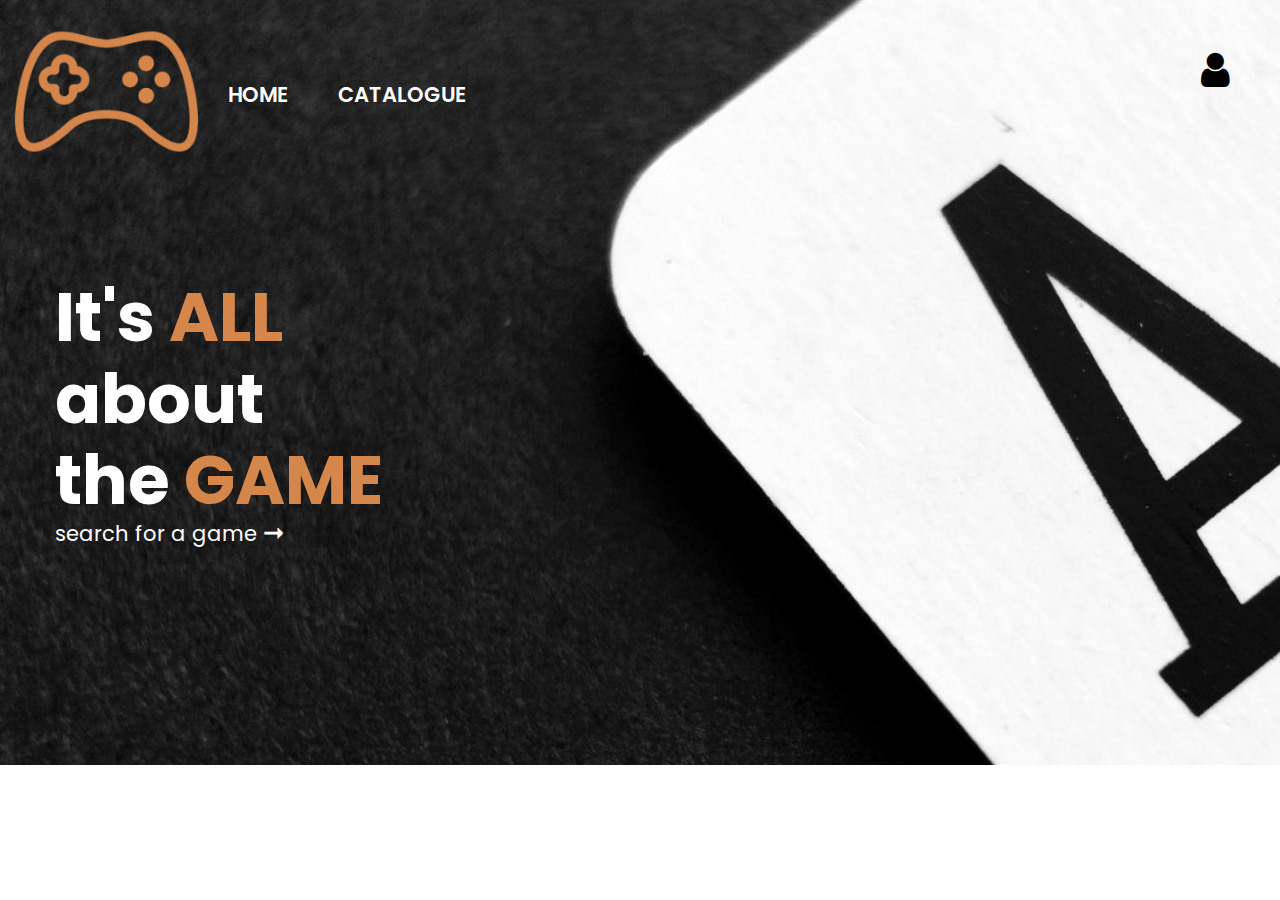
==== commit 6080f1c3: "correction php" ====
--- a/index.html
+++ b/index.html
@@ -32,7 +32,7 @@
 									<a href="index.html" style="color: white; font-size:150%;">Home</a>
 								</li>
 								<li class="drop">
-									<a href="catalogue.html" style="color: white; font-size:150%;">Catalogue</a>
+									<a href="catalogue.php" style="color: white; font-size:150%;">Catalogue</a>
 								</li>
 							</ul>
 						</nav>
@@ -51,7 +51,7 @@
 							<div class="contentbox">
 								<h2 style="color: white;">It's <span style="color: #D5864A">ALL</span></h2>
 								<h2 style="color: white;">about <span style="color: #D5864A"></span></h2>
-								<h2 style="color: white;">the <span style="color: #D5864A">GAME</span></h2><a href="catalogue.html" style="color: white; font-size:150%;">search for a game 🠦</a>
+								<h2 style="color: white;">the <span style="color: #D5864A">GAME</span></h2><a href="catalogue.php" style="color: white; font-size:150%;">search for a game 🠦</a>
 							</div>
 						</div>
 					</div>
@@ -60,4 +60,4 @@
 		</div>
 	</div><!-- //Main wrapper -->
 </body>
-</html>+</html>
--- a/style.css
+++ b/style.css
@@ -1,2427 +1,2551 @@
 ﻿/********************************************************************************* Template Name: Boighor Responsive Bootstrap4 Template Version: 1.0 Note: This is style css. **********************************************************************************/
+
 /** Typography */
-html {
-  overflow-x: hidden;
-}
 body {
-  overflow-x: hidden;
+  color: #141412;
+  line-height: 1.5;
+  margin: 0;
+}
+a {
+  color: #333;
+  text-decoration: none;
+}
+a:hover {
+  color: #e59285;
+}
+a:visited {
+  color: #333;
+}
+a:focus {
+  outline: thin dotted;
+}
+a:hover {
+  color: #e59285;
+  outline: 0;
+}
+a:hover {
+  text-decoration: underline;
+}
+h1 {
+  font-size: 48px;
+  margin: 33px 0;
+}
+h2 {
+  font-size: 30px;
+  margin: 25px 0;
+}
+h3 {
+  font-size: 22px;
+  margin: 22px 0;
+}
+p {
+  margin: 0 0 24px;
+}
+textarea {
+  font-size: 100%;
+  margin: 0;
+  max-width: 100%;
+  vertical-align: baseline;
+  overflow: auto;
+  vertical-align: top;
+}
+table {
+  border-bottom: 1px solid #ededed;
+  border-collapse: collapse;
+  border-spacing: 0;
   font-size: 14px;
-  line-height: 24px;
-  -webkit-font-smoothing: antialiased;
-  -moz-osx-font-smoothing: grayscale;
-  font-family: "Poppins", sans-serif;
-  color: #333;
-  font-weight: 400;
-}
-::-webkit-input-placeholder {
-  color: #333;
-}
-:-moz-placeholder {
-  color: #333;
-}
-.minisearch ::-moz-placeholder {
-  color: #fff;
-}
-.minisearch ::-webkit-input-placeholder {
-  color: #fff;
-}
-:-ms-input-placeholder {
-  color: #333;
-}
-h1, h2, h3, h4, h5, h6, .h1, .h2, .h3, .h4, .h5, .h6, address, p, pre, blockquote, dl, dd, menu, ol, ul, table, caption, hr {
-  margin: 0;
-}
-h1, h2, h3, h4, h5, h6, .h1, .h2, .h3, .h4, .h5, .h6 {
-  font-family: "Poppins", sans-serif;
-  line-height: 1.35;
-}
-h1, .h1 {
-  font-size: 48px;
-}
-h2, .h2 {
-  font-size: 30px;
-}
-h3, .h3 {
-  font-size: 22px;
-}
-h4, .h4 {
-  font-size: 20px;
-}
-h5, .h5 {
-  font-size: 18px;
-}
-h6, .h6 {
-  font-size: 16px;
-}
-@media only screen and (min-width: 768px) and (max-width: 991px) {
-  h1, .h1 {
-      font-size: 36px;
- }
-  h2, .h2 {
-      font-size: 26px;
- }
-  h3, .h3 {
-      font-size: 20px;
- }
-}
-@media only screen and (max-width: 767px) {
-  h1, .h1 {
-      font-size: 32px;
- }
-  h2, .h2 {
-      font-size: 24px;
- }
-  h3, .h3 {
-      font-size: 18px;
- }
-}
-h1, .h1, h2, .h2 {
-  font-weight: 700;
-}
-h3, .h3, h4, .h4 {
-  font-weight: 700;
-}
-h5, .h5, h6, .h6 {
-  font-weight: 700;
-}
-a:hover, a:focus, a:active {
-  text-decoration: none;
-  outline: none;
-}
-/** Helper Class */
-.hidden {
-  display: none;
-}
-.poss--relative {
-  position: relative;
-}
-.visuallyhidden {
-  border: 0;
-  clip: rect(0 0 0 0);
-  height: 1px;
-  margin: -1px;
-  overflow: hidden;
-  padding: 0;
-  position: absolute;
-  width: 1px;
-}
-.animation1 {
-  transition-duration: 400ms;
-}
-.theme-color {
-  color: #e59285;
+  line-height: 2;
+  margin: 0 0 20px;
+  width: 100%;
+}
+img {
+  max-width: 100%;
 }
 ul {
   list-style: none;
 }
+li > ul, li > ol {
+  margin: 0;
+}
+ul {
+  margin: 0;
+  padding: 0;
+}
+ul {
+  list-style: none;
+}
+nav ul, nav ol {
+  list-style: none;
+  list-style-image: none;
+}
+li > ul, li > ol {
+  margin: 0;
+}
+img {
+  -ms-interpolation-mode: bicubic;
+  border: 0;
+  vertical-align: middle;
+}
+form {
+  margin: 0;
+}
+textarea {
+  font-family: "Source Sans Pro", Helvetica, sans-serif;
+}
+input {
+  line-height: normal;
+}
+
+html {
+	overflow-x: hidden;
+}
+body {
+	overflow-x: hidden;
+	font-size: 14px;
+	line-height: 24px;
+	-webkit-font-smoothing: antialiased;
+	-moz-osx-font-smoothing: grayscale;
+	font-family: "Poppins", sans-serif;
+	color: #333;
+	font-weight: 400;
+}
+::-webkit-input-placeholder {
+	color: #333;
+}
+:-moz-placeholder {
+	color: #333;
+}
+.minisearch ::-moz-placeholder {
+	color: #fff;
+}
+.minisearch ::-webkit-input-placeholder {
+	color: #fff;
+}
+:-ms-input-placeholder {
+	color: #333;
+}
+h1, h2, h3, h4, h5, h6, .h1, .h2, .h3, .h4, .h5, .h6, address, p, pre, blockquote, dl, dd, menu, ol, ul, table, caption, hr {
+	margin: 0;
+}
+h1, h2, h3, h4, h5, h6, .h1, .h2, .h3, .h4, .h5, .h6 {
+	font-family: "Poppins", sans-serif;
+	line-height: 1.35;
+}
+h1, .h1 {
+	font-size: 48px;
+}
+h2, .h2 {
+	font-size: 30px;
+}
+h3, .h3 {
+	font-size: 22px;
+}
+h4, .h4 {
+	font-size: 20px;
+}
+h5, .h5 {
+	font-size: 18px;
+}
+h6, .h6 {
+	font-size: 16px;
+}
+@media only screen and (min-width: 768px) and (max-width: 991px) {
+	h1, .h1 {
+		font-size: 36px;
+	}
+	h2, .h2 {
+		font-size: 26px;
+	}
+	h3, .h3 {
+		font-size: 20px;
+	}
+}
+@media only screen and (max-width: 767px) {
+	h1, .h1 {
+		font-size: 32px;
+	}
+	h2, .h2 {
+		font-size: 24px;
+	}
+	h3, .h3 {
+		font-size: 18px;
+	}
+}
+h1, .h1, h2, .h2 {
+	font-weight: 700;
+}
+h3, .h3, h4, .h4 {
+	font-weight: 700;
+}
+h5, .h5, h6, .h6 {
+	font-weight: 700;
+}
+a:hover, a:focus, a:active {
+	text-decoration: none;
+	outline: none;
+}
+/** Helper Class */
+
+.hidden {
+	display: none;
+}
+.poss--relative {
+	position: relative;
+}
+.visuallyhidden {
+	border: 0;
+	clip: rect(0 0 0 0);
+	height: 1px;
+	margin: -1px;
+	overflow: hidden;
+	padding: 0;
+	position: absolute;
+	width: 1px;
+}
+.animation1 {
+	transition-duration: 400ms;
+}
+.theme-color {
+	color: #e59285;
+}
+ul {
+	list-style: none;
+}
 a#scrollUp {
-  background: #e59285;
-  color: #fff;
-  bottom: 40px;
-  right: 40px;
-  border-radius: 100px;
-  height: 45px;
-  width: 45px;
-  font-size: 25px;
-  text-align: center;
-  padding: 9px 0;
-  box-shadow: 0 0 15px 0px rgba(50, 50, 50, 0.2);
-  transition: 0.3s;
+	background: #e59285;
+	color: #fff;
+	bottom: 40px;
+	right: 40px;
+	border-radius: 100px;
+	height: 45px;
+	width: 45px;
+	font-size: 25px;
+	text-align: center;
+	padding: 9px 0;
+	box-shadow: 0 0 15px 0px rgba(50, 50, 50, 0.2);
+	transition: 0.3s;
 }
 a#scrollUp:hover {
-  background: #fff;
-  color: #e59285;
+	background: #fff;
+	color: #e59285;
 }
 img {
-  max-width: 100%;
+	max-width: 100%;
 }
 a:hover {
-  color: #e59285;
+	color: #e59285;
 }
 a {
-  transition: 0.3s;
+	transition: 0.3s;
 }
 .visuallyhidden.focusable:active, .visuallyhidden.focusable:focus {
-  clip: auto;
-  height: auto;
-  margin: 0;
-  overflow: visible;
-  position: static;
-  width: auto;
+	clip: auto;
+	height: auto;
+	margin: 0;
+	overflow: visible;
+	position: static;
+	width: auto;
 }
 .invisible {
-  visibility: hidden;
+	visibility: hidden;
 }
 .clearfix:before, .clearfix:after {
-  content: " ";
- /* 1 */
-  display: table;
- /* 2 */
+	content: " ";
+	/* 1 */
+	display: table;
+	/* 2 */
 }
 .clearfix:after {
-  clear: both;
+	clear: both;
 }
 /* Define Colors */
+
 .color--theme {
-  color: #e59285;
+	color: #e59285;
 }
 .color--light {
-  color: #999999;
+	color: #999999;
 }
 .color--dark {
-  color: #333444;
+	color: #333444;
 }
 .color--black {
-  color: #000000;
+	color: #000000;
 }
 .color--white {
-  color: #ffffff;
+	color: #ffffff;
 }
 /* Background Color */
+
 .bg--theme {
-  background: #e59285;
+	background: #e59285;
 }
 /* Background Image */
+
 .bg-image--1 {
-  background-image: url(images/bg/1.jpg);
-  background-repeat: no-repeat;
-  background-size: cover;
-  background-position: center center;
+	background-image: url(images/bg/1.jpg);
+	background-repeat: no-repeat;
+	background-size: cover;
+	background-position: center center;
 }
 .bg-image--2 {
-  background-image: url(images/bg/2.jpg);
-  background-repeat: no-repeat;
-  background-size: cover;
-  background-position: center center;
+	background-image: url(images/bg/2.jpg);
+	background-repeat: no-repeat;
+	background-size: cover;
+	background-position: center center;
 }
 .bg-image--3 {
-  background-image: url(images/bg/3.jpg);
-  background-repeat: no-repeat;
-  background-size: cover;
-  background-position: center center;
+	background-image: url(images/bg/3.jpg);
+	background-repeat: no-repeat;
+	background-size: cover;
+	background-position: center center;
 }
 .bg-image--4 {
-  background-image: url(images/bg/4.jpg);
-  background-repeat: no-repeat;
-  background-size: cover;
-  background-position: center center;
+	background-image: url(images/bg/4.jpg);
+	background-repeat: no-repeat;
+	background-size: cover;
+	background-position: center center;
 }
 /* spacing */
+
 .mt--20 {
-  margin-top: 20px;
+	margin-top: 20px;
 }
 .mt--30 {
-  margin-top: 30px;
+	margin-top: 30px;
 }
 .mt--40 {
-  margin-top: 40px;
+	margin-top: 40px;
 }
 .mt--50 {
-  margin-top: 50px;
+	margin-top: 50px;
 }
 .mt--60 {
-  margin-top: 60px;
+	margin-top: 60px;
 }
 .mt--70 {
-  margin-top: 70px;
+	margin-top: 70px;
 }
 .mt--80 {
-  margin-top: 80px;
+	margin-top: 80px;
 }
 .mt--90 {
-  margin-top: 90px;
+	margin-top: 90px;
 }
 .mt--100 {
-  margin-top: 100px;
+	margin-top: 100px;
 }
 .mt--110 {
-  margin-top: 110px;
+	margin-top: 110px;
 }
 .mt--120 {
-  margin-top: 120px;
+	margin-top: 120px;
 }
 .mt--130 {
-  margin-top: 130px;
+	margin-top: 130px;
 }
 .mt--140 {
-  margin-top: 140px;
+	margin-top: 140px;
 }
 .mt--150 {
-  margin-top: 150px;
+	margin-top: 150px;
 }
 /* spacing */
+
 .pt--30 {
-  padding-top: 30px;
+	padding-top: 30px;
 }
 .pt--40 {
-  padding-top: 40px;
+	padding-top: 40px;
 }
 .pt--50 {
-  padding-top: 50px;
+	padding-top: 50px;
 }
 .pt--60 {
-  padding-top: 60px;
+	padding-top: 60px;
 }
 .pt--70 {
-  padding-top: 70px;
+	padding-top: 70px;
 }
 .pt--80 {
-  padding-top: 80px;
+	padding-top: 80px;
 }
 .pt--90 {
-  padding-top: 90px;
+	padding-top: 90px;
 }
 .pt--100 {
-  padding-top: 100px;
+	padding-top: 100px;
 }
 .pt--110 {
-  padding-top: 110px;
+	padding-top: 110px;
 }
 .pt--120 {
-  padding-top: 120px;
+	padding-top: 120px;
 }
 .pt--130 {
-  padding-top: 130px;
+	padding-top: 130px;
 }
 .pt--140 {
-  padding-top: 140px;
+	padding-top: 140px;
 }
 .pt--150 {
-  padding-top: 150px;
+	padding-top: 150px;
 }
 /* spacing */
+
 .pb--30 {
-  padding-bottom: 30px;
+	padding-bottom: 30px;
 }
 .pb--40 {
-  padding-bottom: 40px;
+	padding-bottom: 40px;
 }
 .pb--45 {
-  padding-bottom: 45px;
+	padding-bottom: 45px;
 }
 .pb--50 {
-  padding-bottom: 50px;
+	padding-bottom: 50px;
 }
 .pb--55 {
-  padding-bottom: 55px;
+	padding-bottom: 55px;
 }
 .pb--60 {
-  padding-bottom: 60px;
+	padding-bottom: 60px;
 }
 .pb--70 {
-  padding-bottom: 70px;
+	padding-bottom: 70px;
 }
 .pb--75 {
-  padding-bottom: 75px;
+	padding-bottom: 75px;
 }
 .pb--80 {
-  padding-bottom: 80px;
+	padding-bottom: 80px;
 }
 .pb--90 {
-  padding-bottom: 90px;
+	padding-bottom: 90px;
 }
 .pb--100 {
-  padding-bottom: 100px;
+	padding-bottom: 100px;
 }
 .pb--110 {
-  padding-bottom: 110px;
+	padding-bottom: 110px;
 }
 .pb--120 {
-  padding-bottom: 120px;
+	padding-bottom: 120px;
 }
 .pb--130 {
-  padding-bottom: 130px;
+	padding-bottom: 130px;
 }
 .pb--140 {
-  padding-bottom: 140px;
+	padding-bottom: 140px;
 }
 .pb--150 {
-  padding-bottom: 150px;
+	padding-bottom: 150px;
 }
 /* spacing */
+
 .ptb--30 {
-  padding: 30px 0;
+	padding: 30px 0;
 }
 .ptb--40 {
-  padding: 40px 0;
+	padding: 40px 0;
 }
 .ptb--50 {
-  padding: 50px 0;
+	padding: 50px 0;
 }
 .ptb--60 {
-  padding: 60px 0;
+	padding: 60px 0;
 }
 .ptb--70 {
-  padding: 70px 0;
+	padding: 70px 0;
 }
 .ptb--80 {
-  padding: 80px 0;
+	padding: 80px 0;
 }
 .ptb--90 {
-  padding: 90px 0;
+	padding: 90px 0;
 }
 .ptb--100 {
-  padding: 100px 0;
+	padding: 100px 0;
 }
 .ptb--110 {
-  padding: 110px 0;
+	padding: 110px 0;
 }
 .ptb--120 {
-  padding: 120px 0;
+	padding: 120px 0;
 }
 .ptb--130 {
-  padding: 130px 0;
+	padding: 130px 0;
 }
 .ptb--140 {
-  padding: 140px 0;
+	padding: 140px 0;
 }
 .ptb--150 {
-  padding: 150px 0;
+	padding: 150px 0;
 }
 .ptb--200 {
-  padding: 200px 0;
+	padding: 200px 0;
 }
 .ptb--220 {
-  padding: 220px 0;
+	padding: 220px 0;
 }
 .padding--lr--30px {
-  padding: 0 30px;
+	padding: 0 30px;
 }
 .margin--lr--60 {
-  margin: 0 60px;
+	margin: 0 60px;
 }
 /* Text specialized */
+
 .text--italic {
-  font-style: italic;
+	font-style: italic;
 }
 .text--normal {
-  font-style: normal;
+	font-style: normal;
 }
 .text--underline {
-  font-style: underline;
+	font-style: underline;
 }
 /* Font specialized */
+
 .body--font {
-  font-family: "Poppins", sans-serif;
+	font-family: "Poppins", sans-serif;
 }
 .heading--font {
-  font-family: "Poppins", sans-serif;
+	font-family: "Poppins", sans-serif;
 }
 /* Height and width */
+
 .fullscreen {
-  min-height: 85vh;
-  width: 100%;
+	min-height: 85vh;
+	width: 100%;
 }
 .w--100 {
-  width: 100%;
+	width: 100%;
 }
 .w--75 {
-  width: 75%;
+	width: 75%;
 }
 .w--50 {
-  width: 50%;
+	width: 50%;
 }
 .w--33 {
-  width: 33.33%;
+	width: 33.33%;
 }
 .w--25 {
-  width: 25%;
+	width: 25%;
 }
 .w--10 {
-  width: 10%;
+	width: 10%;
 }
 .h--100 {
-  height: 100%;
+	height: 100%;
 }
 .h--75 {
-  height: 75%;
+	height: 75%;
 }
 .h--50 {
-  height: 50%;
+	height: 50%;
 }
 .h--25 {
-  height: 25%;
+	height: 25%;
 }
 .h--33 {
-  height: 33.33%;
+	height: 33.33%;
 }
 .h--10 {
-  height: 10%;
+	height: 10%;
 }
 /* Section padding */
+
 .section-padding--xlg {
-  padding: 80px 0;
+	padding: 80px 0;
 }
 .section-padding--lg {
-  padding: 80px 0;
+	padding: 80px 0;
 }
 .section-padding--md {
-  padding: 120px 0;
+	padding: 120px 0;
 }
 .section-padding--sm {
-  padding: 100px 0;
+	padding: 100px 0;
 }
 .section-padding--xs {
-  padding: 80px 0;
+	padding: 80px 0;
 }
 @media only screen and (min-width: 768px) and (max-width: 991px) {
-  .section-padding--xlg {
-      padding: 80px 0;
- }
-  .section-padding--lg {
-      padding: 80px 0;
- }
-  .page-blog-details.section-padding--lg.bg--white {
-      padding-bottom: 60px;
- }
-  .page-blog.bg--white.section-padding--lg.blog-sidebar.right-sidebar {
-      padding-bottom: 45px;
- }
-  .section-padding--md {
-      padding: 85px 0;
- }
-  .section-padding--sm {
-      padding: 70px 0;
- }
-  .section-padding--xs {
-      padding: 60px 0;
- }
-  .md-mt-30 {
-      margin-top: 30px;
- }
-  .md-mt-40 {
-      margin-top: 40px;
- }
-  .md-mb-40 {
-      margin-bottom: 40px;
- }
+	.section-padding--xlg {
+		padding: 80px 0;
+	}
+	.section-padding--lg {
+		padding: 80px 0;
+	}
+	.page-blog-details.section-padding--lg.bg--white {
+		padding-bottom: 60px;
+	}
+	.page-blog.bg--white.section-padding--lg.blog-sidebar.right-sidebar {
+		padding-bottom: 45px;
+	}
+	.section-padding--md {
+		padding: 85px 0;
+	}
+	.section-padding--sm {
+		padding: 70px 0;
+	}
+	.section-padding--xs {
+		padding: 60px 0;
+	}
+	.md-mt-30 {
+		margin-top: 30px;
+	}
+	.md-mt-40 {
+		margin-top: 40px;
+	}
+	.md-mb-40 {
+		margin-bottom: 40px;
+	}
 }
 @media only screen and (max-width: 767px) {
-  .section-padding--xlg {
-      padding: 80px 0;
- }
-  .section-padding--lg {
-      padding: 80px 0;
- }
-  .section-padding--md {
-      padding: 60px 0;
- }
-  .section-padding--sm {
-      padding: 50px 0;
- }
-  .section-padding--xs {
-      padding: 50px 0;
- }
-  .page-blog.bg--white.section-padding--lg.blog-sidebar.right-sidebar {
-      padding-bottom: 60px;
- }
-  .page-about.about_area.bg--white.section-padding--lg {
-      padding-bottom: 55px;
- }
-  .page-blog-details.section-padding--lg.bg--white {
-      padding-bottom: 60px;
- }
-  .sm-mt-30 {
-      margin-top: 30px;
- }
-  .sm-mt-40 {
-      margin-top: 40px;
- }
-  .sm-mb-40 {
-      margin-bottom: 40px;
- }
+	.section-padding--xlg {
+		padding: 80px 0;
+	}
+	.section-padding--lg {
+		padding: 80px 0;
+	}
+	.section-padding--md {
+		padding: 60px 0;
+	}
+	.section-padding--sm {
+		padding: 50px 0;
+	}
+	.section-padding--xs {
+		padding: 50px 0;
+	}
+	.page-blog.bg--white.section-padding--lg.blog-sidebar.right-sidebar {
+		padding-bottom: 60px;
+	}
+	.page-about.about_area.bg--white.section-padding--lg {
+		padding-bottom: 55px;
+	}
+	.page-blog-details.section-padding--lg.bg--white {
+		padding-bottom: 60px;
+	}
+	.sm-mt-30 {
+		margin-top: 30px;
+	}
+	.sm-mt-40 {
+		margin-top: 40px;
+	}
+	.sm-mb-40 {
+		margin-bottom: 40px;
+	}
 }
 @media only screen and (max-width: 575px) {
-  .xs-mt-0 {
-      margin-top: 0;
- }
-  .xs-mt-30 {
-      margin-top: 30px;
- }
-  .xs-mt-40 {
-      margin-top: 40px;
- }
-  .xs-pt-100 {
-      padding-top: 100px !important;
- }
-  .xs-mt--30 {
-      margin-top: -30px !important;
- }
-  .xs-pb-0 {
-      padding-bottom: 0 !important;
- }
+	.xs-mt-0 {
+		margin-top: 0;
+	}
+	.xs-mt-30 {
+		margin-top: 30px;
+	}
+	.xs-mt-40 {
+		margin-top: 40px;
+	}
+	.xs-pt-100 {
+		padding-top: 100px !important;
+	}
+	.xs-mt--30 {
+		margin-top: -30px !important;
+	}
+	.xs-pb-0 {
+		padding-bottom: 0 !important;
+	}
 }
 /******************* Elements Styles ********************/
+
 /*------------------------------ Button Styles ------------------------------*/
+
 .shopbtn {
-  color: #2e2e2e;
-  font-size: 12px;
-  font-weight: 600;
-  position: relative;
-  text-transform: uppercase;
-  transition: all 300ms ease-in 0s;
+	color: #2e2e2e;
+	font-size: 12px;
+	font-weight: 600;
+	position: relative;
+	text-transform: uppercase;
+	transition: all 300ms ease-in 0s;
 }
 .shopbtn::after {
-  background: rgba(0, 0, 0, 0) url("images/icons/links_static.png") no-repeat scroll 100% 50%;
-  content: "";
-  display: inline-block;
-  height: 11px;
-  margin: 0 10px;
-  vertical-align: -2px;
-  width: 44px;
+	background: rgba(0, 0, 0, 0) url("images/icons/links_static.png") no-repeat scroll 100% 50%;
+	content: "";
+	display: inline-block;
+	height: 11px;
+	margin: 0 10px;
+	vertical-align: -2px;
+	width: 44px;
 }
 .shopbtn:hover::after {
-  background-position: 0 50%;
-  transition: all 300ms ease-in 0s;
+	background-position: 0 50%;
+	transition: all 300ms ease-in 0s;
 }
 .color__turquoise .shopbtn:hover {
-  color: #3cc8df;
+	color: #3cc8df;
 }
 .color__turquoise .shopbtn:hover::after {
-  background-position: 100% 50%;
+	background-position: 100% 50%;
 }
 .wnro__btn {
-  position: relative;
-  z-index: 9 !important;
+	position: relative;
+	z-index: 9 !important;
 }
 /* Header Style*/
+
 .header__box {
-  padding-left: 80px;
-  padding-right: 80px;
+	padding-left: 80px;
+	padding-right: 80px;
 }
 .mainmenu__nav {
-  align-items: center;
-  align-self: start;
-  display: flex;
-  height: 90px;
-  justify-content: flex-end;
+	align-items: center;
+	align-self: start;
+	display: flex;
+	height: 90px;
+	justify-content: flex-end;
 }
 .mainmenu__nav .meninmenu {
-  align-items: center;
-  -ms-grid-row-align: stretch;
-  align-self: stretch;
+	align-items: center;
+	-ms-grid-row-align: stretch;
+	align-self: stretch;
 }
 .mainmenu__nav .meninmenu li {
-  align-self: stretch;
-  display: flex;
+	align-self: stretch;
+	display: flex;
 }
 .mainmenu__nav .meninmenu li a {
-  align-items: center;
-  align-self: stretch;
-  color: #333;
-  display: flex;
-  font-size: 14px;
-  font-weight: 600;
-  padding: 0 25px;
-  text-transform: uppercase;
-  transition: all 0.4s ease 0s;
-}
-.mainmenu__nav .meninmenu li a:hover{
- color: #e59285;
+	align-items: center;
+	align-self: stretch;
+	color: #333;
+	display: flex;
+	font-size: 14px;
+	font-weight: 600;
+	padding: 0 25px;
+	text-transform: uppercase;
+	transition: all 0.4s ease 0s;
+}
+.mainmenu__nav .meninmenu li a:hover {
+	color: #e59285;
 }
 .is-sticky .mainmenu__nav .meninmenu li a {
-  color: #fff;
+	color: #fff;
 }
 .mainmenu__nav .meninmenu li:first-child a {
-  padding-left: 0;
+	padding-left: 0;
 }
 .oth-page .mainmenu__nav .meninmenu li a {
-  color: #fff;
+	color: #fff;
 }
 .oth-page.header__absolute {
-  border-bottom: 1px solid rgba(255, 255, 255, 0.1);
+	border-bottom: 1px solid rgba(255, 255, 255, 0.1);
 }
 .header__absolute {
-  left: 0;
-  position: absolute;
-  right: 0;
-  top: 0px;
-  z-index: 9;
+	left: 0;
+	position: absolute;
+	right: 0;
+	top: 0px;
+	z-index: 9;
 }
 .mainmenu__nav {
-  justify-content: left;
+	justify-content: left;
 }
 /*------------------------------ Product Area --------------------------------*/
+
 .product .product__thumb .prize {
-  background: #fff;
-  box-shadow: 1px 2px 5px 0 rgba(0, 0, 0, 0.07);
-  display: inline-block;
-  font-family: "Lato",sans-serif;
-  height: 35px;
-  line-height: 35px;
-  padding: 0 15px;
-  position: absolute;
+	background: #fff;
+	box-shadow: 1px 2px 5px 0 rgba(0, 0, 0, 0.07);
+	display: inline-block;
+	font-family: "Lato", sans-serif;
+	height: 35px;
+	line-height: 35px;
+	padding: 0 15px;
+	position: absolute;
 }
 .product .product__thumb .prize li {
-  color: #343940;
-  font-size: 14px;
-  font-weight: 700;
+	color: #343940;
+	font-size: 14px;
+	font-weight: 700;
 }
 .product .product__thumb .prize li.old_prize {
-  color: #959595;
-  font-weight: 500;
-  margin: 0 5px;
-  text-decoration: line-through;
+	color: #959595;
+	font-weight: 500;
+	margin: 0 5px;
+	text-decoration: line-through;
 }
 .product .product__thumb .prize.position__right__bottom {
-  bottom: 11px;
-  right: 11px;
+	bottom: 11px;
+	right: 11px;
 }
 .product .product__content .action {
-  bottom: 30px;
-  left: 0;
-  opacity: 0;
-  position: absolute;
-  right: 0;
-  transform: translateY(-50%);
-  visibility: hidden;
-  z-index: 1;
-  transition:.4s;
-  margin-bottom:8px;
-}
-.product:hover .product__content .action{
- opacity:1;
- visibility:visible;
+	bottom: 30px;
+	left: 0;
+	opacity: 0;
+	position: absolute;
+	right: 0;
+	transform: translateY(-50%);
+	visibility: hidden;
+	z-index: 1;
+	transition: .4s;
+	margin-bottom: 8px;
+}
+.product:hover .product__content .action {
+	opacity: 1;
+	visibility: visible;
 }
 .product .product__content .action .actions_inner .add_to_links li a {
-  border: 0 none;
-  margin-right: 8px;
-  border-radius: 100%;
-  display: inline-block;
-  font-size: 16px;
-  font-weight: normal;
-  height: 36px;
-  line-height: 40px;
-  padding: 0;
-  position: relative;
-  background:#f5f5f5;
-  color:#333;
-  text-align: center;
-  width: 36px;
-  transition: all 300ms ease-in 0s;
-}
-.product:hover .product__content h4,.product:hover .product__content ul.prize {
-  opacity:0;
-  visibility:hidden;
-  transition: all 0.2s ease 0s;
+	border: 0 none;
+	margin-right: 8px;
+	border-radius: 100%;
+	display: inline-block;
+	font-size: 16px;
+	font-weight: normal;
+	height: 36px;
+	line-height: 40px;
+	padding: 0;
+	position: relative;
+	background: #f5f5f5;
+	color: #333;
+	text-align: center;
+	width: 36px;
+	transition: all 300ms ease-in 0s;
+}
+.product:hover .product__content h4, .product:hover .product__content ul.prize {
+	opacity: 0;
+	visibility: hidden;
+	transition: all 0.2s ease 0s;
 }
 .product .product__content {
-  background: #fff;
-  padding: 20px 0;
-  width: 100%;
+	background: #fff;
+	padding: 20px 0;
+	width: 100%;
 }
 .rating li i {
-  color: #b6b6b6;
-  margin-right: 8px;
+	color: #b6b6b6;
+	margin-right: 8px;
 }
 .rating li.on i {
-  color: #000;
+	color: #000;
 }
 .rating li.on a {
-  color: #666;
+	color: #666;
 }
 .product.product__style--3 .product__content.content--center {
-  text-align: center;
+	text-align: center;
 }
 .content--center .rating, .product.product__style--3 .product__content.content--center .prize {
-  justify-content: center;
+	justify-content: center;
 }
 /*------------------------- Slider Styles -------------------------*/
+
 .slide.align__center--left {
-  align-items: center;
-  display: flex;
+	align-items: center;
+	display: flex;
 }
 .slider__content {
-  margin-top: 60px;
-}
-.contentbox > h3 {
-  color: #ce7852;
-  font-size: 40px;
-  margin-bottom: 10px;
+	margin-top: 60px;
+}
+.contentbox>h3 {
+	color: #ce7852;
+	font-size: 40px;
+	margin-bottom: 10px;
 }
 .slider--15 .slide .slider__content h2.another {
-  font-size: 60px;
+	font-size: 60px;
 }
 .slide .slider__content h2 {
-  color: #3c3c3c;
-  font-size: 68px;
-  font-family: poppins;
-  font-weight: 700;
-  line-height: 1.2;
+	color: #3c3c3c;
+	font-size: 68px;
+	font-family: poppins;
+	font-weight: 700;
+	line-height: 1.2;
 }
 .slide .slider__content h1 {
-  color: #fff;
-  font-size: 60px;
-  font-weight: 600;
-  line-height: 1;
-  margin-bottom: 20px;
+	color: #fff;
+	font-size: 60px;
+	font-weight: 600;
+	line-height: 1;
+	margin-bottom: 20px;
 }
 .slide .slider__content h1 span {
-  color: #e59285;
+	color: #e59285;
 }
 .slide .slider__content p {
-  color: white;
-  font-size: 14px;
-  line-height: 25px;
-  margin: 0 0 50px;
-  max-width: 725px;
+	color: white;
+	font-size: 14px;
+	line-height: 25px;
+	margin: 0 0 50px;
+	max-width: 725px;
 }
 .slide .slider__content a.shopbtn {
-  color: #333;
-  display: inline-block;
-  font-size: 14px;
-  font-weight: 600;
-  letter-spacing: 0.1em;
-  line-height: 30px;
-  margin-top: 30px;
-  text-transform: uppercase;
+	color: #333;
+	display: inline-block;
+	font-size: 14px;
+	font-weight: 600;
+	letter-spacing: 0.1em;
+	line-height: 30px;
+	margin-top: 30px;
+	text-transform: uppercase;
 }
 .slide .slider__content a.shopbtn::after {
-  background: rgba(0, 0, 0, 0) url("images/icons/links_static8.png") repeat scroll 100% 50%;
-  content: "";
-  display: inline-block;
-  height: 11px;
-  margin-bottom: 0px;
-  margin-left: 25px;
-  vertical-align: middle;
-  width: 44px;
+	background: rgba(0, 0, 0, 0) url("images/icons/links_static8.png") repeat scroll 100% 50%;
+	content: "";
+	display: inline-block;
+	height: 11px;
+	margin-bottom: 0px;
+	margin-left: 25px;
+	vertical-align: middle;
+	width: 44px;
 }
 .slide .slider__content a.shopbtn:hover {
-  color: #e59285;
+	color: #e59285;
 }
 .slider--15 .slide .slider__content h2 span {
-  color: #ce7852;
+	color: #ce7852;
 }
 .slider--15 .slide .slider__content h1 {
-  color: #3c3c3c;
-  font-family: "tex_gyre_adventorbold";
-  font-size: 80px;
-  line-height: 1;
-  margin-bottom: 50px;
+	color: #3c3c3c;
+	font-family: "tex_gyre_adventorbold";
+	font-size: 80px;
+	line-height: 1;
+	margin-bottom: 50px;
 }
 .slider--15 .slide .slider__content p {
-  color: #3c3c3c;
-  font-size: 14px;
-  line-height: 25px;
-  margin: 15px 0 0;
-  max-width: 450px;
+	color: #3c3c3c;
+	font-size: 14px;
+	line-height: 25px;
+	margin: 15px 0 0;
+	max-width: 450px;
 }
 .slider--15 .slide .slider__content a:hover::after {
-  background-position: 0 0;
+	background-position: 0 0;
 }
 .slider--15 .slide .slider__content a:hover {
-  color: #ce7852;
+	color: #ce7852;
 }
 .slide__arrow01 {
-  position: relative;
+	position: relative;
 }
 .slide__arrow01 .owl-nav div {
-  left: 30px;
-  position: absolute;
-  top: 48%;
-  opacity: 0;
+	left: 30px;
+	position: absolute;
+	top: 48%;
+	opacity: 0;
 }
 .slide__arrow01 .owl-nav div i {
-  font-size: 20px;
+	font-size: 20px;
 }
 .slide__arrow01 .owl-nav div.owl-next {
-  left: auto;
-  right: 30px;
+	left: auto;
+	right: 30px;
 }
 .slide__arrow01:hover .owl-nav div {
-  left: 10px;
-  opacity: 1;
+	left: 10px;
+	opacity: 1;
 }
 .slide__arrow01:hover .owl-nav div.owl-next {
-  right: 10px;
-  left: auto;
+	right: 10px;
+	left: auto;
 }
 .slide__arrow01.owl-theme .owl-nav [class*="owl-"] {
-  background-color: transparent;
-  border: 1px solid #fff;
-  border-radius: 100%;
-  color: white;
-  cursor: pointer;
-  display: block;
-  height: 45px;
-  line-height: 50px;
-  padding: 0;
-  text-align: center;
-  transition: all 300ms ease-in 0s;
-  width: 45px;
-  z-index: 9;
+	background-color: transparent;
+	border: 1px solid #fff;
+	border-radius: 100%;
+	color: white;
+	cursor: pointer;
+	display: block;
+	height: 45px;
+	line-height: 50px;
+	padding: 0;
+	text-align: center;
+	transition: all 300ms ease-in 0s;
+	width: 45px;
+	z-index: 9;
 }
 .slide__arrow01.owl-theme .owl-nav [class*="owl-"]:hover {
-  color: #e59285;
-  transition: all 300ms ease-in 0s;
-  border: 1px solid #e59285;
+	color: #e59285;
+	transition: all 300ms ease-in 0s;
+	border: 1px solid #e59285;
 }
 .slide__activation.owl-theme .owl-nav {
-  margin-top: 0;
+	margin-top: 0;
 }
 .owl-item.active .animation__style01 .slider__content h2 {
-  -webkit-animation: 800ms ease-in-out 0s normal none 1 running zoomInUp;
-  animation: 800ms ease-in-out 0s normal none 1 running zoomInUp;
+	-webkit-animation: 800ms ease-in-out 0s normal none 1 running zoomInUp;
+	animation: 800ms ease-in-out 0s normal none 1 running zoomInUp;
 }
 .owl-item.active .animation__style01 .slider__content h3 {
-  -webkit-animation: 800ms ease-in-out 0s normal none 1 running zoomInUp;
-  animation: 800ms ease-in-out 0s normal none 1 running zoomInUp;
+	-webkit-animation: 800ms ease-in-out 0s normal none 1 running zoomInUp;
+	animation: 800ms ease-in-out 0s normal none 1 running zoomInUp;
 }
 .owl-item.active .animation__style01 .slider__content h1 {
-  -webkit-animation: 1000ms ease-in-out 0s normal none 1 running zoomInUp;
-  animation: 1000ms ease-in-out 0s normal none 1 running zoomInUp;
+	-webkit-animation: 1000ms ease-in-out 0s normal none 1 running zoomInUp;
+	animation: 1000ms ease-in-out 0s normal none 1 running zoomInUp;
 }
 .owl-item.active .animation__style01 .slider__content p {
-  -webkit-animation: 1200ms ease-in-out 0s normal none 1 running zoomInUp;
-  animation: 1200ms ease-in-out 0s normal none 1 running zoomInUp;
+	-webkit-animation: 1200ms ease-in-out 0s normal none 1 running zoomInUp;
+	animation: 1200ms ease-in-out 0s normal none 1 running zoomInUp;
 }
 .owl-item.active .animation__style01 .slider__content a {
-  -webkit-animation: 1400ms ease-in-out 0s normal none 1 running zoomInUp;
-  animation: 1400ms ease-in-out 0s normal none 1 running zoomInUp;
+	-webkit-animation: 1400ms ease-in-out 0s normal none 1 running zoomInUp;
+	animation: 1400ms ease-in-out 0s normal none 1 running zoomInUp;
 }
 .owl-item.active .animation__style02 .slider__content h2 {
-  -webkit-animation: 1500ms ease-in-out 0s normal none 1 running fadeInLeft;
-  animation: 1500ms ease-in-out 0s normal none 1 running fadeInLeft;
+	-webkit-animation: 1500ms ease-in-out 0s normal none 1 running fadeInLeft;
+	animation: 1500ms ease-in-out 0s normal none 1 running fadeInLeft;
 }
 .owl-item.active .animation__style02 .slider__content h1 {
-  -webkit-animation: 1500ms ease-in-out 0s normal none 1 running fadeInRight;
-  animation: 1500ms ease-in-out 0s normal none 1 running fadeInRight;
+	-webkit-animation: 1500ms ease-in-out 0s normal none 1 running fadeInRight;
+	animation: 1500ms ease-in-out 0s normal none 1 running fadeInRight;
 }
 .owl-item.active .animation__style02 .slider__content p {
-  -webkit-animation: 2200ms ease-in-out 0s normal none 1 running bounceInDown;
-  animation: 2200ms ease-in-out 0s normal none 1 running bounceInDown;
+	-webkit-animation: 2200ms ease-in-out 0s normal none 1 running bounceInDown;
+	animation: 2200ms ease-in-out 0s normal none 1 running bounceInDown;
 }
 .owl-item.active .animation__style02 .slider__content a {
-  -webkit-animation: 1800ms ease-in-out 0s normal none 1 running bounceInDown;
-  animation: 1800ms ease-in-out 0s normal none 1 running bounceInDown;
+	-webkit-animation: 1800ms ease-in-out 0s normal none 1 running bounceInDown;
+	animation: 1800ms ease-in-out 0s normal none 1 running bounceInDown;
 }
 .owl-item.active .animation__style03 .slider__content h1 {
-  -webkit-animation: 1500ms ease-in-out 0s normal none 1 running fadeInLeft;
-  animation: 1500ms ease-in-out 0s normal none 1 running fadeInLeft;
+	-webkit-animation: 1500ms ease-in-out 0s normal none 1 running fadeInLeft;
+	animation: 1500ms ease-in-out 0s normal none 1 running fadeInLeft;
 }
 .owl-item.active .animation__style03 .slider__content p {
-  -webkit-animation: 2200ms ease-in-out 0s normal none 1 running bounceInDown;
-  animation: 2200ms ease-in-out 0s normal none 1 running bounceInDown;
+	-webkit-animation: 2200ms ease-in-out 0s normal none 1 running bounceInDown;
+	animation: 2200ms ease-in-out 0s normal none 1 running bounceInDown;
 }
 .owl-item.active .animation__style03 .slider__content a {
-  -webkit-animation: 1800ms ease-in-out 0s normal none 1 running bounceInDown;
-  animation: 1800ms ease-in-out 0s normal none 1 running bounceInDown;
+	-webkit-animation: 1800ms ease-in-out 0s normal none 1 running bounceInDown;
+	animation: 1800ms ease-in-out 0s normal none 1 running bounceInDown;
 }
 .owl-item.active .animation__style04 .slider__content h2 {
-  -webkit-animation: 1500ms ease-in-out 0s normal none 1 running fadeInLeft;
-  animation: 1500ms ease-in-out 0s normal none 1 running fadeInLeft;
+	-webkit-animation: 1500ms ease-in-out 0s normal none 1 running fadeInLeft;
+	animation: 1500ms ease-in-out 0s normal none 1 running fadeInLeft;
 }
 .owl-item.active .animation__style04 .slider__content h3 {
-  -webkit-animation: 1500ms ease-in-out 0s normal none 1 running fadeInLeft;
-  animation: 1500ms ease-in-out 0s normal none 1 running fadeInLeft;
+	-webkit-animation: 1500ms ease-in-out 0s normal none 1 running fadeInLeft;
+	animation: 1500ms ease-in-out 0s normal none 1 running fadeInLeft;
 }
 .owl-item.active .animation__style04 .slider__content h1 {
-  -webkit-animation: 1500ms ease-in-out 0s normal none 1 running fadeInRight;
-  animation: 1500ms ease-in-out 0s normal none 1 running fadeInRight;
+	-webkit-animation: 1500ms ease-in-out 0s normal none 1 running fadeInRight;
+	animation: 1500ms ease-in-out 0s normal none 1 running fadeInRight;
 }
 .owl-item.active .animation__style04 .slider__content p {
-  -webkit-animation: 2200ms ease-in-out 0s normal none 1 running bounceInDown;
-  animation: 2200ms ease-in-out 0s normal none 1 running bounceInDown;
+	-webkit-animation: 2200ms ease-in-out 0s normal none 1 running bounceInDown;
+	animation: 2200ms ease-in-out 0s normal none 1 running bounceInDown;
 }
 .owl-item.active .animation__style04 .slider__content a {
-  -webkit-animation: 1800ms ease-in-out 0s normal none 1 running bounceInDown;
-  animation: 1800ms ease-in-out 0s normal none 1 running bounceInDown;
+	-webkit-animation: 1800ms ease-in-out 0s normal none 1 running bounceInDown;
+	animation: 1800ms ease-in-out 0s normal none 1 running bounceInDown;
 }
 .owl-item.active .animation__style04 .slider__content .sale {
-  -webkit-animation: 1800ms ease-in-out 0s normal none 1 running bounceInDown;
-  animation: 1800ms ease-in-out 0s normal none 1 running bounceInDown;
+	-webkit-animation: 1800ms ease-in-out 0s normal none 1 running bounceInDown;
+	animation: 1800ms ease-in-out 0s normal none 1 running bounceInDown;
 }
 .owl-item.active .animation__style05 .slider__content h2 {
-  -webkit-animation: 1500ms ease-in-out 0s normal none 1 running fadeInLeft;
-  animation: 1500ms ease-in-out 0s normal none 1 running fadeInLeft;
+	-webkit-animation: 1500ms ease-in-out 0s normal none 1 running fadeInLeft;
+	animation: 1500ms ease-in-out 0s normal none 1 running fadeInLeft;
 }
 .owl-item.active .animation__style05 .slider__content h1 {
-  -webkit-animation: 1500ms ease-in-out 0s normal none 1 running fadeInRight;
-  animation: 1500ms ease-in-out 0s normal none 1 running fadeInRight;
+	-webkit-animation: 1500ms ease-in-out 0s normal none 1 running fadeInRight;
+	animation: 1500ms ease-in-out 0s normal none 1 running fadeInRight;
 }
 .owl-item.active .animation__style05 .slider__content p {
-  -webkit-animation: 2200ms ease-in-out 0s normal none 1 running bounceInDown;
-  animation: 2200ms ease-in-out 0s normal none 1 running bounceInDown;
+	-webkit-animation: 2200ms ease-in-out 0s normal none 1 running bounceInDown;
+	animation: 2200ms ease-in-out 0s normal none 1 running bounceInDown;
 }
 .owl-item.active .animation__style05 .slider__content a {
-  -webkit-animation: 1800ms ease-in-out 0s normal none 1 running bounceInDown;
-  animation: 1800ms ease-in-out 0s normal none 1 running bounceInDown;
+	-webkit-animation: 1800ms ease-in-out 0s normal none 1 running bounceInDown;
+	animation: 1800ms ease-in-out 0s normal none 1 running bounceInDown;
 }
 .owl-item.active .animation__style06 .slider__content h2 {
-  -webkit-animation: 500ms ease-in-out 0s normal none 1 running fadeInLeft;
-  animation: 500ms ease-in-out 0s normal none 1 running fadeInLeft;
+	-webkit-animation: 500ms ease-in-out 0s normal none 1 running fadeInLeft;
+	animation: 500ms ease-in-out 0s normal none 1 running fadeInLeft;
 }
 .owl-item.active .animation__style06 .slider__content h1 {
-  -webkit-animation: 700ms ease-in-out 0s normal none 1 running fadeInLeft;
-  animation: 700ms ease-in-out 0s normal none 1 running fadeInLeft;
+	-webkit-animation: 700ms ease-in-out 0s normal none 1 running fadeInLeft;
+	animation: 700ms ease-in-out 0s normal none 1 running fadeInLeft;
 }
 .owl-item.active .animation__style06 .slider__content p {
-  -webkit-animation: 900ms ease-in-out 0s normal none 1 running fadeInLeft;
-  animation: 900ms ease-in-out 0s normal none 1 running fadeInLeft;
+	-webkit-animation: 900ms ease-in-out 0s normal none 1 running fadeInLeft;
+	animation: 900ms ease-in-out 0s normal none 1 running fadeInLeft;
 }
 .owl-item.active .animation__style06 .slider__content a {
-  -webkit-animation: 1000ms ease-in-out 0s normal none 1 running fadeInLeft;
-  animation: 1000ms ease-in-out 0s normal none 1 running fadeInLeft;
+	-webkit-animation: 1000ms ease-in-out 0s normal none 1 running fadeInLeft;
+	animation: 1000ms ease-in-out 0s normal none 1 running fadeInLeft;
 }
 .owl-item.active .animation__style06 .slider__content span {
-  -webkit-animation: 1200ms ease-in-out 0s normal none 1 running fadeInLeft;
-  animation: 1200ms ease-in-out 0s normal none 1 running fadeInLeft;
+	-webkit-animation: 1200ms ease-in-out 0s normal none 1 running fadeInLeft;
+	animation: 1200ms ease-in-out 0s normal none 1 running fadeInLeft;
 }
 .owl-item.active .animation__style07 .slider__content h2 {
-  -webkit-animation: 900ms ease-in-out 0s normal none 1 running flipInX;
-  animation: 900ms ease-in-out 0s normal none 1 running flipInX;
+	-webkit-animation: 900ms ease-in-out 0s normal none 1 running flipInX;
+	animation: 900ms ease-in-out 0s normal none 1 running flipInX;
 }
 .owl-item.active .animation__style07 .slider__content h1 {
-  -webkit-animation: 1000ms ease-in-out 0s normal none 1 running flipInX;
-  animation: 1000ms ease-in-out 0s normal none 1 running flipInX;
+	-webkit-animation: 1000ms ease-in-out 0s normal none 1 running flipInX;
+	animation: 1000ms ease-in-out 0s normal none 1 running flipInX;
 }
 .owl-item.active .animation__style07 .slider__content p {
-  -webkit-animation: 1200ms ease-in-out 0s normal none 1 running flipInX;
-  animation: 1200ms ease-in-out 0s normal none 1 running flipInX;
+	-webkit-animation: 1200ms ease-in-out 0s normal none 1 running flipInX;
+	animation: 1200ms ease-in-out 0s normal none 1 running flipInX;
 }
 .owl-item.active .animation__style07 .slider__content a {
-  -webkit-animation: 1500ms ease-in-out 0s normal none 1 running flipInX;
-  animation: 1500ms ease-in-out 0s normal none 1 running flipInX;
+	-webkit-animation: 1500ms ease-in-out 0s normal none 1 running flipInX;
+	animation: 1500ms ease-in-out 0s normal none 1 running flipInX;
 }
 .owl-item.active .animation__style07 .slider__content span {
-  -webkit-animation: 1900ms ease-in-out 0s normal none 1 running flipInX;
-  animation: 1900ms ease-in-out 0s normal none 1 running flipInX;
+	-webkit-animation: 1900ms ease-in-out 0s normal none 1 running flipInX;
+	animation: 1900ms ease-in-out 0s normal none 1 running flipInX;
 }
 .owl-item.active .animation__style08 .slider__content h2 {
-  -webkit-animation: 900ms ease-in-out 0s normal none 1 running slideInDown;
-  animation: 900ms ease-in-out 0s normal none 1 running slideInDown;
+	-webkit-animation: 900ms ease-in-out 0s normal none 1 running slideInDown;
+	animation: 900ms ease-in-out 0s normal none 1 running slideInDown;
 }
 .owl-item.active .animation__style08 .slider__content h1 {
-  -webkit-animation: 1200ms ease-in-out 0s normal none 1 running slideInDown;
-  animation: 1200ms ease-in-out 0s normal none 1 running slideInDown;
+	-webkit-animation: 1200ms ease-in-out 0s normal none 1 running slideInDown;
+	animation: 1200ms ease-in-out 0s normal none 1 running slideInDown;
 }
 .owl-item.active .animation__style08 .slider__content p {
-  -webkit-animation: 1300ms ease-in-out 0s normal none 1 running slideInDown;
-  animation: 1300ms ease-in-out 0s normal none 1 running slideInDown;
+	-webkit-animation: 1300ms ease-in-out 0s normal none 1 running slideInDown;
+	animation: 1300ms ease-in-out 0s normal none 1 running slideInDown;
 }
 .owl-item.active .animation__style08 .slider__content a {
-  -webkit-animation: 1500ms ease-in-out 0s normal none 1 running slideInDown;
-  animation: 1500ms ease-in-out 0s normal none 1 running slideInDown;
+	-webkit-animation: 1500ms ease-in-out 0s normal none 1 running slideInDown;
+	animation: 1500ms ease-in-out 0s normal none 1 running slideInDown;
 }
 .owl-item.active .animation__style08 .slider__content span {
-  -webkit-animation: 1400ms ease-in-out 0s normal none 1 running slideInDown;
-  animation: 1400ms ease-in-out 0s normal none 1 running slideInDown;
+	-webkit-animation: 1400ms ease-in-out 0s normal none 1 running slideInDown;
+	animation: 1400ms ease-in-out 0s normal none 1 running slideInDown;
 }
 .owl-item.active .animation__style09 .slider__content h2 {
-  -webkit-animation: 900ms ease-in-out 0s normal none 1 running fadeInRight;
-  animation: 900ms ease-in-out 0s normal none 1 running fadeInRight;
+	-webkit-animation: 900ms ease-in-out 0s normal none 1 running fadeInRight;
+	animation: 900ms ease-in-out 0s normal none 1 running fadeInRight;
 }
 .owl-item.active .animation__style09 .slider__content h1 {
-  -webkit-animation: 1200ms ease-in-out 0s normal none 1 running fadeInRight;
-  animation: 1200ms ease-in-out 0s normal none 1 running fadeInRight;
+	-webkit-animation: 1200ms ease-in-out 0s normal none 1 running fadeInRight;
+	animation: 1200ms ease-in-out 0s normal none 1 running fadeInRight;
 }
 .owl-item.active .animation__style09 .slider__content p {
-  -webkit-animation: 1300ms ease-in-out 0s normal none 1 running fadeInRight;
-  animation: 1300ms ease-in-out 0s normal none 1 running fadeInRight;
+	-webkit-animation: 1300ms ease-in-out 0s normal none 1 running fadeInRight;
+	animation: 1300ms ease-in-out 0s normal none 1 running fadeInRight;
 }
 .owl-item.active .animation__style09 .slider__content a {
-  -webkit-animation: 1500ms ease-in-out 0s normal none 1 running fadeInRight;
-  animation: 1500ms ease-in-out 0s normal none 1 running fadeInRight;
+	-webkit-animation: 1500ms ease-in-out 0s normal none 1 running fadeInRight;
+	animation: 1500ms ease-in-out 0s normal none 1 running fadeInRight;
 }
 .owl-item.active .animation__style09 .slider__content span {
-  -webkit-animation: 1400ms ease-in-out 0s normal none 1 running fadeInRight;
-  animation: 1400ms ease-in-out 0s normal none 1 running fadeInRight;
+	-webkit-animation: 1400ms ease-in-out 0s normal none 1 running fadeInRight;
+	animation: 1400ms ease-in-out 0s normal none 1 running fadeInRight;
 }
 .owl-item.active .animation__style10 .slider__content h2 {
-  -webkit-animation: 1200ms ease-in-out 0s normal none 1 running zoomInDown;
-  animation: 1200ms ease-in-out 0s normal none 1 running zoomInDown;
+	-webkit-animation: 1200ms ease-in-out 0s normal none 1 running zoomInDown;
+	animation: 1200ms ease-in-out 0s normal none 1 running zoomInDown;
 }
 .owl-item.active .animation__style10 .slider__content h3 {
-  -webkit-animation: 800ms ease-in-out 0s normal none 1 running zoomInDown;
-  animation: 800ms ease-in-out 0s normal none 1 running zoomInDown;
+	-webkit-animation: 800ms ease-in-out 0s normal none 1 running zoomInDown;
+	animation: 800ms ease-in-out 0s normal none 1 running zoomInDown;
 }
 .owl-item.active .animation__style10 .slider__content h1 {
-  -webkit-animation: 1000ms ease-in-out 0s normal none 1 running zoomInDown;
-  animation: 1000ms ease-in-out 0s normal none 1 running zoomInDown;
+	-webkit-animation: 1000ms ease-in-out 0s normal none 1 running zoomInDown;
+	animation: 1000ms ease-in-out 0s normal none 1 running zoomInDown;
 }
 .owl-item.active .animation__style10 .slider__content p {
-  -webkit-animation: 1200ms ease-in-out 0s normal none 1 running zoomInRight;
-  animation: 1200ms ease-in-out 0s normal none 1 running zoomInRight;
+	-webkit-animation: 1200ms ease-in-out 0s normal none 1 running zoomInRight;
+	animation: 1200ms ease-in-out 0s normal none 1 running zoomInRight;
 }
 .owl-item.active .animation__style10 .slider__content a {
-  -webkit-animation: 1400ms ease-in-out 0s normal none 1 running zoomInUp;
-  animation: 1400ms ease-in-out 0s normal none 1 running zoomInUp;
+	-webkit-animation: 1400ms ease-in-out 0s normal none 1 running zoomInUp;
+	animation: 1400ms ease-in-out 0s normal none 1 running zoomInUp;
 }
 @media only screen and (min-width: 992px) and (max-width: 1199px) {
-  .slider__group {
-      margin: 0 30px;
-      width: auto;
-      padding-left: 15px;
-      padding-right: 15px;
- }
+	.slider__group {
+		margin: 0 30px;
+		width: auto;
+		padding-left: 15px;
+		padding-right: 15px;
+	}
 }
 @media only screen and (min-width: 768px) and (max-width: 991px) {
-  .slider__fixed--height {
-      padding: 150px 0 !important;
-      height: auto !important;
- }
-  .fullscreen {
-      min-height: auto !important;
-      padding: 150px 0 !important;
- }
-  .page-slider {
-      padding-right: 0;
- }
-  .slider--six .slide .slider__content.slidebox .contentbox {
-      margin: 0;
-      padding: 0;
- }
-  .slider__group {
-      width: 100%;
- }
-  .slider__group .slider__area .slide.section__height {
-      height: auto;
-      padding: 72px 30px;
- }
-  .slider--15 .slide .slider__content h2 {
-      font-size: 56px;
- }
-  .slider--15 .slide .slider__content h1 {
-      font-size: 73px;
-      line-height: 101px;
- }
-  .slider--15 .slide .slider__content {
-      margin-top: 40px;
-      padding-left: 0;
- }
-  .slider--15 .slide .slider__content h1 {
-      margin-bottom: 27px;
- }
-  .slider--15 .slide .slider__content p {
-      margin: 0 0 34px;
- }
+	.slider__fixed--height {
+		padding: 150px 0 !important;
+		height: auto !important;
+	}
+	.fullscreen {
+		min-height: auto !important;
+		padding: 150px 0 !important;
+	}
+	.page-slider {
+		padding-right: 0;
+	}
+	.slider--six .slide .slider__content.slidebox .contentbox {
+		margin: 0;
+		padding: 0;
+	}
+	.slider__group {
+		width: 100%;
+	}
+	.slider__group .slider__area .slide.section__height {
+		height: auto;
+		padding: 72px 30px;
+	}
+	.slider--15 .slide .slider__content h2 {
+		font-size: 56px;
+	}
+	.slider--15 .slide .slider__content h1 {
+		font-size: 73px;
+		line-height: 101px;
+	}
+	.slider--15 .slide .slider__content {
+		margin-top: 40px;
+		padding-left: 0;
+	}
+	.slider--15 .slide .slider__content h1 {
+		margin-bottom: 27px;
+	}
+	.slider--15 .slide .slider__content p {
+		margin: 0 0 34px;
+	}
 }
 @media only screen and (max-width: 767px) {
-  .slider__fixed--height {
-      height: auto !important;
-      padding: 100px 0 !important;
- }
-  .arrows_style .owl-nav div.owl-prev {
-      left: 0;
- }
-  .arrows_style .owl-nav div.owl-next {
-      left: auto;
-      right: 0;
- }
-  .copy__right__inner {
-      margin-bottom:15px;
- }
-  .copy__right__inner,.payment {
-      text-align: center!important;
- }
-  .slider--five .slide .slider__content .contentbox::after, .slider--four .slide .slider__content .contentbox.contentbox--2 {
-      border: 0 none;
- }
-  .slide .slider__content h1, .slider__group .slider__area .slide .slider__content h1, .slider__group .slider__area.slider--12 .slide .slider__content h1, .slider--15 .slide .slider__content h1, .slider-page-one .sl__item .slider__content h1, .slider-page-two .sl__item .slider__content h1 {
-      font-size: 42px;
- }
-  .slide .slider__content h2, .slider__group .slider__area .slide .slider__content h3, .slider__group .slider__area.slider--12 .slide .slider__content h3, .slider--15 .slide .slider__content h2, .slider-page-one .sl__item .slider__content h2, .slider-page-two .sl__item .slider__content h2 {
-      font-size: 50px;
- }
-  .slider-page-one .sl__item .slider__content p, .slider-page-two .sl__item .slider__content p {
-      max-width: 100%;
- }
-  .slide .slider__content p {
-      margin: 0 0 22px;
- }
-  .main-page-content {
-      padding-left: 0;
-      padding-right: 0;
- }
-  .page-slider {
-      padding-right: 0;
- }
-  .slider__group {
-      width: 100%;
- }
-  .slider__group .slider__area .slide.section__height {
-      height: auto;
-      padding: 72px 30px;
- }
-  .slider__content {
-      margin-top: 55px;
- }
-  .slider--15 .slide .slider__content h2.another {
-      font-size: 50px;
- }
+	.slider__fixed--height {
+		height: auto !important;
+		padding: 100px 0 !important;
+	}
+	.arrows_style .owl-nav div.owl-prev {
+		left: 0;
+	}
+	.arrows_style .owl-nav div.owl-next {
+		left: auto;
+		right: 0;
+	}
+	.copy__right__inner {
+		margin-bottom: 15px;
+	}
+	.copy__right__inner, .payment {
+		text-align: center!important;
+	}
+	.slider--five .slide .slider__content .contentbox::after, .slider--four .slide .slider__content .contentbox.contentbox--2 {
+		border: 0 none;
+	}
+	.slide .slider__content h1, .slider__group .slider__area .slide .slider__content h1, .slider__group .slider__area.slider--12 .slide .slider__content h1, .slider--15 .slide .slider__content h1, .slider-page-one .sl__item .slider__content h1, .slider-page-two .sl__item .slider__content h1 {
+		font-size: 42px;
+	}
+	.slide .slider__content h2, .slider__group .slider__area .slide .slider__content h3, .slider__group .slider__area.slider--12 .slide .slider__content h3, .slider--15 .slide .slider__content h2, .slider-page-one .sl__item .slider__content h2, .slider-page-two .sl__item .slider__content h2 {
+		font-size: 50px;
+	}
+	.slider-page-one .sl__item .slider__content p, .slider-page-two .sl__item .slider__content p {
+		max-width: 100%;
+	}
+	.slide .slider__content p {
+		margin: 0 0 22px;
+	}
+	.main-page-content {
+		padding-left: 0;
+		padding-right: 0;
+	}
+	.page-slider {
+		padding-right: 0;
+	}
+	.slider__group {
+		width: 100%;
+	}
+	.slider__group .slider__area .slide.section__height {
+		height: auto;
+		padding: 72px 30px;
+	}
+	.slider__content {
+		margin-top: 55px;
+	}
+	.slider--15 .slide .slider__content h2.another {
+		font-size: 50px;
+	}
 }
 @media only screen and (max-width: 575px) {
-  .slider--15 .slide .slider__content h2 {
-      font-size: 40px;
-      line-height: 50px;
- }
-  .slider--15 .slide .slider__content h2.another {
-      font-size: 46px;
- }
-  .slider--15 .slide .slider__content h1 {
-      font-size: 36px;
-      margin-bottom: 30px;
- }
+	.slider--15 .slide .slider__content h2 {
+		font-size: 40px;
+		line-height: 50px;
+	}
+	.slider--15 .slide .slider__content h2.another {
+		font-size: 46px;
+	}
+	.slider--15 .slide .slider__content h1 {
+		font-size: 36px;
+		margin-bottom: 30px;
+	}
 }
 /*-------------------------- Breadcaump Styles ----------------------------*/
+
 .ht__bradcaump__area {
-  padding-bottom: 110px;
-  padding-top: 220px;
+	padding-bottom: 110px;
+	padding-top: 220px;
 }
 .bradcaump__inner .bradcaump-title {
-  font-size: 24px;
-  font-weight: 700;
-  text-transform: uppercase;
-  color: #fff;
-  line-height: 30px;
+	font-size: 24px;
+	font-weight: 700;
+	text-transform: uppercase;
+	color: #fff;
+	line-height: 30px;
 }
 .bradcaump__inner .bradcaump-content {
-  padding: 15px 0;
+	padding: 15px 0;
 }
 .bradcaump__inner .bradcaump-content .breadcrumb_item {
-  font-size: 14px;
-  font-style: italic;
-  font-weight: 400;
-  text-transform: capitalize;
-  color: #fff;
+	font-size: 14px;
+	font-style: italic;
+	font-weight: 400;
+	text-transform: capitalize;
+	color: #fff;
 }
 .bradcaump__inner .bradcaump-content .breadcrumb_item.active, .bradcaump__inner .bradcaump-content .breadcrumb_item:hover {
-  color: #e59285;
+	color: #e59285;
 }
 .bradcaump__inner .bradcaump-content span.brd-separetor {
-  color: #fff;
-  font-style: italic;
-  margin: 0 7px;
+	color: #fff;
+	font-style: italic;
+	margin: 0 7px;
 }
 /*-------------------------- Single Product Styles ----------------------------*/
+
 .product__info__main h1 {
-  color: #333;
-  font-size: 22px;
-  font-weight: 600;
-  line-height: 1.42857;
-  margin: 0 0 3px;
+	color: #333;
+	font-size: 22px;
+	font-weight: 600;
+	line-height: 1.42857;
+	margin: 0 0 3px;
 }
 .product__info__main .product-info-stock-sku p {
-  color: #616161;
-  display: inline-block;
-  font-size: 14px;
-  text-transform: capitalize;
+	color: #616161;
+	display: inline-block;
+	font-size: 14px;
+	text-transform: capitalize;
 }
 .product__info__main .product-info-stock-sku p span {
-  color: #e59285;
-}
-.product__info__main .product-info-stock-sku p + p {
-  margin-left: 15px;
+	color: #e59285;
+}
+.product__info__main .product-info-stock-sku p+p {
+	margin-left: 15px;
 }
 .product__info__main .product-reviews-summary {
-  padding: 3px 0 0;
+	padding: 3px 0 0;
 }
 .product__info__main .product-reviews-summary .rating-summary {
-  margin-right: 8px;
+	margin-right: 8px;
 }
 .product__info__main .product-reviews-summary .rating-summary li i {
-  color: #e59285;
-  font-size: 18px;
-  margin-right: 4px;
+	color: #e59285;
+	font-size: 18px;
+	margin-right: 4px;
 }
 .product__info__main .product-reviews-summary .reviews-actions a {
-  color: #858484;
-  font-size: 12px;
-  transition: 0.4s;
-}
-.product__info__main .product-reviews-summary .reviews-actions a + a {
-  border-left: 1px solid #858484;
-  padding-left: 6px;
-  margin-left: 5px;
+	color: #858484;
+	font-size: 12px;
+	transition: 0.4s;
+}
+.product__info__main .product-reviews-summary .reviews-actions a+a {
+	border-left: 1px solid #858484;
+	padding-left: 6px;
+	margin-left: 5px;
 }
 .product__info__main .product-reviews-summary .reviews-actions a:hover {
-  color: #e59285;
+	color: #e59285;
 }
 .product__info__main .price-box {
-  margin: 15px 0 20px;
+	margin: 15px 0 20px;
 }
 .product__info__main .price-box span {
-  color: #333;
-  display: block;
-  font-size: 24px;
-  font-weight: 600;
-  margin-bottom: 5px;
+	color: #333;
+	display: block;
+	font-size: 24px;
+	font-weight: 600;
+	margin-bottom: 5px;
 }
 .product__info__main .product-color-label span {
-  font-size: 14px;
-  font-weight: 500;
-  display: block;
+	font-size: 14px;
+	font-weight: 500;
+	display: block;
 }
 .product__info__main .product-color-label .color__attribute {
-  margin-top: 10px;
+	margin-top: 10px;
 }
 .product__info__main .product-color-label .color__attribute .swatch-option {
-  border: 1px solid #dadada;
-  cursor: pointer;
-  float: left;
-  height: 20px;
-  margin: 0 10px 5px 0;
-  max-width: 90px;
-  min-width: 30px;
-  overflow: hidden;
-  padding: 1px 2px;
-  position: relative;
-  text-align: center;
-  text-overflow: ellipsis;
+	border: 1px solid #dadada;
+	cursor: pointer;
+	float: left;
+	height: 20px;
+	margin: 0 10px 5px 0;
+	max-width: 90px;
+	min-width: 30px;
+	overflow: hidden;
+	padding: 1px 2px;
+	position: relative;
+	text-align: center;
+	text-overflow: ellipsis;
 }
 .product__info__main .box-tocart {
-  margin: 0;
-  margin-bottom:25px;
+	margin: 0;
+	margin-bottom: 25px;
 }
 .product__info__main .box-tocart span {
-  display: inline-block;
-  font-size: 14px;
-  font-weight: 500;
-  line-height: 40px;
-  margin: 0 10px 0 0;
-  text-transform: capitalize;
+	display: inline-block;
+	font-size: 14px;
+	font-weight: 500;
+	line-height: 40px;
+	margin: 0 10px 0 0;
+	text-transform: capitalize;
 }
 .product__info__main .box-tocart .input-text {
-  border: 1px solid #ebebeb;
-  color: #616161;
-  font-size: 14px;
-  height: 40px;
-  text-align: center;
-  width: 100px;
-  margin: 0 15px 15px 0;
+	border: 1px solid #ebebeb;
+	color: #616161;
+	font-size: 14px;
+	height: 40px;
+	text-align: center;
+	width: 100px;
+	margin: 0 15px 15px 0;
 }
 .product__info__main .box-tocart .addtocart__actions .tocart {
-  background: #e59285 none repeat scroll 0 0;
-  border: 0 none;
-  color: #fff;
-  font-size: 14px;
-  font-weight: 600;
-  height: 40px;
-  line-height: 40px;
-  padding: 0 25px;
-  text-transform: uppercase;
+	background: #e59285 none repeat scroll 0 0;
+	border: 0 none;
+	color: #fff;
+	font-size: 14px;
+	font-weight: 600;
+	height: 40px;
+	line-height: 40px;
+	padding: 0 25px;
+	text-transform: uppercase;
 }
 .product__info__main span.posted_in {
-  color: #353535;
-  font-size: 14px;
-  font-weight: 500;
-}
-.product__info__main .product-share > ul li {
-  color: #353535;
-  display: inline-block;
-  font-weight: 600;
-  margin-right: 14px;
-  text-align: center;
-}
-.product__info__main .product-share > ul li a {
-  border: 1px solid #3f3f3f;
-  border-radius: 50px;
-  color: #353535;
-  display: inline-block;
-  height: 30px;
-  text-align: center;
-  width: 30px;
-  line-height:32px;
+	color: #353535;
+	font-size: 14px;
+	font-weight: 500;
+}
+.product__info__main .product-share>ul li {
+	color: #353535;
+	display: inline-block;
+	font-weight: 600;
+	margin-right: 14px;
+	text-align: center;
+}
+.product__info__main .product-share>ul li a {
+	border: 1px solid #3f3f3f;
+	border-radius: 50px;
+	color: #353535;
+	display: inline-block;
+	height: 30px;
+	text-align: center;
+	width: 30px;
+	line-height: 32px;
 }
 .product__info__main .product-share {
-  margin-top: 15px;
+	margin-top: 15px;
 }
 .product__info__detailed {
-  margin-top: 25px;
+	margin-top: 25px;
 }
 .product__info__main .box-tocart .addtocart__actions .tocart:hover {
-  background-color: #e59285;
-  border-color: #e59285;
+	background-color: #e59285;
+	border-color: #e59285;
 }
 .product__info__main .product-addto-links a {
-  border: 2px solid #ebebeb;
-  border-radius: 100%;
-  float: left;
-  font-size: 0;
-  height: 40px;
-  line-height: 36px;
-  margin-left: 7px;
-  padding: 0;
-  position: relative;
-  text-align: center;
-  width: 40px;
+	border: 2px solid #ebebeb;
+	border-radius: 100%;
+	float: left;
+	font-size: 0;
+	height: 40px;
+	line-height: 36px;
+	margin-left: 7px;
+	padding: 0;
+	position: relative;
+	text-align: center;
+	width: 40px;
 }
 .product__info__main .product-addto-links a.wishlist {
-  background: #ffffff url("images/icons/product-info.png") no-repeat scroll 0 0;
+	background: #ffffff url("images/icons/product-info.png") no-repeat scroll 0 0;
 }
 .product__info__main .product-addto-links a.compare {
-  background: #ffffff url("images/icons/button-compare.png") no-repeat scroll 0 0;
+	background: #ffffff url("images/icons/button-compare.png") no-repeat scroll 0 0;
 }
 .product__info__main .product-addto-links a.email {
-  background: #ffffff url("images/icons/button-email.png") no-repeat scroll 0 0;
+	background: #ffffff url("images/icons/button-email.png") no-repeat scroll 0 0;
 }
 .product__info__main .product-addto-links a:hover {
-  background-color: #e59285;
-  background-position: 100% center;
-  border-color: #e59285;
+	background-color: #e59285;
+	background-position: 100% center;
+	border-color: #e59285;
 }
 .product__info__main .product__overview {
-  border-top: 1px solid #ebebeb;
-  clear: both;
-  line-height: 24px;
-  margin: 20px 0 0;
-  padding: 30px 0;
+	border-top: 1px solid #ebebeb;
+	clear: both;
+	line-height: 24px;
+	margin: 20px 0 0;
+	padding: 30px 0;
 }
 .product__info__main .product__overview p {
-  color: #333;
-  font-size: 14px;
-  font-weight: 400;
-  margin-bottom: 10px;
+	color: #333;
+	font-size: 14px;
+	font-weight: 400;
+	margin-bottom: 10px;
 }
 .product__info__main .product__overview .pro__attribute li {
-  color: #333;
-  font-size: 14px;
-  font-weight: 400;
+	color: #333;
+	font-size: 14px;
+	font-weight: 400;
 }
 .swatch-option.image:hover:not(.disabled), .swatch-option.color:hover:not(.disabled) {
-  border: 1px solid #fff;
-  outline: 2px solid #ff5216;
+	border: 1px solid #fff;
+	outline: 2px solid #ff5216;
 }
 .swatch-option:hover:not(.disabled) {
-  border: 1px solid #fff;
-  color: #333;
-  outline: 1px solid #999;
+	border: 1px solid #fff;
+	color: #333;
+	outline: 1px solid #999;
 }
 .product__info__detailed .pro_details_nav {
-  border-bottom: 2px solid #ebebeb;
-  margin-bottom: 25px;
+	border-bottom: 2px solid #ebebeb;
+	margin-bottom: 25px;
 }
 .product__info__detailed .pro_details_nav a.nav-item {
-  border: 0 none;
-  color: #777;
-  font-size: 14px;
-  font-weight: 700;
-  height: 46px;
-  line-height: 46px;
-  position: relative;
-  text-transform: uppercase;
-  padding: 0;
-}
-.product__info__detailed .pro_details_nav a.nav-item + .nav-item {
-  margin-left: 38px;
+	border: 0 none;
+	color: #777;
+	font-size: 14px;
+	font-weight: 700;
+	height: 46px;
+	line-height: 46px;
+	position: relative;
+	text-transform: uppercase;
+	padding: 0;
+}
+.product__info__detailed .pro_details_nav a.nav-item+.nav-item {
+	margin-left: 38px;
 }
 .product__info__detailed .pro_details_nav a.nav-item::after {
-  background: #2e2e2e none repeat scroll 0 0;
-  bottom: -2px;
-  content: "";
-  height: 2px;
-  left: 0;
-  position: absolute;
-  transition: all 0.3s ease-in-out 0s;
-  width: 0;
+	background: #2e2e2e none repeat scroll 0 0;
+	bottom: -2px;
+	content: "";
+	height: 2px;
+	left: 0;
+	position: absolute;
+	transition: all 0.3s ease-in-out 0s;
+	width: 0;
 }
 .product__info__detailed .pro_details_nav a.nav-item.active::after, .product__info__detailed .pro_details_nav a.nav-item:hover::after {
-  width: 100%;
+	width: 100%;
 }
 .product__info__detailed .pro_details_nav a.nav-item.active, .product__info__detailed .pro_details_nav a.nav-item:hover {
-  color: #333;
+	color: #333;
 }
 .product__info__detailed .description__attribute p {
-  color: #333;
-  font-size: 14px;
-  font-weight: 400;
-  line-height: 24px;
-  margin-bottom: 10px;
+	color: #333;
+	font-size: 14px;
+	font-weight: 400;
+	line-height: 24px;
+	margin-bottom: 10px;
 }
 .product__info__detailed .description__attribute ul li {
-  color: #333;
-  font-size: 14px;
-  font-weight: 400;
-  line-height: 24px;
+	color: #333;
+	font-size: 14px;
+	font-weight: 400;
+	line-height: 24px;
 }
 .product__info__detailed .review__attribute h1 {
-  font-size: 33px;
-  font-weight: 300;
-  line-height: 1.1;
-  margin-bottom: 2rem;
+	font-size: 33px;
+	font-weight: 300;
+	line-height: 1.1;
+	margin-bottom: 2rem;
 }
 .product__info__detailed .review__attribute h2 {
-  font-size: 26px;
-  font-weight: 300;
-  line-height: 1.1;
-  margin: 0 0 30px;
+	font-size: 26px;
+	font-weight: 300;
+	line-height: 1.1;
+	margin: 0 0 30px;
 }
 .product__info__detailed .review__attribute .review__ratings__type .review-ratings .rating-summary {
-  margin-bottom: 5px;
+	margin-bottom: 5px;
 }
 .product__info__detailed .review__attribute .review__ratings__type .review-ratings .rating-summary span {
-  display: inline-block;
-  line-height: 28px;
-  padding: 0 10px 0 0;
+	display: inline-block;
+	line-height: 28px;
+	padding: 0 10px 0 0;
 }
 .product__info__detailed .review__attribute .review__ratings__type .review-ratings .rating-summary .rating li i {
-  color: #ff5501;
-  font-size: 18px;
-  height: 28px;
-  line-height: 28px;
+	color: #ff5501;
+	font-size: 18px;
+	height: 28px;
+	line-height: 28px;
 }
 .product__info__detailed .review__attribute .review__ratings__type .review-ratings .rating-summary .rating li.off i {
-  color: #c7c7c7;
+	color: #c7c7c7;
 }
 .product__info__detailed .review__attribute .review__ratings__type .review-content {
-  margin-left: 130px;
+	margin-left: 130px;
 }
 .product__info__detailed .review__attribute .review__ratings__type .review-content p {
-  line-height: 24px;
-  font-size: 12px;
-  color: #333;
+	line-height: 24px;
+	font-size: 12px;
+	color: #333;
 }
 .product__info__detailed .review-fieldset {
-  border-top: 1px solid #c9c9c9;
-  margin-top: 34px;
-  padding-top: 72px;
+	border-top: 1px solid #c9c9c9;
+	margin-top: 34px;
+	padding-top: 72px;
 }
 .product__info__detailed .review-fieldset h2 {
-  color: #333;
-  font-size: 2rem;
-  line-height: 1.2;
-  font-weight: 400;
+	color: #333;
+	font-size: 2rem;
+	line-height: 1.2;
+	font-weight: 400;
 }
 .product__info__detailed .review-fieldset h3 {
-  margin-bottom: 30px;
-  font-size: 2rem;
-  line-height: 1.2;
-  color: #333;
-  margin-bottom: 30px;
-  font-weight: 400;
+	margin-bottom: 30px;
+	font-size: 2rem;
+	line-height: 1.2;
+	color: #333;
+	margin-bottom: 30px;
+	font-weight: 400;
 }
 .product__info__detailed .review-fieldset .review-field-ratings .label span {
-  color: #333;
-  display: inline-block;
-  font-weight: 500;
-  margin: 0 0 8px;
-  font-size: 12px;
+	color: #333;
+	display: inline-block;
+	font-weight: 500;
+	margin: 0 0 8px;
+	font-size: 12px;
 }
 .product__info__detailed .review-fieldset .review-field-ratings .label span::after {
-  color: #e02b27;
-  content: "*";
-  font-size: 1.2rem;
-  margin: 0 0 0 5px;
+	color: #e02b27;
+	content: "*";
+	font-size: 1.2rem;
+	margin: 0 0 0 5px;
 }
 .product__info__detailed .review-fieldset .review-field-ratings .review-field-rating {
-  margin: 0 0 29px;
+	margin: 0 0 29px;
 }
 .product__info__detailed .review-fieldset .review-field-ratings .review-field-rating span {
-  font-size: 12px;
-  font-weight: 700;
-  line-height: 28px;
-  padding-right: 10px;
+	font-size: 12px;
+	font-weight: 700;
+	line-height: 28px;
+	padding-right: 10px;
 }
 .product__info__detailed .review-fieldset .review-field-ratings .review-field-rating .rating li.off i {
-  color: #ddd;
-  font-size: 18px;
+	color: #ddd;
+	font-size: 18px;
 }
 .product__info__detailed .review-fieldset .review_form_field .input__box {
-  margin: 0 0 29px;
+	margin: 0 0 29px;
 }
 .product__info__detailed .review-fieldset .review_form_field .input__box span {
-  color: #333;
-  display: inline-block;
-  font-weight: 500;
-  margin: 0 0 8px;
+	color: #333;
+	display: inline-block;
+	font-weight: 500;
+	margin: 0 0 8px;
 }
 .product__info__detailed .review-fieldset .review_form_field .input__box span::after {
-  color: #e02b27;
-  content: "*";
-  font-size: 1.2rem;
-  margin: 0 0 0 5px;
+	color: #e02b27;
+	content: "*";
+	font-size: 1.2rem;
+	margin: 0 0 0 5px;
 }
 .product__info__detailed .review-fieldset .review_form_field .input__box input {
-  background: #fff none repeat scroll 0 0;
-  border: 1px solid #ebebeb;
-  border-radius: 1px;
-  box-sizing: border-box;
-  font-size: 14px;
-  height: 40px;
-  line-height: 1.42857;
-  outline: medium none;
-  padding: 0 9px;
-  width: 100%;
+	background: #fff none repeat scroll 0 0;
+	border: 1px solid #ebebeb;
+	border-radius: 1px;
+	box-sizing: border-box;
+	font-size: 14px;
+	height: 40px;
+	line-height: 1.42857;
+	outline: medium none;
+	padding: 0 9px;
+	width: 100%;
 }
 .product__info__detailed .review-fieldset .review_form_field .input__box textarea {
-  background: #fff none repeat scroll 0 0;
-  border: 1px solid #ebebeb;
-  border-radius: 1px;
-  box-sizing: border-box;
-  font-size: 14px;
-  height: 40px;
-  line-height: 1.42857;
-  outline: medium none;
-  padding: 0 9px;
-  width: 100%;
-  min-height: 100px;
+	background: #fff none repeat scroll 0 0;
+	border: 1px solid #ebebeb;
+	border-radius: 1px;
+	box-sizing: border-box;
+	font-size: 14px;
+	height: 40px;
+	line-height: 1.42857;
+	outline: medium none;
+	padding: 0 9px;
+	width: 100%;
+	min-height: 100px;
 }
 .product__info__detailed .review-fieldset .review_form_field .review-form-actions button {
-  background: #f2f2f2 none repeat scroll 0 0;
-  border: 1px solid #cdcdcd;
-  border-radius: 5px;
-  color: #333;
-  display: inline-block;
-  font-size: 12px;
-  font-weight: 700;
-  line-height: 38px;
-  padding: 0 18px;
-  text-transform: uppercase;
-  transition: 0.4s;
+	background: #f2f2f2 none repeat scroll 0 0;
+	border: 1px solid #cdcdcd;
+	border-radius: 5px;
+	color: #333;
+	display: inline-block;
+	font-size: 12px;
+	font-weight: 700;
+	line-height: 38px;
+	padding: 0 18px;
+	text-transform: uppercase;
+	transition: 0.4s;
 }
 .product__info__detailed .review-fieldset .review_form_field .review-form-actions button:hover {
-  background: #e2e2e2 none repeat scroll 0 0;
-  border: 1px solid #cdcdcd;
-  color: #555;
+	background: #e2e2e2 none repeat scroll 0 0;
+	border: 1px solid #cdcdcd;
+	color: #555;
 }
 .pro__tab_label.tab-pane:not(.active) {
-  display: none;
+	display: none;
 }
 /*-------------------------- Team Styles ----------------------------*/
+
 .wn__team {
-  margin-top: 40px;
+	margin-top: 40px;
 }
 .wn__team .thumb img {
-  width: 100%;
+	width: 100%;
 }
 .wn__team .content h4 {
-  font-weight: 400;
-  margin-top: 15px;
-  text-transform: capitalize;
-  color: #2e2e2e;
+	font-weight: 400;
+	margin-top: 15px;
+	text-transform: capitalize;
+	color: #2e2e2e;
 }
 .wn__team .content p {
-  margin: 0 0 10px;
-  color: #333;
-  font-size: 12px;
+	margin: 0 0 10px;
+	color: #333;
+	font-size: 12px;
 }
 .team__social__net {
-  display: inline-flex;
-}
-.team__social__net li + li {
-  margin-left: 13px;
+	display: inline-flex;
+}
+.team__social__net li+li {
+	margin-left: 13px;
 }
 .team__social__net li a i {
-  font-size: 16px;
+	font-size: 16px;
 }
 /*-------------------------- Error Styles ----------------------------*/
+
 .error__inner .error__content h2 {
-  color: #2e2e2e;
-  font-size: 36px;
-  font-weight: 700;
-  margin: 30px 0 0;
-  text-transform: uppercase;
+	color: #2e2e2e;
+	font-size: 36px;
+	font-weight: 700;
+	margin: 30px 0 0;
+	text-transform: uppercase;
 }
 .error__inner .error__content p {
-  font-style: italic;
-  color: #333;
-  margin: 0 0 10px;
+	font-style: italic;
+	color: #333;
+	margin: 0 0 10px;
 }
 .error__inner .error__content .form__box {
-  border-bottom: 2px solid #222;
-  height: 50px;
-  margin: 30px auto 0;
-  max-width: 60%;
-  position: relative;
+	border-bottom: 2px solid #222;
+	height: 50px;
+	margin: 30px auto 0;
+	max-width: 60%;
+	position: relative;
 }
 .error__inner .error__content .form__box input {
-  background: rgba(0, 0, 0, 0) none repeat scroll 0 0;
-  border: 0 none;
-  height: 100%;
-  padding-left: 20px;
-  padding-right: 80px;
-  width: 100%;
-  outline: none;
+	background: rgba(0, 0, 0, 0) none repeat scroll 0 0;
+	border: 0 none;
+	height: 100%;
+	padding-left: 20px;
+	padding-right: 80px;
+	width: 100%;
+	outline: none;
 }
 .error__inner .error__content .form__box button {
-  background: rgba(0, 0, 0, 0) none repeat scroll 0 0;
-  border: 0 none;
-  font-size: 18px;
-  height: 100%;
-  position: absolute;
-  right: 0;
-  top: 0;
-  width: 50px;
+	background: rgba(0, 0, 0, 0) none repeat scroll 0 0;
+	border: 0 none;
+	font-size: 18px;
+	height: 100%;
+	position: absolute;
+	right: 0;
+	top: 0;
+	width: 50px;
 }
 @media only screen and (max-width: 575px) {
-  .error__logo a img {
-      width: 74%;
- }
-  .error__inner .error__content h2 {
-      font-size: 27px;
-      margin: 22px 0;
- }
-  .error__inner .error__content .form__box {
-      max-width: 100%;
- }
+	.error__logo a img {
+		width: 74%;
+	}
+	.error__inner .error__content h2 {
+		font-size: 27px;
+		margin: 22px 0;
+	}
+	.error__inner .error__content .form__box {
+		max-width: 100%;
+	}
 }
 /*-------------------------- MyAccount Styles ----------------------------*/
+
 .account__title {
-  color: #2e2e2e;
-  font-size: 28px;
-  font-weight: 600;
-  margin: 0 0 5px;
+	color: #2e2e2e;
+	font-size: 28px;
+	font-weight: 600;
+	margin: 0 0 5px;
 }
 .account__form {
-  border: 1px solid #d3ced2;
-  border-radius: 5px;
-  margin: 2em 0;
-  padding: 20px;
-  text-align: left;
+	border: 1px solid #d3ced2;
+	border-radius: 5px;
+	margin: 2em 0;
+	padding: 20px;
+	text-align: left;
 }
 .account__form .input__box {
-  margin: 0 0 15px;
+	margin: 0 0 15px;
 }
 .account__form .input__box label {
-  margin: 0 0 10px;
-  line-height: 2;
-  color: #333;
-  font-size: 12px;
-  display: block;
+	margin: 0 0 10px;
+	line-height: 2;
+	color: #333;
+	font-size: 12px;
+	display: block;
 }
 .account__form .input__box label span {
-  color: #e59285;
+	color: #e59285;
 }
 .account__form .input__box input {
-  background: #fff none repeat scroll 0 0;
-  border: 1px solid #e1e1e1;
-  border-radius: 0;
-  height: 40px;
-  width: 100%;
-  padding: 0 0 0 10px;
+	background: #fff none repeat scroll 0 0;
+	border: 1px solid #e1e1e1;
+	border-radius: 0;
+	height: 40px;
+	width: 100%;
+	padding: 0 0 0 10px;
 }
 .account__form .form__btn button {
-  background: rgba(0, 0, 0, 0) none repeat scroll 0 0;
-  border: 2px solid #333;
-  color: #333;
-  display: inline-block;
-  font-size: 12px;
-  font-weight: 700;
-  line-height: 34px;
-  padding: 2px 20px 0;
-  text-transform: uppercase;
-  transition: all 0.4s ease 0s;
+	background: rgba(0, 0, 0, 0) none repeat scroll 0 0;
+	border: 2px solid #333;
+	color: #333;
+	display: inline-block;
+	font-size: 12px;
+	font-weight: 700;
+	line-height: 34px;
+	padding: 2px 20px 0;
+	text-transform: uppercase;
+	transition: all 0.4s ease 0s;
 }
 .account__form .form__btn button:hover {
-  background: rgba(0, 0, 0, 0) none repeat scroll 0 0;
-  border-color: #e59285;
-  color: #e59285;
+	background: rgba(0, 0, 0, 0) none repeat scroll 0 0;
+	border-color: #e59285;
+	color: #e59285;
 }
 .account__form .form__btn span {
-  color: #333;
-  font-size: 12px;
+	color: #333;
+	font-size: 12px;
 }
 .account__form .forget_pass {
-  color: #e59285;
-  font-size: 12px;
-  margin-top: 18px;
-  display: block;
+	color: #e59285;
+	font-size: 12px;
+	margin-top: 18px;
+	display: block;
 }
 .account__form .form__btn .label-for-checkbox {
-  margin-bottom: 0;
-  margin-left: 10px;
+	margin-bottom: 0;
+	margin-left: 10px;
 }
 /*======= Cart Styles =======*/
+
 /*--------------------------------------- 26. Our Cart Area ----------------------------------------*/
+
 .car-header-title h2 {
-  font-size: 20px;
-  margin: 0;
-  text-transform: uppercase;
+	font-size: 20px;
+	margin: 0;
+	text-transform: uppercase;
 }
 .table-content table {
-  background: #fff none repeat scroll 0 0;
-  border-color: #eaeaea;
-  border-radius: 0;
-  border-style: solid;
-  border-width: 1px 0 0 1px;
-  text-align: center;
-  width: 100%;
+	background: #fff none repeat scroll 0 0;
+	border-color: #eaeaea;
+	border-radius: 0;
+	border-style: solid;
+	border-width: 1px 0 0 1px;
+	text-align: center;
+	width: 100%;
 }
 .table-content table th {
-  border-top: medium none;
-  font-weight: bold;
-  padding: 20px 10px;
-  text-align: center;
-  text-transform: uppercase;
-  vertical-align: middle;
-  white-space: nowrap;
+	border-top: medium none;
+	font-weight: bold;
+	padding: 20px 10px;
+	text-align: center;
+	text-transform: uppercase;
+	vertical-align: middle;
+	white-space: nowrap;
 }
 .table-content table th, .table-content table td {
-  border-bottom: 1px solid #eaeaea;
-  border-right: 1px solid #eaeaea;
+	border-bottom: 1px solid #eaeaea;
+	border-right: 1px solid #eaeaea;
 }
 .table-content table td {
-  border-top: medium none;
-  font-size: 13px;
-  padding: 20px 10px;
-  text-align: center;
-  vertical-align: middle;
+	border-top: medium none;
+	font-size: 13px;
+	padding: 20px 10px;
+	text-align: center;
+	vertical-align: middle;
 }
 .table-content table td input {
-  background: #e5e5e5 none repeat scroll 0 0;
-  border: medium none;
-  border-radius: 3px;
-  color: #333;
-  font-size: 15px;
-  font-weight: normal;
-  height: 40px;
-  padding: 0 5px 0 10px;
-  width: 60px;
+	background: #e5e5e5 none repeat scroll 0 0;
+	border: medium none;
+	border-radius: 3px;
+	color: #333;
+	font-size: 15px;
+	font-weight: normal;
+	height: 40px;
+	padding: 0 5px 0 10px;
+	width: 60px;
 }
 .table-content table td.product-subtotal {
-  font-size: 16px;
-  font-weight: bold;
-  width: 120px;
-  color: #333;
+	font-size: 16px;
+	font-weight: bold;
+	width: 120px;
+	color: #333;
 }
 .table-content table td.product-name a {
-  font-size: 14px;
-  font-weight: 700;
-  margin-left: 10px;
-  color: #333;
+	font-size: 14px;
+	font-weight: 700;
+	margin-left: 10px;
+	color: #333;
 }
 .table-content table td.product-name {
-  width: 270px;
+	width: 270px;
 }
 .table-content table td.product-thumbnail {
-  width: 130px;
+	width: 130px;
 }
 .table-content table td.product-remove i {
-  color: #919191;
-  display: inline-block;
-  font-size: 20px;
-  height: 40px;
-  line-height: 40px;
-  text-align: center;
-  width: 40px;
+	color: #919191;
+	display: inline-block;
+	font-size: 20px;
+	height: 40px;
+	line-height: 40px;
+	text-align: center;
+	width: 40px;
 }
 .table-content table .product-price .amount {
-  font-size: 16px;
-  font-weight: 700;
-  color: #333;
+	font-size: 16px;
+	font-weight: 700;
+	color: #333;
 }
 .table-content table td.product-remove i:hover {
-  color: #252525;
+	color: #252525;
 }
 .table-content table td.product-quantity {
-  width: 180px;
+	width: 180px;
 }
 .table-content table td.product-remove {
-  width: 150px;
+	width: 150px;
 }
 .table-content table td.product-price {
-  width: 130px;
+	width: 130px;
 }
 .table-content table td.product-name a:hover {
-  color: #e59285;
+	color: #e59285;
 }
 .cart_totals table tr.order-total th, .cart_totals table tr.order-total .amount {
-  font-size: 20px;
-  text-transform: uppercase;
-  white-space: nowrap;
+	font-size: 20px;
+	text-transform: uppercase;
+	white-space: nowrap;
 }
 .owl-theme .owl-controls .owl-page span {
-  background: #ffffff none repeat scroll 0 0;
-  border: 1px solid #c1c1c1;
-  border-radius: 100%;
-  display: block;
-  height: 13px;
-  margin: 3px;
-  width: 13px;
-  transition: 0.3s;
+	background: #ffffff none repeat scroll 0 0;
+	border: 1px solid #c1c1c1;
+	border-radius: 100%;
+	display: block;
+	height: 13px;
+	margin: 3px;
+	width: 13px;
+	transition: 0.3s;
 }
 .owl-theme .owl-controls .owl-page.active span, .owl-theme .owl-controls.clickable .owl-page:hover span {
-  border: 2px solid #c1c1c1;
+	border: 2px solid #c1c1c1;
 }
 .table-content table .title-top th {
-  background: #f6f6f6 none repeat scroll 0 0;
-  border-bottom: 1px solid transparent;
-  border-right: 1px solid transparent;
-  color: #333;
+	background: #f6f6f6 none repeat scroll 0 0;
+	border-bottom: 1px solid transparent;
+	border-right: 1px solid transparent;
+	color: #333;
 }
 .cartbox__btn {
-  background: #f6f6f6 none repeat scroll 0 0;
-  border-bottom: 1px solid #e8e8e8;
-  border-left: 1px solid #e8e8e8;
-  border-right: 1px solid #e8e8e8;
-  padding: 40px;
+	background: #f6f6f6 none repeat scroll 0 0;
+	border-bottom: 1px solid #e8e8e8;
+	border-left: 1px solid #e8e8e8;
+	border-right: 1px solid #e8e8e8;
+	padding: 40px;
 }
 .cart__btn__list li a {
-  background: #fff none repeat scroll 0 0;
-  border-radius: 5px;
-  display: block;
-  font-family: "Poppins", sans-serif;
-  font-size: 16px;
-  font-weight: 400;
-  height: 50px;
-  line-height: 50px;
-  padding: 0 26px;
-  text-transform: capitalize;
-  transition: all 0.3s ease 0s;
+	background: #fff none repeat scroll 0 0;
+	border-radius: 5px;
+	display: block;
+	font-family: "Poppins", sans-serif;
+	font-size: 16px;
+	font-weight: 400;
+	height: 50px;
+	line-height: 50px;
+	padding: 0 26px;
+	text-transform: capitalize;
+	transition: all 0.3s ease 0s;
 }
 .cart__btn__list li a:hover {
-  background: #e59285 none repeat scroll 0 0;
-  color: #fff;
+	background: #e59285 none repeat scroll 0 0;
+	color: #fff;
 }
 .cartbox-total {
-  background: #f6f6f6 none repeat scroll 0 0;
-  padding: 0 40px;
+	background: #f6f6f6 none repeat scroll 0 0;
+	padding: 0 40px;
 }
 .cartbox__total__area {
-  margin-top: 50px;
+	margin-top: 50px;
 }
 .cart__total__amount {
-  background: #e59285 none repeat scroll 0 0;
-  display: flex;
-  height: 60px;
-  justify-content: space-between;
-  line-height: 60px;
-  padding: 0 40px;
+	background: #e59285 none repeat scroll 0 0;
+	display: flex;
+	height: 60px;
+	justify-content: space-between;
+	line-height: 60px;
+	padding: 0 40px;
 }
 .cart__total__list li {
-  color: #333444;
-  font-family: "Poppins", sans-serif;
-  font-size: 16px;
-  height: 60px;
-  line-height: 60px;
+	color: #333444;
+	font-family: "Poppins", sans-serif;
+	font-size: 16px;
+	height: 60px;
+	line-height: 60px;
 }
 .cart__total__tk li {
-  color: #333444;
-  font-size: 16px;
-  font-weight: 700;
-  height: 60px;
-  line-height: 60px;
+	color: #333444;
+	font-size: 16px;
+	font-weight: 700;
+	height: 60px;
+	line-height: 60px;
 }
 .cart__total__amount span {
-  color: #fff;
-  font-size: 16px;
+	color: #fff;
+	font-size: 16px;
 }
 @media only screen and (min-width: 768px) and (max-width: 991px) {
-  .cartbox__btn {
-      padding: 40px 18px;
- }
-  .product__info__main h1 {
-      margin: 30px 0 3px;
- }
-  .cart__btn__list li a {
-      font-size: 15px;
-      padding: 0 26px;
- }
+	.cartbox__btn {
+		padding: 40px 18px;
+	}
+	.product__info__main h1 {
+		margin: 30px 0 3px;
+	}
+	.cart__btn__list li a {
+		font-size: 15px;
+		padding: 0 26px;
+	}
 }
 @media only screen and (max-width: 767px) {
-  .cart__btn__list li {
-      flex-basis: 50%;
-      margin-bottom: 20px;
-      padding: 0 20px;
-      text-align: center;
- }
-  .wn__team__area {
-      padding-bottom: 70px;
-      padding-top: 0;
- }
-  .wn__team__area.pt--40.pb--75.bg--white {
-      padding-top: 45px;
- }
-  .widget.archives_widget:last-child {
-      margin-bottom: 0;
- }
-  .cart__btn__list li a {
-      font-size: 15px;
-      font-weight: 400;
-      padding: 0 23px;
- }
+	.cart__btn__list li {
+		flex-basis: 50%;
+		margin-bottom: 20px;
+		padding: 0 20px;
+		text-align: center;
+	}
+	.wn__team__area {
+		padding-bottom: 70px;
+		padding-top: 0;
+	}
+	.wn__team__area.pt--40.pb--75.bg--white {
+		padding-top: 45px;
+	}
+	.widget.archives_widget:last-child {
+		margin-bottom: 0;
+	}
+	.cart__btn__list li a {
+		font-size: 15px;
+		font-weight: 400;
+		padding: 0 23px;
+	}
 }
 @media only screen and (max-width: 575px) {
-  .cartbox__btn {
-      padding: 40px 0;
- }
-  .wn__team__area {
-      padding-bottom: 70px;
-      padding-top: 0;
- }
-  .section__title--3 h2 {
-      font-size: 28px;
-      line-height: 34px;
- }
-  .about_area .content.text_style--2 h2 {
-      font-size: 20px;
- }
-  .about_area .content h2 {
-      font-size: 20px;
- }
-  .about_area .content h3 {
-      font-size: 20px;
- }
-  .cart__btn__list li a {
-      font-size: 13px;
-      padding: 0 15px;
- }
-  .cart__btn__list li {
-      padding: 0 8px;
- }
+	.cartbox__btn {
+		padding: 40px 0;
+	}
+	.wn__team__area {
+		padding-bottom: 70px;
+		padding-top: 0;
+	}
+	.section__title--3 h2 {
+		font-size: 28px;
+		line-height: 34px;
+	}
+	.about_area .content.text_style--2 h2 {
+		font-size: 20px;
+	}
+	.about_area .content h2 {
+		font-size: 20px;
+	}
+	.about_area .content h3 {
+		font-size: 20px;
+	}
+	.cart__btn__list li a {
+		font-size: 13px;
+		padding: 0 15px;
+	}
+	.cart__btn__list li {
+		padding: 0 8px;
+	}
 }
 /*-------------------------- Shop Single Styles ----------------------------*/
+
 .wedget__title {
-  border-bottom: 1px solid #2e2e2e;
-  color: #2e2e2e;
-  font-size: 16px;
-  margin-bottom: 20px;
-  padding-bottom: 10px;
-  position: relative;
-  text-transform: uppercase;
+	border-bottom: 1px solid #2e2e2e;
+	color: #2e2e2e;
+	font-size: 16px;
+	margin-bottom: 20px;
+	padding-bottom: 10px;
+	position: relative;
+	text-transform: uppercase;
 }
 .wedget__categories.poroduct--cat {
-  margin: 0 0 30px;
+	margin: 0 0 30px;
 }
 .wedget__categories.poroduct--cat ul li {
-  border-bottom: 1px dashed #e1e1e1;
-  line-height: 45px;
-  text-align: left;
-  text-transform: capitalize;
+	border-bottom: 1px dashed #e1e1e1;
+	line-height: 45px;
+	text-align: left;
+	text-transform: capitalize;
 }
 .wedget__categories.poroduct--cat ul li a {
-  color: #333;
-  font-size: 14px;
-  font-weight: 400;
+	color: #333;
+	font-size: 14px;
+	font-weight: 400;
 }
 .wedget__categories.poroduct--cat ul li a:hover {
-  color: #e59285;
+	color: #e59285;
 }
 .wedget__categories.poroduct--cat ul li a span {
-  color: ##333;
-  float: right;
+	color: ##333;
+	float: right;
 }
 .wedget__categories.pro--range {
-  margin: 0 0 30px;
+	margin: 0 0 30px;
 }
 .wedget__categories.poroduct--compare {
-  margin: 0 0 30px;
+	margin: 0 0 30px;
 }
 .wedget__categories.poroduct--compare ul {
-  margin: 0 0 20px;
+	margin: 0 0 20px;
 }
 .wedget__categories.poroduct--compare ul li {
-  border-bottom: 1px dashed #e1e1e1;
-  line-height: 45px;
-  text-align: left;
-  text-transform: capitalize;
+	border-bottom: 1px dashed #e1e1e1;
+	line-height: 45px;
+	text-align: left;
+	text-transform: capitalize;
 }
 .wedget__categories.poroduct--compare ul li a {
-  display: block;
-  color: #333;
-  font-size: 14px;
-  font-weight: 400;
+	display: block;
+	color: #333;
+	font-size: 14px;
+	font-weight: 400;
 }
 .wedget__categories.poroduct--tag {
-  margin: 0 0 40px;
+	margin: 0 0 40px;
 }
 .wedget__categories.poroduct--tag ul li {
-  display: inline-block;
+	display: inline-block;
 }
 .wedget__categories.poroduct--tag ul li a {
-  background: #ebebeb none repeat scroll 0 0;
-  color: #333;
-  display: inline-block;
-  font-size: 14px;
-  line-height: 33px;
-  margin: 5px 5px 0 0;
-  padding: 5px 15px;
-  text-transform: capitalize;
+	background: #ebebeb none repeat scroll 0 0;
+	color: #333;
+	display: inline-block;
+	font-size: 14px;
+	line-height: 33px;
+	margin: 5px 5px 0 0;
+	padding: 5px 15px;
+	text-transform: capitalize;
 }
 .wedget__categories.poroduct--tag ul li a:hover {
-  background: #464646 none repeat scroll 0 0;
-  color: #fff;
+	background: #464646 none repeat scroll 0 0;
+	color: #fff;
 }
 .wedget__categories.sidebar--banner {
-  display: inline-block;
-  position: relative;
+	display: inline-block;
+	position: relative;
 }
 .wedget__categories.sidebar--banner .text {
-  bottom: 30px;
-  left: 30px;
-  margin: auto;
-  position: absolute;
-  right: 30px;
-  text-align: center;
-  top: 30px;
+	bottom: 30px;
+	left: 30px;
+	margin: auto;
+	position: absolute;
+	right: 30px;
+	text-align: center;
+	top: 30px;
 }
 .wedget__categories.sidebar--banner .text::after {
-  border-color: rgba(255, 255, 255, 0.2);
-  border-style: solid;
-  border-width: 0 5px 6px;
-  content: "";
-  display: inline-block;
-  height: 53px;
-  margin: 20px auto 0;
-  width: 100%;
+	border-color: rgba(255, 255, 255, 0.2);
+	border-style: solid;
+	border-width: 0 5px 6px;
+	content: "";
+	display: inline-block;
+	height: 53px;
+	margin: 20px auto 0;
+	width: 100%;
 }
 .wedget__categories.sidebar--banner .text::before {
-  border-color: rgba(255, 255, 255, 0.2);
-  border-style: solid;
-  border-width: 6px 5px 0;
-  content: "";
-  display: inline-block;
-  height: 53px;
-  margin: 0 auto 20px;
-  width: 100%;
+	border-color: rgba(255, 255, 255, 0.2);
+	border-style: solid;
+	border-width: 6px 5px 0;
+	content: "";
+	display: inline-block;
+	height: 53px;
+	margin: 0 auto 20px;
+	width: 100%;
 }
 .wedget__categories.sidebar--banner .text h2 {
-  color: #e59285;
-  font-size: 14px;
-  text-transform: uppercase;
+	color: #e59285;
+	font-size: 14px;
+	text-transform: uppercase;
 }
 .wedget__categories.sidebar--banner .text h6 {
-  color: #fff;
-  font-size: 30px;
-  text-transform: uppercase;
-  font-weight: 700;
+	color: #fff;
+	font-size: 30px;
+	text-transform: uppercase;
+	font-weight: 700;
 }
 .wedget__categories.sidebar--banner .text h6 strong {
-  color: #e59285;
+	color: #e59285;
 }
 .wedget__categories.poroduct--compare ul li:last-child {
-  border: 0 none;
+	border: 0 none;
 }
 .content-shopby {
-  margin-top: 32px;
+	margin-top: 32px;
 }
 .price--output input {
-  border: 0 none;
+	border: 0 none;
 }
 .price--output span {
-  color: #333;
-  font-size: 14px;
+	color: #333;
+	font-size: 14px;
 }
 .price--filter {
-  display: inline-block;
+	display: inline-block;
 }
 .price--output {
-  display: inline-block;
+	display: inline-block;
 }
 .price--filter a {
-  background: #222 none repeat scroll 0 0;
-  border-radius: 3px;
-  color: #fff;
-  display: block;
-  font-size: 12px;
-  height: 30px;
-  line-height: 30px;
-  padding: 0 15px;
-  text-transform: uppercase;
+	background: #222 none repeat scroll 0 0;
+	border-radius: 3px;
+	color: #fff;
+	display: block;
+	font-size: 12px;
+	height: 30px;
+	line-height: 30px;
+	padding: 0 15px;
+	text-transform: uppercase;
 }
 .ui-widget-content {
-  background: #ededed none repeat scroll 0 0;
-  border: 0 none;
-  color: #222;
+	background: #ededed none repeat scroll 0 0;
+	border: 0 none;
+	color: #222;
 }
 .ui-slider-horizontal {
-  height: 7px;
+	height: 7px;
 }
 .ui-slider .ui-slider-handle {
-  border-radius: 100%;
-  cursor: default;
-  height: 16px;
-  position: absolute;
-  touch-action: none;
-  width: 16px;
-  z-index: 2;
+	border-radius: 100%;
+	cursor: default;
+	height: 16px;
+	position: absolute;
+	touch-action: none;
+	width: 16px;
+	z-index: 2;
 }
 .ui-state-default, .ui-widget-content .ui-state-default, .ui-widget-header .ui-state-default {
-  background: #000 none repeat scroll 0 0;
-  border: 0 none;
-  color: #000;
+	background: #000 none repeat scroll 0 0;
+	border: 0 none;
+	color: #000;
 }
 .ui-slider-range.ui-widget-header.ui-corner-all {
-  background: #000 none repeat scroll 0 0;
+	background: #000 none repeat scroll 0 0;
 }
 .ui-slider-horizontal {
-  margin-bottom: 25px;
-  margin-top: 7px;
+	margin-bottom: 25px;
+	margin-top: 7px;
 }
 .shop__list__wrapper {
-  border-bottom: 1px solid #e1e1e1;
-  border-top: 1px solid #e1e1e1;
-  margin: 0 0 30px;
-  padding: 10px 0;
-  width: 100%;
+	border-bottom: 1px solid #e1e1e1;
+	border-top: 1px solid #e1e1e1;
+	margin: 0 0 30px;
+	padding: 10px 0;
+	width: 100%;
 }
 .shop__list__wrapper .shop__list a {
-  border: 1px solid #ccc;
-  color: #a3a3a3;
-  font-size: 15px;
-  height: 31px;
-  line-height: 32px;
-  margin-right: 8px;
-  padding: 0 !important;
-  text-align: center;
-  transition: all 0.5s ease 0s;
-  width: 31px;
+	border: 1px solid #ccc;
+	color: #a3a3a3;
+	font-size: 15px;
+	height: 31px;
+	line-height: 32px;
+	margin-right: 8px;
+	padding: 0 !important;
+	text-align: center;
+	transition: all 0.5s ease 0s;
+	width: 31px;
 }
 .shop__list__wrapper .shop__list a.active, .shop__list__wrapper .shop__list a:hover {
-  border-color: #2e2e2e;
-  color: #2e2e2e;
+	border-color: #2e2e2e;
+	color: #2e2e2e;
 }
 .shop__list__wrapper p {
-  color: #3f3f3f;
-  display: inline-block;
-  height: 31px;
-  line-height: 31px;
+	color: #3f3f3f;
+	display: inline-block;
+	height: 31px;
+	line-height: 31px;
 }
 .shop__list__wrapper .orderby__wrapper span {
-  color: #3f3f3f;
-  display: inline-block;
-  height: 31px;
-  line-height: 31px;
+	color: #3f3f3f;
+	display: inline-block;
+	height: 31px;
+	line-height: 31px;
 }
 .shot__byselect {
-  border: 1px solid #e1e1e1;
-  color: #898888;
-  height: 30px;
-  margin-left: 10px;
-  padding: 0 10px;
+	border: 1px solid #e1e1e1;
+	color: #898888;
+	height: 30px;
+	margin-left: 10px;
+	padding: 0 10px;
 }
 .list__view {
-  display: flex;
+	display: flex;
 }
 .list__view .thumb {
-  flex-basis: 30%;
-  overflow: hidden;
-  position: relative;
+	flex-basis: 30%;
+	overflow: hidden;
+	position: relative;
 }
 .list__view .thumb a {
-  display: block;
+	display: block;
 }
 .list__view .thumb a img {
-  width: 100%;
+	width: 100%;
 }
 .list__view .thumb a.second__img {
-  left: 0;
-  opacity: 0;
-  position: absolute;
-  top: 0;
-  transition-property: all;
-  transition-timing-function: linear;
+	left: 0;
+	opacity: 0;
+	position: absolute;
+	top: 0;
+	transition-property: all;
+	transition-timing-function: linear;
 }
 .list__view .content {
-  flex-basis: 70%;
-  padding-left: 32px;
+	flex-basis: 70%;
+	padding-left: 32px;
 }
 .list__view .content h2 {
-  margin: 5px 0 0;
+	margin: 5px 0 0;
 }
 .list__view .content h2 a {
-  color: #2e2e2e;
-  font-size: 24px;
-  font-weight: 500;
-  text-transform: capitalize;
+	color: #2e2e2e;
+	font-size: 24px;
+	font-weight: 500;
+	text-transform: capitalize;
 }
 .list__view .content .rating {
-  margin-top: 13px;
+	margin-top: 13px;
 }
 .list__view .content .prize__box {
-  display: flex;
-  margin-bottom: 20px;
-  margin-top: 20px;
+	display: flex;
+	margin-bottom: 20px;
+	margin-top: 20px;
 }
 .list__view .content .prize__box li {
-  font-size: 18px;
-  color: #2e2e2e;
+	font-size: 18px;
+	color: #2e2e2e;
 }
 .list__view .content .prize__box li.old__prize {
-  color: #868888;
-  font-size: 16px;
-  margin-left: 10px;
-  text-decoration: line-through;
+	color: #868888;
+	font-size: 16px;
+	margin-left: 10px;
+	text-decoration: line-through;
 }
 .list__view .content p {
-  color: #333;
-  font-size: 13px;
-  line-height: 24px;
-  margin: 0 0 30px;
+	color: #333;
+	font-size: 13px;
+	line-height: 24px;
+	margin: 0 0 30px;
 }
 .list__view .content .cart__action li {
-  margin-right: 15px;
+	margin-right: 15px;
 }
 .list__view .content .cart__action li a {
-  background-position: 2px -36px;
-  border: 2px solid #ebebeb;
-  border-radius: 100%;
-  height: 44px;
-  width: 44px;
-  position: relative;
-  display: block;
+	background-position: 2px -36px;
+	border: 2px solid #ebebeb;
+	border-radius: 100%;
+	height: 44px;
+	width: 44px;
+	position: relative;
+	display: block;
 }
 .list__view .content .cart__action li.cart a {
-  background: #222 none repeat scroll 0 0;
-  border: 0 none;
-  box-shadow: 1px 0 1px rgba(0, 0, 0, 0.3);
-  color: #fff;
-  border-radius: 0;
-  font-weight: 700;
-  height: 44px;
-  line-height: 44px;
-  padding: 0 25px;
-  text-transform: uppercase;
-  width: auto;
-  transition: 0.5s;
+	background: #222 none repeat scroll 0 0;
+	border: 0 none;
+	box-shadow: 1px 0 1px rgba(0, 0, 0, 0.3);
+	color: #fff;
+	border-radius: 0;
+	font-weight: 700;
+	height: 44px;
+	line-height: 44px;
+	padding: 0 25px;
+	text-transform: uppercase;
+	width: auto;
+	transition: 0.5s;
 }
 .list__view .content .cart__action li.cart a:hover {
-  background: #e59285 none repeat scroll 0 0;
+	background: #e59285 none repeat scroll 0 0;
 }
 .list__view .content .cart__action li.wishlist a {
-  background: white url("images/icons/wishlist.png") no-repeat scroll -6% 0;
+	background: white url("images/icons/wishlist.png") no-repeat scroll -6% 0;
 }
 .list__view .content .cart__action li.wishlist a:hover {
-  background-position: 108% 0;
-  border: 2px solid #e59285;
-  background-color: #e59285;
+	background-position: 108% 0;
+	border: 2px solid #e59285;
+	background-color: #e59285;
 }
 .list__view .content .cart__action li.compare a {
-  background: white url("images/icons/compare.png") no-repeat scroll -6% 0;
+	background: white url("images/icons/compare.png") no-repeat scroll -6% 0;
 }
 .list__view .content .cart__action li.compare a:hover {
-  background-position: 108% 0;
-  border: 2px solid #e59285;
-  background-color: #e59285;
+	background-position: 108% 0;
+	border: 2px solid #e59285;
+	background-color: #e59285;
 }
 .list__view:hover .thumb a.second__img {
-  opacity: 1;
-  visibility: visible;
-  width: 100%;
+	opacity: 1;
+	visibility: visible;
+	width: 100%;
 }
 @media only screen and (max-width: 767px) {
-  .orderby__wrapper {
-      flex-basis: 100%;
-      margin-top: 14px;
- }
-  .list__view {
-      flex-wrap: wrap;
- }
-  .list__view .thumb {
-      flex-basis: 100%;
-      margin-bottom: 20px;
- }
-  .list__view .content {
-      flex-basis: 100%;
-      padding-left: 0;
- }
+	.orderby__wrapper {
+		flex-basis: 100%;
+		margin-top: 14px;
+	}
+	.list__view {
+		flex-wrap: wrap;
+	}
+	.list__view .thumb {
+		flex-basis: 100%;
+		margin-bottom: 20px;
+	}
+	.list__view .content {
+		flex-basis: 100%;
+		padding-left: 0;
+	}
 }
 /*---------LOGIN PAGE----------------*/
+
 .wrap-input100 {
-  position: relative;
-  width: 100%;
-  z-index: 1;
-  margin-bottom: 10px;
+	position: relative;
+	width: 100%;
+	z-index: 1;
+	margin-bottom: 10px;
 }
 .center-div {
-  margin: 0 auto;
-  width: 100px;
+	margin: 0 auto;
+	width: 100px;
 }
 .input100 {
-  font-family: Poppins-Medium;
-  font-size: 15px;
-  line-height: 1.5;
-  color: #666666;
-  display: block;
-  width: 100%;
-  background: #e6e6e6;
-  height: 50px;
-  border-radius: 25px;
-  padding: 0 30px 0 68px;
+	font-family: Poppins-Medium;
+	font-size: 15px;
+	line-height: 1.5;
+	color: #666666;
+	display: block;
+	width: 100%;
+	background: #e6e6e6;
+	height: 50px;
+	border-radius: 25px;
+	padding: 0 30px 0 68px;
 }
 .login100-form-btn {
-  font-family: Montserrat-Bold;
-  font-size: 15px;
-  line-height: 1.5;
-  color: #fff;
-  text-transform: uppercase;
-  width: 100%;
-  height: 50px;
-  border-radius: 25px;
-  background: #3399ff;
-  display: -webkit-box;
-  display: -webkit-flex;
-  display: -moz-box;
-  display: -ms-flexbox;
-  display: flex;
-  justify-content: center;
-  align-items: center;
-  padding: 0 25px;
-  -webkit-transition: all 0.4s;
-  -o-transition: all 0.4s;
-  -moz-transition: all 0.4s;
-  transition: all 0.4s;
+	font-family: Montserrat-Bold;
+	font-size: 15px;
+	line-height: 1.5;
+	color: #fff;
+	text-transform: uppercase;
+	width: 100%;
+	height: 50px;
+	border-radius: 25px;
+	background: #3399ff;
+	display: -webkit-box;
+	display: -webkit-flex;
+	display: -moz-box;
+	display: -ms-flexbox;
+	display: flex;
+	justify-content: center;
+	align-items: center;
+	padding: 0 25px;
+	-webkit-transition: all 0.4s;
+	-o-transition: all 0.4s;
+	-moz-transition: all 0.4s;
+	transition: all 0.4s;
 }
 .login100-form-btn:hover {
-  background: #000;
-}
-.cf:before, .cf:after{
-  content:"";
-  display:table;
-}
-.cf:after{
-  clear:both;
-}
-.cf{
-  zoom:1;
+	background: #000;
+}
+.cf:before, .cf:after {
+	content: "";
+	display: table;
+}
+.cf:after {
+	clear: both;
+}
+.cf {
+	zoom: 1;
 }
 /* SEARCHBAR */
+
 #searchbox {
-  height:60px;
-  width: 500px;
-  font-size:14pt;
+	height: 60px;
+	width: 500px;
+	font-size: 14pt;
 }
 .search-wrapper {
-  width: 572px;
-  margin: 45px auto 50px auto;
-  box-shadow: 0 1px 1px rgba(0, 0, 0, .4) inset, 0 1px 0 rgba(255, 255, 255, .2);
+	width: 572px;
+	margin: 45px auto 50px auto;
+	box-shadow: 0 1px 1px rgba(0, 0, 0, .4) inset, 0 1px 0 rgba(255, 255, 255, .2);
 }
 .search-wrapper input {
-  width: 138px;
-  height: 60px;
-  padding: 10px 5px;
-  float: left;
-  font: bold;
-  border: 0;
-  background: #ddd;
-  border-radius: 3px 0 0 3px;
+	width: 138px;
+	height: 60px;
+	padding: 10px 5px;
+	float: left;
+	font: bold;
+	border: 0;
+	background: #ddd;
+	border-radius: 3px 0 0 3px;
 }
 .search-wrapper input:focus {
-  outline: 0;
-  background: #fff;
-  box-shadow: 0 0 2px rgba(0,0,0,.8) inset;
+	outline: 0;
+	background: #fff;
+	box-shadow: 0 0 2px rgba(0, 0, 0, .8) inset;
 }
 .search-wrapper input::-webkit-input-placeholder {
-  color: #999;
-  font-weight: normal;
-  font-style: italic;
+	color: #999;
+	font-weight: normal;
+	font-style: italic;
 }
 .search-wrapper button {
-  overflow: visible;
-  position: relative;
-  cursor: :pointer;
-  border: 0;
-  padding: 0;
-  height: 60px;
-  width: 72px;
-  font: bold;
-  color: white;
-  text-transform: uppercase;
-  background: #D5864A;
-  border-radius: 0 3px 3px 0;
-  text-shadow: 0 -1px 0 rgba(0, 0, 0, .3);
+	overflow: visible;
+	position: relative;
+	cursor: :pointer;
+	border: 0;
+	padding: 0;
+	height: 60px;
+	width: 72px;
+	font: bold;
+	color: white;
+	text-transform: uppercase;
+	background: #D5864A;
+	border-radius: 0 3px 3px 0;
+	text-shadow: 0 -1px 0 rgba(0, 0, 0, .3);
 }
 /*------------------------------------------------------------------*/
+
 i {
-  vertical-align: middle;
+	vertical-align: middle;
 }
 .table-users tbody tr:hover {
-  cursor: pointer;
-  background-color: #eee;
+	cursor: pointer;
+	background-color: #eee;
 }
 .nav-user-photo {
-  vertical-align: middle;
+	vertical-align: middle;
 }
 .user_panel {
-  width: 50%;
-}
+	width: 50%;
+}